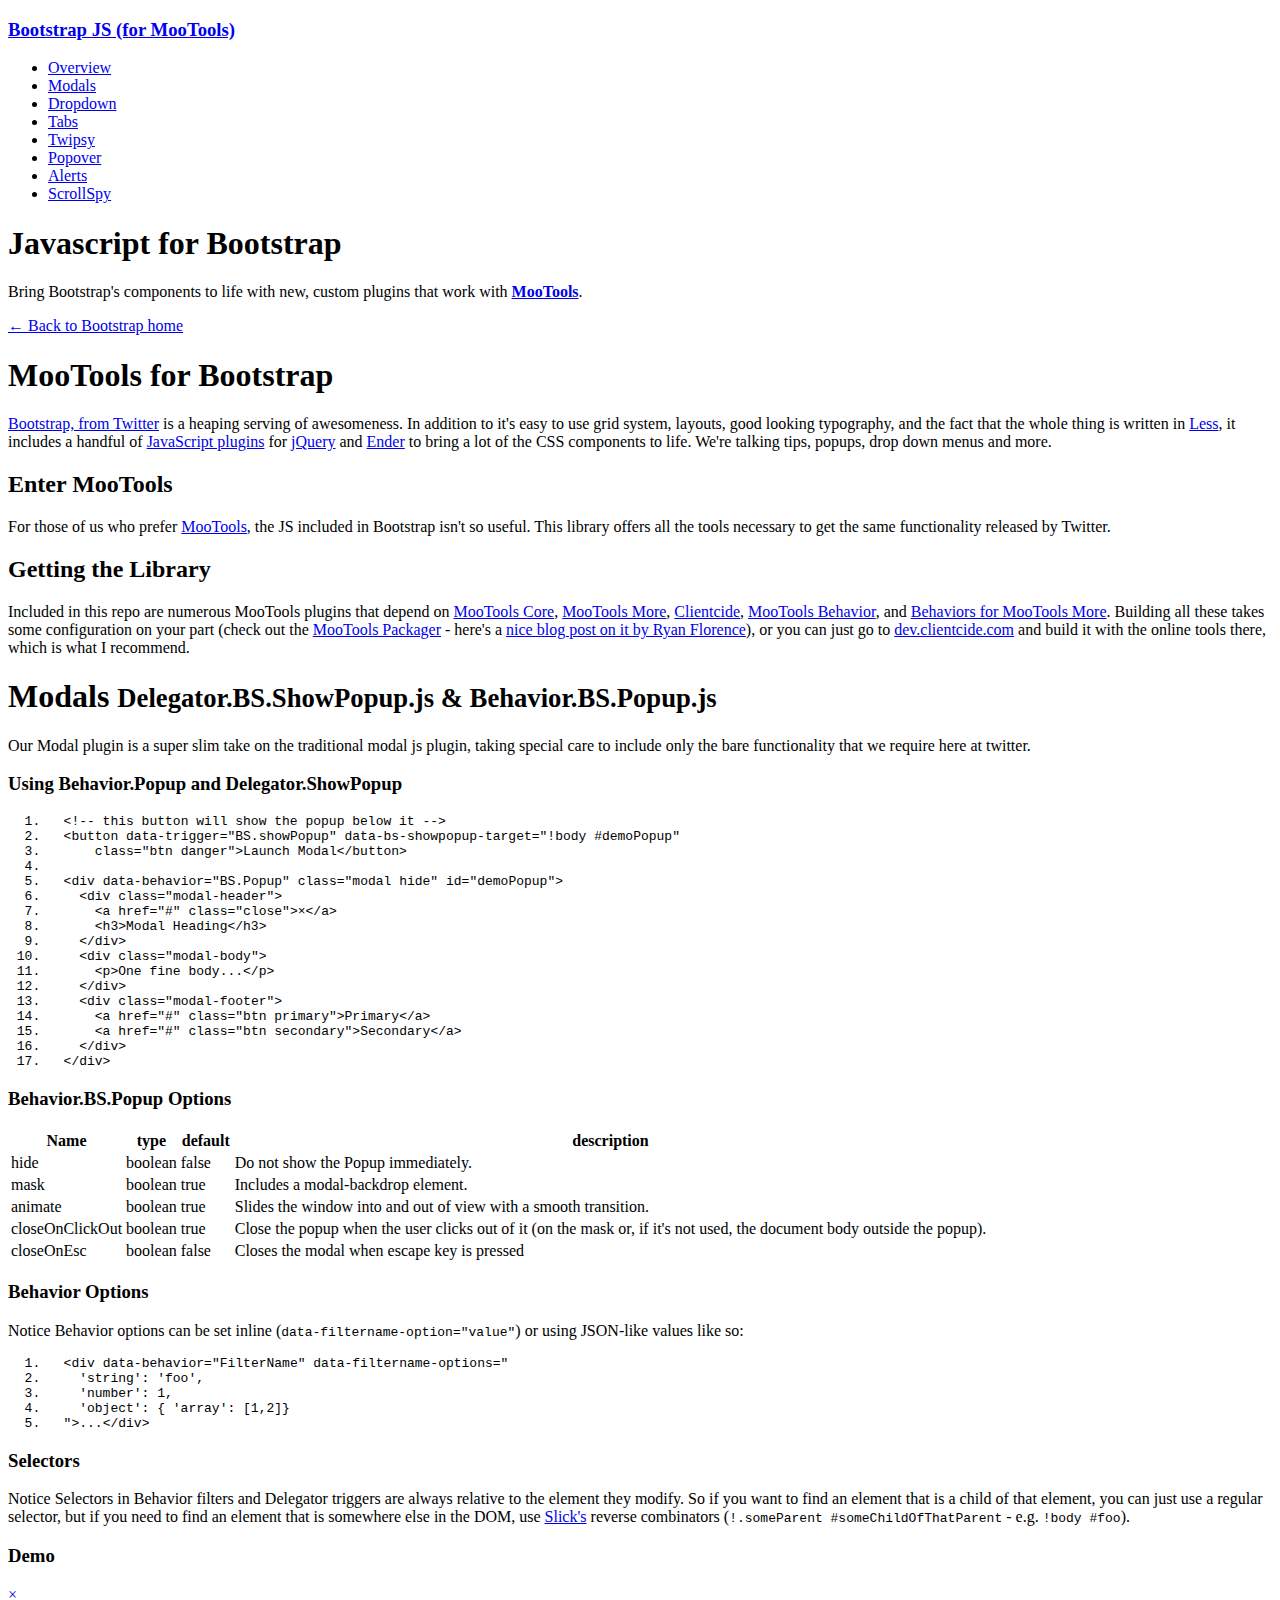
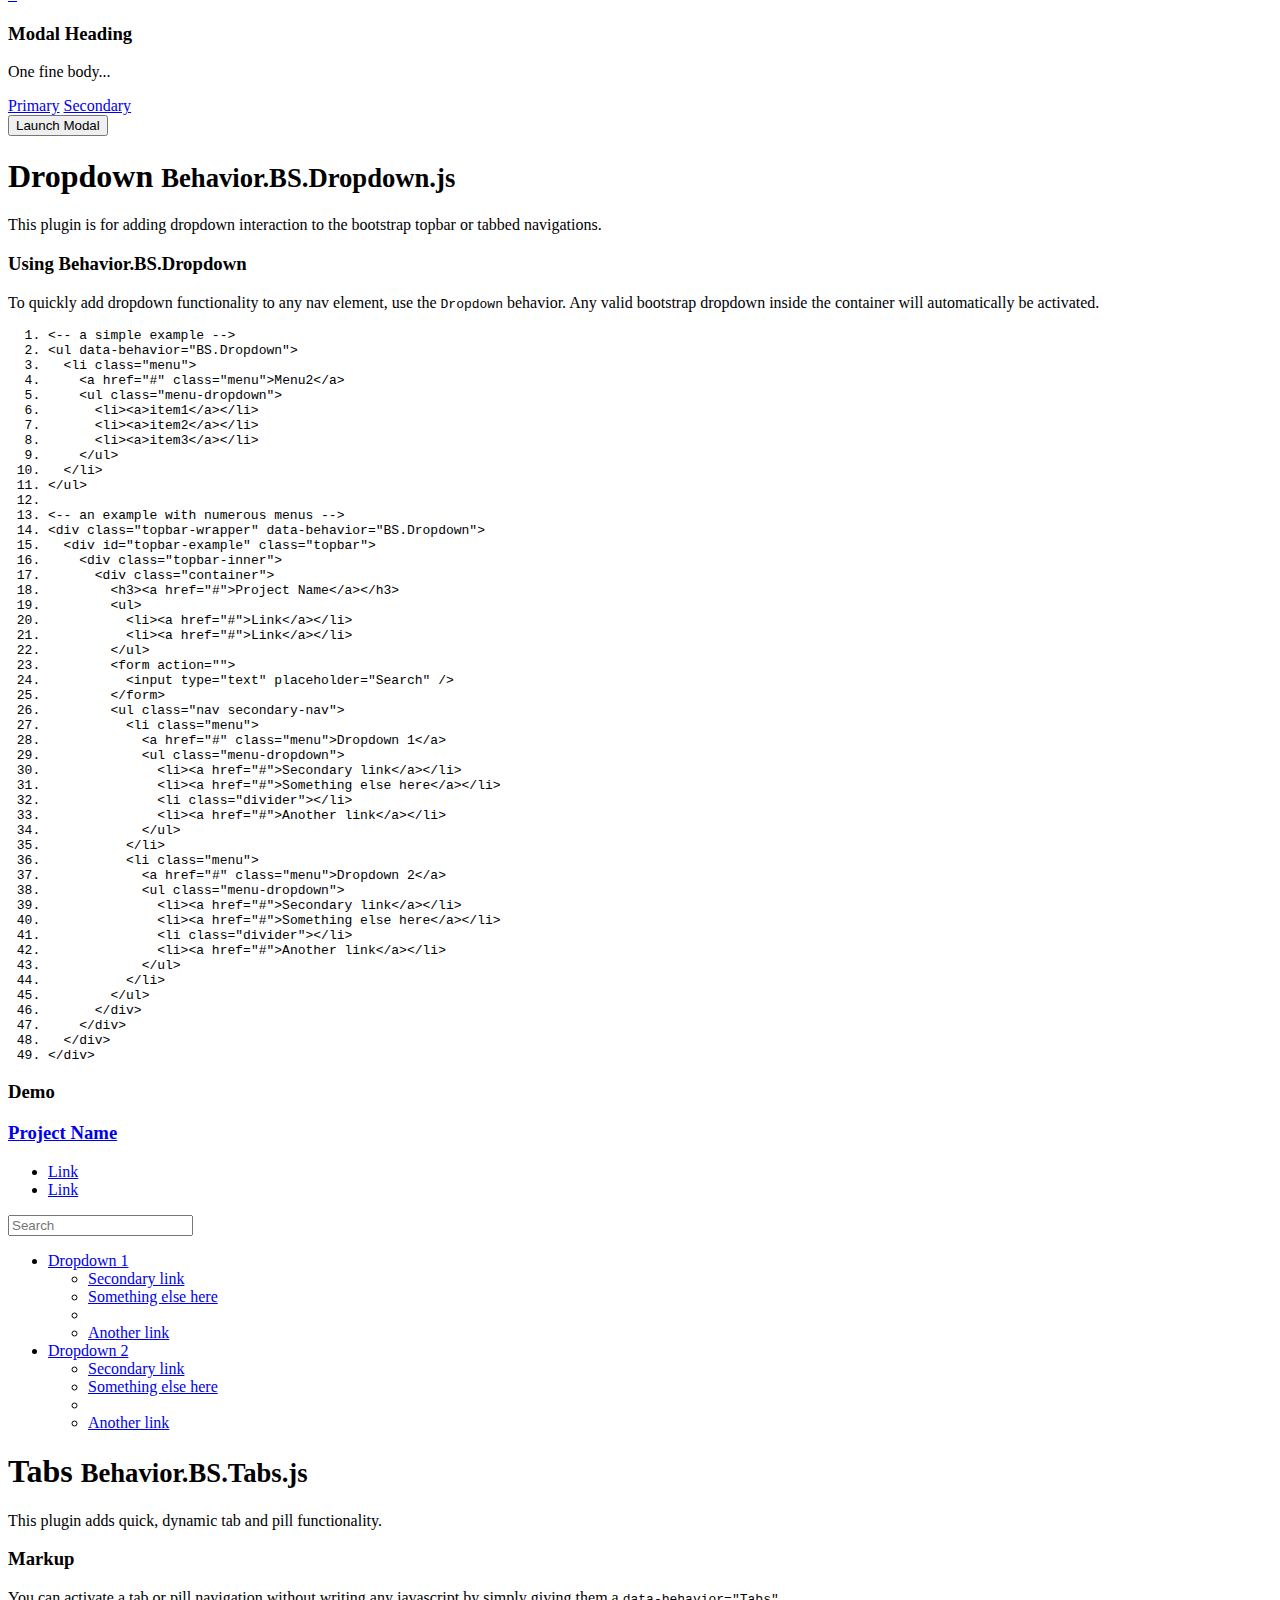
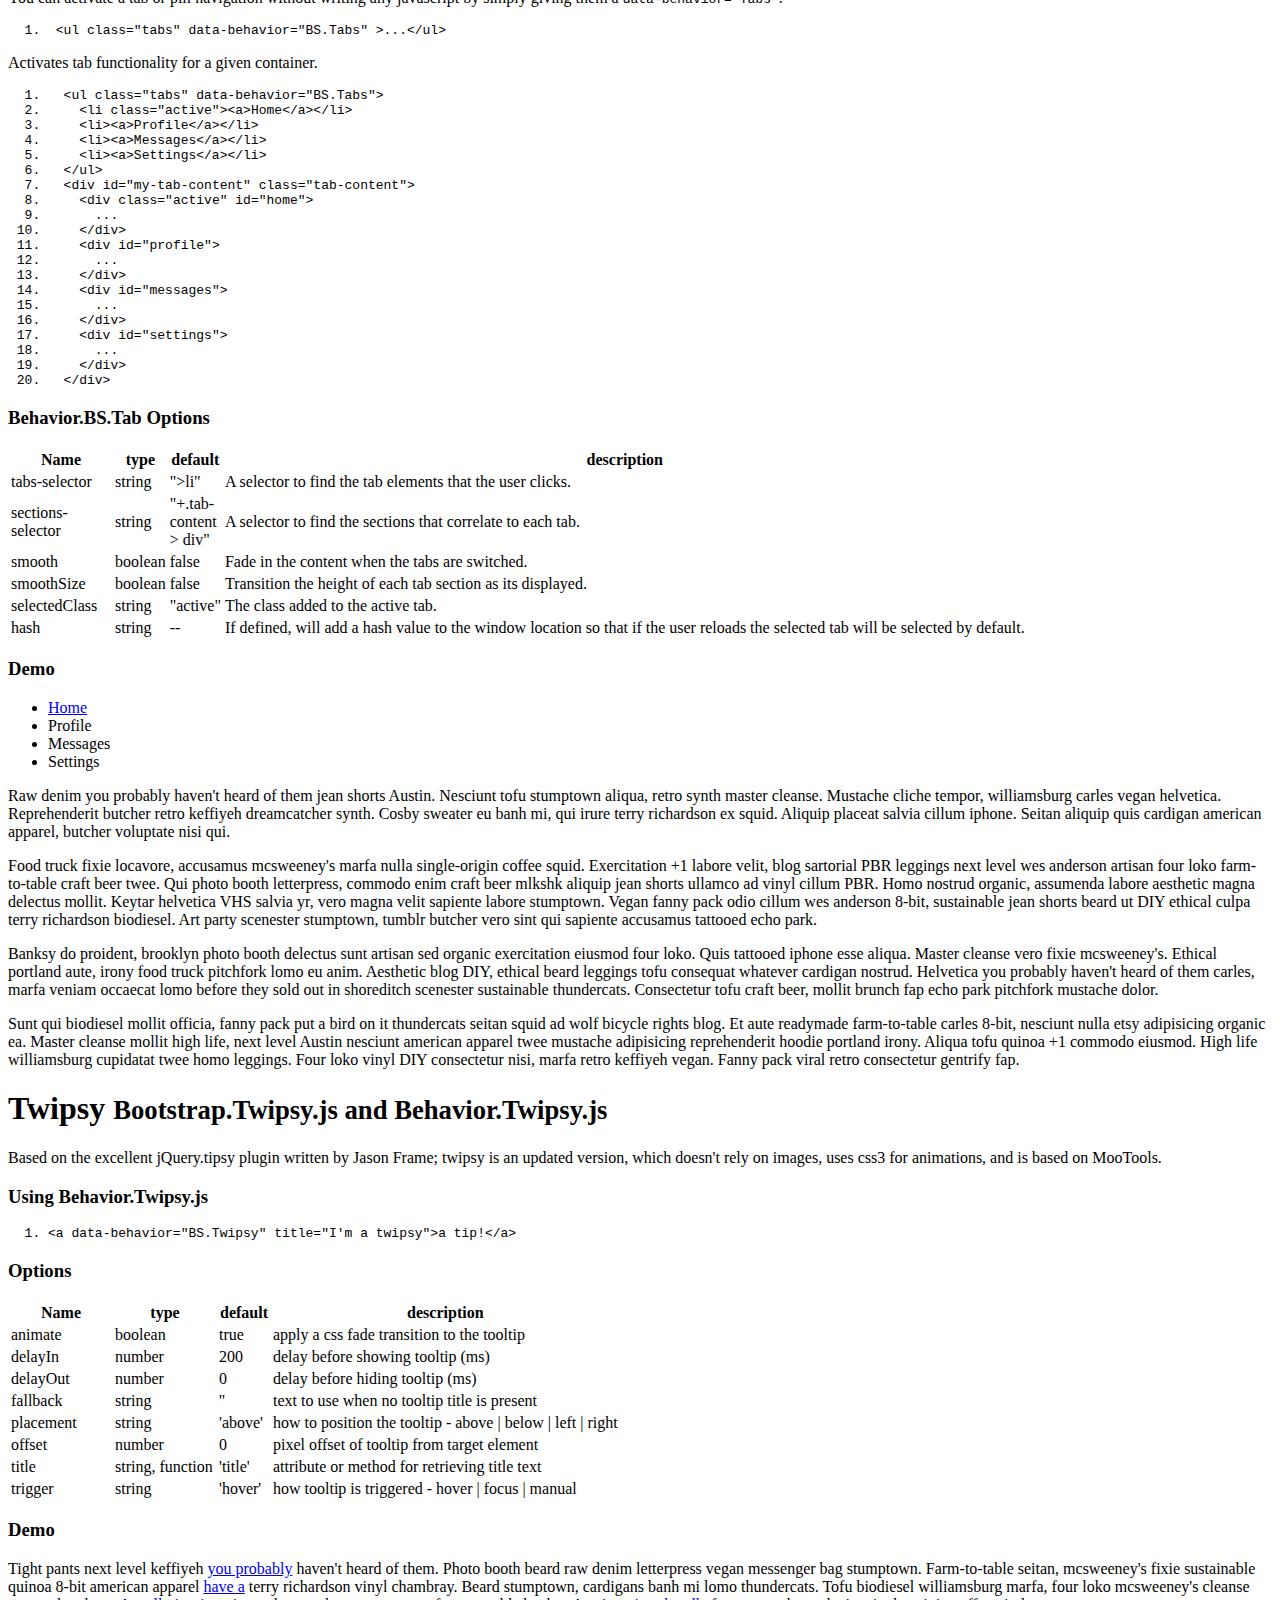
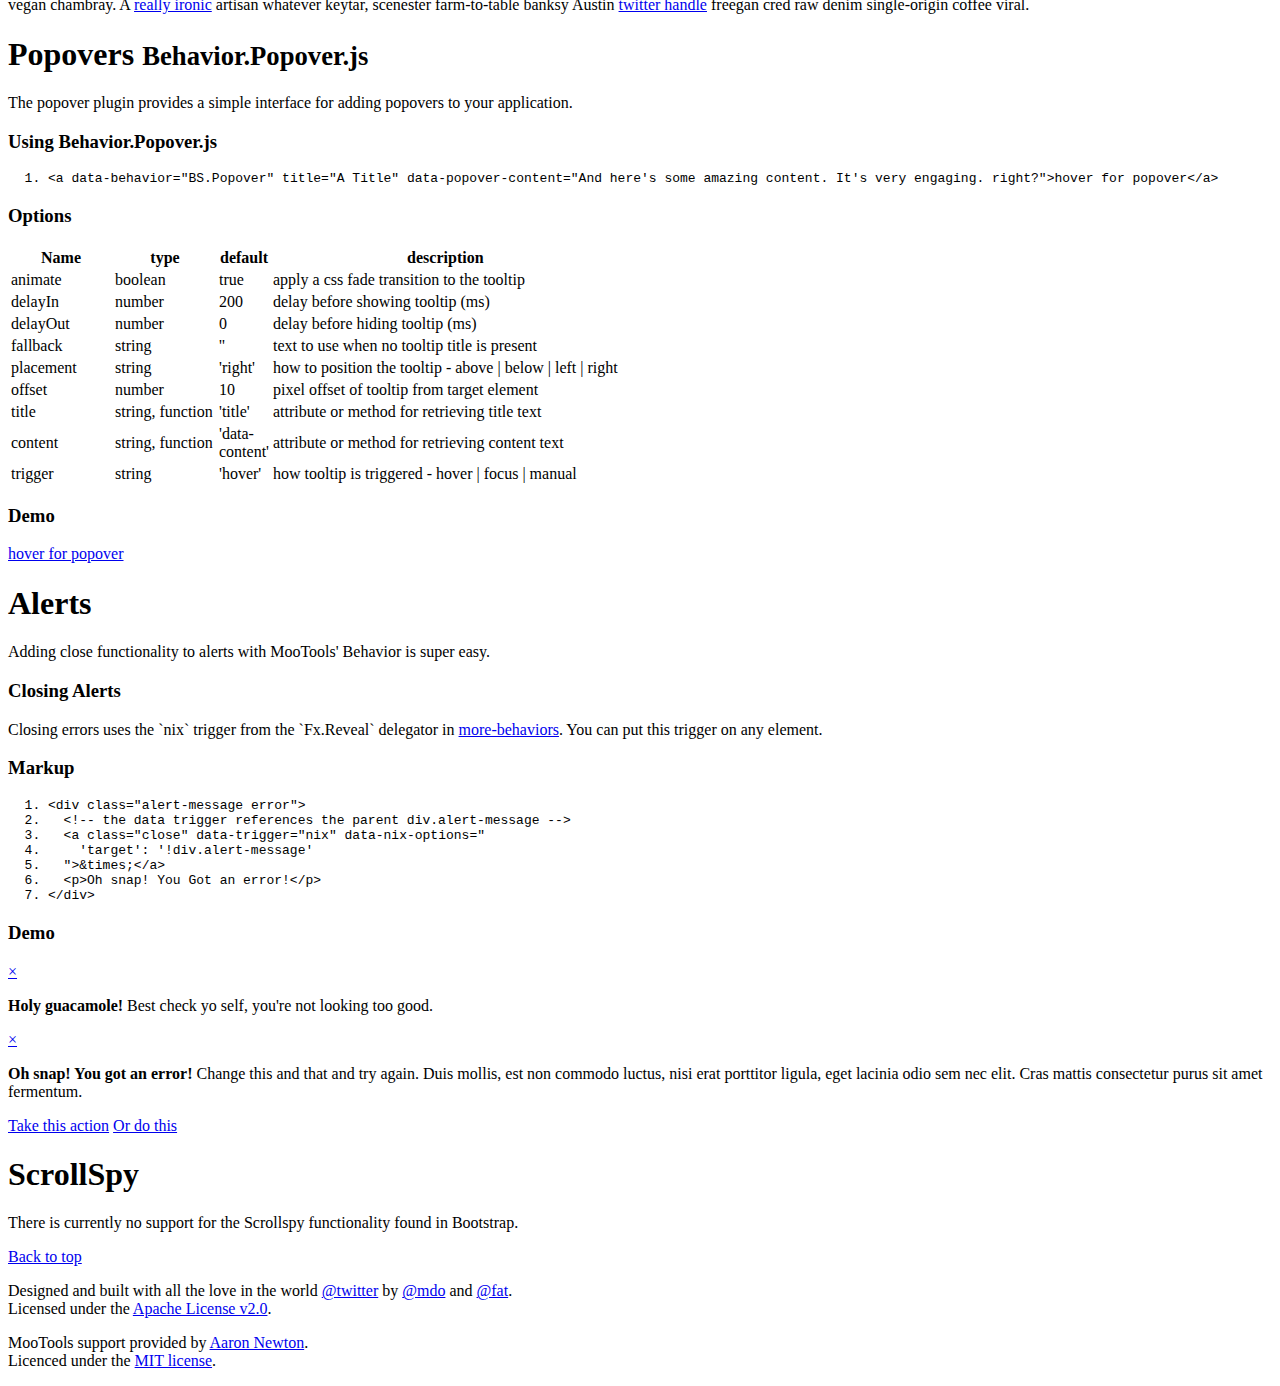
==== Examples/index.html @ d72bd7ee "adding copyright and stuff" ====
<!DOCTYPE html>
<html slick-uniqueid="1" lang="en"><!-- test_runner_no_wrapper --><head>
<meta http-equiv="content-type" content="text/html; charset=UTF-8">
    <meta charset="utf-8">
    <title>Bootstrap, from Twitter</title>
    <meta name="description" content="">
    <meta name="author" content="">

    <!-- Le HTML5 shim, for IE6-8 support of HTML elements -->
    <!--[if lt IE 9]>
      <script src="http://html5shim.googlecode.com/svn/trunk/html5.js"></script>
    <![endif]-->

    <!-- Le javascript -->
    <script src="index_files/jquery.js"></script>
    <script src="index_files/prettify.js"></script>
    <script src="index_files/build.js"></script>
    <script>$(function () { prettyPrint() })</script>
    <script src="index_files/mootools_and_boostrap.js" type="text/javascript" charset="utf-8"></script>

    <!-- Le styles -->
    <link href="index_files/bootstrap.css" rel="stylesheet">
    <link href="index_files/docs.css" rel="stylesheet">
    <link href="index_files/prettify.css" rel="stylesheet">
  </head>

  <body id="bootstrap-js">

    <!-- Topbar
    ================================================== -->
    <div class="topbar">
      <div class="fill">
        <div class="container">
          <h3><a href="#">Bootstrap JS (for MooTools)</a></h3>
          <ul>
            <li><a href="#overview">Overview</a></li>
            <li><a href="#modal">Modals</a></li>
            <li><a href="#dropdown">Dropdown</a></li>
            <li><a href="#tabs">Tabs</a></li>
            <li><a href="#twipsy">Twipsy</a></li>
            <li><a href="#popover">Popover</a></li>
            <li><a href="#alerts">Alerts</a></li>
            <li><a href="#scrollspy">ScrollSpy</a></li>
          </ul>
        </div>
      </div>
    </div>

    <!-- Masthead (blueprinty thing)
    ================================================== -->
    <header class="jumbotron subhead" id="overview">
      <div class="inner">
        <div class="container">
          <h1>Javascript for Bootstrap</h1>
          <p class="lead">
            Bring Bootstrap's components to life with new, custom plugins that work with <a href="http://mootools.net/" target="_blank"><strong>MooTools</strong></a>.
          </p>
          <p><a href="http://twitter.github.com/bootstrap/">← Back to Bootstrap home</a></p>
        </div><!-- /container -->
      </div>
    </header>

    <div class="container">

      <section id="overview">
        <div class="page-header">
          <h1>MooTools for Bootstrap</h1>
        </div>
        <div class="row">
          <div class="span16 columns">

            <p><a href="http://twitter.github.com/bootstrap/">Bootstrap, from Twitter</a> is a heaping serving of awesomeness. In addition to it's easy to use grid system, layouts, good looking typography, and the fact that the whole thing is written in <a href="http://lesscss.org">Less</a>, it includes a handful of <a href="http://twitter.github.com/bootstrap/javascript.html">JavaScript plugins</a> for <a href="http://jquery.com/">jQuery</a> and <a href="http://ender.no.de/">Ender</a> to bring a lot of the CSS components to life. We're talking tips, popups, drop down menus and more.</p>

            <h2>Enter MooTools</h2>

            <p>For those of us who prefer <a href="http://mootools.net">MooTools</a>, the JS included in Bootstrap isn't so useful. This library offers all the tools necessary to get the same functionality released by Twitter.</p>

            <h2>Getting the Library</h2>

            <p>Included in this repo are numerous MooTools plugins that depend on <a href="http://mootools.net/download">MooTools Core</a>, <a href="http://mootools.net/more">MooTools More</a>, <a href="http://clientcide.com">Clientcide</a>, <a href="http://github.com/anutron/behavior">MooTools Behavior</a>, and <a href="http://github.com/anutron/more-behaviors">Behaviors for MooTools More</a>. Building all these takes some configuration on your part (check out the <a href="https://github.com/kamicane/packager/">MooTools Packager</a> - here's a <a href="http://ryanflorence.com/packager/">nice blog post on it by Ryan Florence</a>), or you can just go to <a href="http://dev.clientcide.com/?version=MooTools%20Bootstrap">dev.clientcide.com</a> and build it with the online tools there, which is what I recommend.</p>
          </div>
        </div>
      </section>
    <!-- Modal
    ================================================== -->

    <section id="modal">
      <div class="page-header">
        <h1>Modals <small>Delegator.BS.ShowPopup.js &amp; Behavior.BS.Popup.js</small></h1>
      </div>
      <div class="row">
        <div class="span4 columns">
          <p>Our Modal plugin is a super slim take on the traditional
modal js plugin, taking special care to include only the bare
functionality that we require here at twitter.</p>
        </div>
        <div class="span12 columns">
          <h3>Using Behavior.Popup and Delegator.ShowPopup</h3>
<pre class="prettyprint linenums"><ol class="linenums"><li class="L0"><span class="pln">  </span><span class="com">&lt;!-- this button will show the popup below it --&gt;</span></li><li class="L1"><span class="pln">  </span><span class="tag">&lt;button</span><span class="pln"> </span><span class="atn">data-trigger</span><span class="pun">=</span><span class="atv">"BS.showPopup"</span><span class="pln"> </span><span class="atn">data-bs-showpopup-target</span><span class="pun">=</span><span class="atv">"!body #demoPopup"</span></li><li class="L2"><span class="pln">      </span><span class="atn">class</span><span class="pun">=</span><span class="atv">"btn danger"</span><span class="tag">&gt;</span><span class="pln">Launch Modal</span><span class="tag">&lt;/button&gt;</span></li><li class="L3"><span class="pln">&nbsp;</span></li><li class="L4"><span class="pln">  </span><span class="tag">&lt;div</span><span class="pln"> </span><span class="atn">data-behavior</span><span class="pun">=</span><span class="atv">"BS.Popup"</span><span class="pln"> </span><span class="atn">class</span><span class="pun">=</span><span class="atv">"modal hide"</span><span class="pln"> </span><span class="atn">id</span><span class="pun">=</span><span class="atv">"demoPopup"</span><span class="tag">&gt;</span></li><li class="L5"><span class="pln">    </span><span class="tag">&lt;div</span><span class="pln"> </span><span class="atn">class</span><span class="pun">=</span><span class="atv">"modal-header"</span><span class="tag">&gt;</span></li><li class="L6"><span class="pln">      </span><span class="tag">&lt;a</span><span class="pln"> </span><span class="atn">href</span><span class="pun">=</span><span class="atv">"#"</span><span class="pln"> </span><span class="atn">class</span><span class="pun">=</span><span class="atv">"close"</span><span class="tag">&gt;</span><span class="pln">×</span><span class="tag">&lt;/a&gt;</span></li><li class="L7"><span class="pln">      </span><span class="tag">&lt;h3&gt;</span><span class="pln">Modal Heading</span><span class="tag">&lt;/h3&gt;</span></li><li class="L8"><span class="pln">    </span><span class="tag">&lt;/div&gt;</span></li><li class="L9"><span class="pln">    </span><span class="tag">&lt;div</span><span class="pln"> </span><span class="atn">class</span><span class="pun">=</span><span class="atv">"modal-body"</span><span class="tag">&gt;</span></li><li class="L0"><span class="pln">      </span><span class="tag">&lt;p&gt;</span><span class="pln">One fine body...</span><span class="tag">&lt;/p&gt;</span></li><li class="L1"><span class="pln">    </span><span class="tag">&lt;/div&gt;</span></li><li class="L2"><span class="pln">    </span><span class="tag">&lt;div</span><span class="pln"> </span><span class="atn">class</span><span class="pun">=</span><span class="atv">"modal-footer"</span><span class="tag">&gt;</span></li><li class="L3"><span class="pln">      </span><span class="tag">&lt;a</span><span class="pln"> </span><span class="atn">href</span><span class="pun">=</span><span class="atv">"#"</span><span class="pln"> </span><span class="atn">class</span><span class="pun">=</span><span class="atv">"btn primary"</span><span class="tag">&gt;</span><span class="pln">Primary</span><span class="tag">&lt;/a&gt;</span></li><li class="L4"><span class="pln">      </span><span class="tag">&lt;a</span><span class="pln"> </span><span class="atn">href</span><span class="pun">=</span><span class="atv">"#"</span><span class="pln"> </span><span class="atn">class</span><span class="pun">=</span><span class="atv">"btn secondary"</span><span class="tag">&gt;</span><span class="pln">Secondary</span><span class="tag">&lt;/a&gt;</span></li><li class="L5"><span class="pln">    </span><span class="tag">&lt;/div&gt;</span></li><li class="L6"><span class="pln">  </span><span class="tag">&lt;/div&gt;</span></li></ol></pre>
          <h3>Behavior.BS.Popup Options</h3>
          <table class="zebra-striped">
            <thead>
             <tr>
               <th style="width: 100px;">Name</th>
               <th style="width: 50px;">type</th>
               <th style="width: 50px;">default</th>
               <th>description</th>
             </tr>
            </thead>
            <tbody>
            <tr>
              <td>hide</td>
              <td>boolean</td>
              <td>false</td>
              <td>Do not show the Popup immediately.</td>
            </tr>
             <tr>
               <td>mask</td>
               <td>boolean</td>
               <td>true</td>
               <td>Includes a modal-backdrop element.</td>
             </tr>
             <tr>
               <td>animate</td>
               <td>boolean</td>
               <td>true</td>
               <td>Slides the window into and out of view with a smooth transition.</td>
             </tr>
             <tr>
               <td>closeOnClickOut</td>
               <td>boolean</td>
               <td>true</td>
               <td>Close the popup when the user clicks out of it (on the mask or, if it's not used, the document body outside the popup).</td>
             </tr>
             <tr>
               <td>closeOnEsc</td>
               <td>boolean</td>
               <td>false</td>
               <td>Closes the modal when escape key is pressed</td>
             </tr>
            </tbody>
          </table>
          <h3>Behavior Options</h3>
          <p>
            <span class="label notice">Notice</span>
            Behavior options can be set inline (<code>data-filtername-option="value"</code>) or using JSON-like values like so:
          </p>
<pre class="prettyprint linenums"><ol class="linenums"><li class="L0"><span class="pln">  </span><span class="tag">&lt;div</span><span class="pln"> </span><span class="atn">data-behavior</span><span class="pun">=</span><span class="atv">"FilterName"</span><span class="pln"> </span><span class="atn">data-filtername-options</span><span class="pun">=</span><span class="atv">"</span></li><li class="L1"><span class="atv">    'string': 'foo',</span></li><li class="L2"><span class="atv">    'number': 1,</span></li><li class="L3"><span class="atv">    'object': { 'array': [1,2]}</span></li><li class="L4"><span class="atv">  "</span><span class="tag">&gt;</span><span class="pln">...</span><span class="tag">&lt;/div&gt;</span></li></ol></pre>
          <h3>Selectors</h3>
          <p>
            <span class="label notice">Notice</span>
            Selectors in Behavior filters and Delegator triggers are always relative to the element they modify. So if you want
            to find an element that is a child of that element, you can just use a regular selector, but if you need to find
            an element that is somewhere else in the DOM, use <a href="http://mootools.net/docs/core/Slick/Slick">Slick's</a>
            reverse combinators (<code>!.someParent #someChildOfThatParent</code> - e.g. <code>!body #foo</code>).
          </p>

          <h3>Demo</h3>
          <!-- sample modal content -->
          <div data-bs-popup-options="{}" data-behavior="BS.Popup" class="modal hide" id="demoPopup">
            <div class="modal-header">
              <a href="#" class="close">×</a>
              <h3>Modal Heading</h3>
            </div>
            <div class="modal-body">
              <p>One fine body...</p>
            </div>
            <div class="modal-footer">
              <a href="#" class="btn primary">Primary</a>
              <a href="#" class="btn secondary">Secondary</a>
            </div>
          </div>


          <button data-trigger="BS.showPopup" data-bs-showpopup-target="!body #demoPopup" class="btn danger">Launch Modal</button>

        </div>
      </div>
    </section>


    <!-- Dropdown
    ================================================== -->

    <section id="dropdown">
      <div class="page-header">
        <h1>Dropdown <small>Behavior.BS.Dropdown.js</small></h1>
      </div>
      <div class="row">
        <div class="span4 columns">
          <p>This plugin is for adding dropdown interaction to the bootstrap topbar or tabbed navigations.</p>
        </div>
        <div class="span12 columns">
          <h3>Using Behavior.BS.Dropdown</h3>
          <p>To quickly add dropdown functionality to any nav element, use the <code>Dropdown</code> behavior. Any valid bootstrap dropdown inside the container will automatically be activated.</p>
<pre class="prettyprint linenums"><ol class="linenums"><li class="L0"><span class="pln">&lt;-- a simple example --&gt;</span></li><li class="L1"><span class="tag">&lt;ul</span><span class="pln"> </span><span class="atn">data-behavior</span><span class="pun">=</span><span class="atv">"BS.Dropdown"</span><span class="tag">&gt;</span></li><li class="L2"><span class="pln">  </span><span class="tag">&lt;li</span><span class="pln"> </span><span class="atn">class</span><span class="pun">=</span><span class="atv">"menu"</span><span class="tag">&gt;</span></li><li class="L3"><span class="pln">    </span><span class="tag">&lt;a</span><span class="pln"> </span><span class="atn">href</span><span class="pun">=</span><span class="atv">"#"</span><span class="pln"> </span><span class="atn">class</span><span class="pun">=</span><span class="atv">"menu"</span><span class="tag">&gt;</span><span class="pln">Menu2</span><span class="tag">&lt;/a&gt;</span></li><li class="L4"><span class="pln">    </span><span class="tag">&lt;ul</span><span class="pln"> </span><span class="atn">class</span><span class="pun">=</span><span class="atv">"menu-dropdown"</span><span class="tag">&gt;</span></li><li class="L5"><span class="pln">      </span><span class="tag">&lt;li&gt;&lt;a&gt;</span><span class="pln">item1</span><span class="tag">&lt;/a&gt;&lt;/li&gt;</span></li><li class="L6"><span class="pln">      </span><span class="tag">&lt;li&gt;&lt;a&gt;</span><span class="pln">item2</span><span class="tag">&lt;/a&gt;&lt;/li&gt;</span></li><li class="L7"><span class="pln">      </span><span class="tag">&lt;li&gt;&lt;a&gt;</span><span class="pln">item3</span><span class="tag">&lt;/a&gt;&lt;/li&gt;</span></li><li class="L8"><span class="pln">    </span><span class="tag">&lt;/ul&gt;</span></li><li class="L9"><span class="pln">  </span><span class="tag">&lt;/li&gt;</span></li><li class="L0"><span class="tag">&lt;/ul&gt;</span></li><li class="L1"><span class="pln">&nbsp;</span></li><li class="L2"><span class="pln">&lt;-- an example with numerous menus --&gt;</span></li><li class="L3"><span class="tag">&lt;div</span><span class="pln"> </span><span class="atn">class</span><span class="pun">=</span><span class="atv">"topbar-wrapper"</span><span class="pln"> </span><span class="atn">data-behavior</span><span class="pun">=</span><span class="atv">"BS.Dropdown"</span><span class="tag">&gt;</span></li><li class="L4"><span class="pln">  </span><span class="tag">&lt;div</span><span class="pln"> </span><span class="atn">id</span><span class="pun">=</span><span class="atv">"topbar-example"</span><span class="pln"> </span><span class="atn">class</span><span class="pun">=</span><span class="atv">"topbar"</span><span class="tag">&gt;</span></li><li class="L5"><span class="pln">    </span><span class="tag">&lt;div</span><span class="pln"> </span><span class="atn">class</span><span class="pun">=</span><span class="atv">"topbar-inner"</span><span class="tag">&gt;</span></li><li class="L6"><span class="pln">      </span><span class="tag">&lt;div</span><span class="pln"> </span><span class="atn">class</span><span class="pun">=</span><span class="atv">"container"</span><span class="tag">&gt;</span></li><li class="L7"><span class="pln">        </span><span class="tag">&lt;h3&gt;&lt;a</span><span class="pln"> </span><span class="atn">href</span><span class="pun">=</span><span class="atv">"#"</span><span class="tag">&gt;</span><span class="pln">Project Name</span><span class="tag">&lt;/a&gt;&lt;/h3&gt;</span></li><li class="L8"><span class="pln">        </span><span class="tag">&lt;ul&gt;</span></li><li class="L9"><span class="pln">          </span><span class="tag">&lt;li&gt;&lt;a</span><span class="pln"> </span><span class="atn">href</span><span class="pun">=</span><span class="atv">"#"</span><span class="tag">&gt;</span><span class="pln">Link</span><span class="tag">&lt;/a&gt;&lt;/li&gt;</span></li><li class="L0"><span class="pln">          </span><span class="tag">&lt;li&gt;&lt;a</span><span class="pln"> </span><span class="atn">href</span><span class="pun">=</span><span class="atv">"#"</span><span class="tag">&gt;</span><span class="pln">Link</span><span class="tag">&lt;/a&gt;&lt;/li&gt;</span></li><li class="L1"><span class="pln">        </span><span class="tag">&lt;/ul&gt;</span></li><li class="L2"><span class="pln">        </span><span class="tag">&lt;form</span><span class="pln"> </span><span class="atn">action</span><span class="pun">=</span><span class="atv">""</span><span class="tag">&gt;</span></li><li class="L3"><span class="pln">          </span><span class="tag">&lt;input</span><span class="pln"> </span><span class="atn">type</span><span class="pun">=</span><span class="atv">"text"</span><span class="pln"> </span><span class="atn">placeholder</span><span class="pun">=</span><span class="atv">"Search"</span><span class="pln"> </span><span class="tag">/&gt;</span></li><li class="L4"><span class="pln">        </span><span class="tag">&lt;/form&gt;</span></li><li class="L5"><span class="pln">        </span><span class="tag">&lt;ul</span><span class="pln"> </span><span class="atn">class</span><span class="pun">=</span><span class="atv">"nav secondary-nav"</span><span class="tag">&gt;</span></li><li class="L6"><span class="pln">          </span><span class="tag">&lt;li</span><span class="pln"> </span><span class="atn">class</span><span class="pun">=</span><span class="atv">"menu"</span><span class="tag">&gt;</span></li><li class="L7"><span class="pln">            </span><span class="tag">&lt;a</span><span class="pln"> </span><span class="atn">href</span><span class="pun">=</span><span class="atv">"#"</span><span class="pln"> </span><span class="atn">class</span><span class="pun">=</span><span class="atv">"menu"</span><span class="tag">&gt;</span><span class="pln">Dropdown 1</span><span class="tag">&lt;/a&gt;</span></li><li class="L8"><span class="pln">            </span><span class="tag">&lt;ul</span><span class="pln"> </span><span class="atn">class</span><span class="pun">=</span><span class="atv">"menu-dropdown"</span><span class="tag">&gt;</span></li><li class="L9"><span class="pln">              </span><span class="tag">&lt;li&gt;&lt;a</span><span class="pln"> </span><span class="atn">href</span><span class="pun">=</span><span class="atv">"#"</span><span class="tag">&gt;</span><span class="pln">Secondary link</span><span class="tag">&lt;/a&gt;&lt;/li&gt;</span></li><li class="L0"><span class="pln">              </span><span class="tag">&lt;li&gt;&lt;a</span><span class="pln"> </span><span class="atn">href</span><span class="pun">=</span><span class="atv">"#"</span><span class="tag">&gt;</span><span class="pln">Something else here</span><span class="tag">&lt;/a&gt;&lt;/li&gt;</span></li><li class="L1"><span class="pln">              </span><span class="tag">&lt;li</span><span class="pln"> </span><span class="atn">class</span><span class="pun">=</span><span class="atv">"divider"</span><span class="tag">&gt;&lt;/li&gt;</span></li><li class="L2"><span class="pln">              </span><span class="tag">&lt;li&gt;&lt;a</span><span class="pln"> </span><span class="atn">href</span><span class="pun">=</span><span class="atv">"#"</span><span class="tag">&gt;</span><span class="pln">Another link</span><span class="tag">&lt;/a&gt;&lt;/li&gt;</span></li><li class="L3"><span class="pln">            </span><span class="tag">&lt;/ul&gt;</span></li><li class="L4"><span class="pln">          </span><span class="tag">&lt;/li&gt;</span></li><li class="L5"><span class="pln">          </span><span class="tag">&lt;li</span><span class="pln"> </span><span class="atn">class</span><span class="pun">=</span><span class="atv">"menu"</span><span class="tag">&gt;</span></li><li class="L6"><span class="pln">            </span><span class="tag">&lt;a</span><span class="pln"> </span><span class="atn">href</span><span class="pun">=</span><span class="atv">"#"</span><span class="pln"> </span><span class="atn">class</span><span class="pun">=</span><span class="atv">"menu"</span><span class="tag">&gt;</span><span class="pln">Dropdown 2</span><span class="tag">&lt;/a&gt;</span></li><li class="L7"><span class="pln">            </span><span class="tag">&lt;ul</span><span class="pln"> </span><span class="atn">class</span><span class="pun">=</span><span class="atv">"menu-dropdown"</span><span class="tag">&gt;</span></li><li class="L8"><span class="pln">              </span><span class="tag">&lt;li&gt;&lt;a</span><span class="pln"> </span><span class="atn">href</span><span class="pun">=</span><span class="atv">"#"</span><span class="tag">&gt;</span><span class="pln">Secondary link</span><span class="tag">&lt;/a&gt;&lt;/li&gt;</span></li><li class="L9"><span class="pln">              </span><span class="tag">&lt;li&gt;&lt;a</span><span class="pln"> </span><span class="atn">href</span><span class="pun">=</span><span class="atv">"#"</span><span class="tag">&gt;</span><span class="pln">Something else here</span><span class="tag">&lt;/a&gt;&lt;/li&gt;</span></li><li class="L0"><span class="pln">              </span><span class="tag">&lt;li</span><span class="pln"> </span><span class="atn">class</span><span class="pun">=</span><span class="atv">"divider"</span><span class="tag">&gt;&lt;/li&gt;</span></li><li class="L1"><span class="pln">              </span><span class="tag">&lt;li&gt;&lt;a</span><span class="pln"> </span><span class="atn">href</span><span class="pun">=</span><span class="atv">"#"</span><span class="tag">&gt;</span><span class="pln">Another link</span><span class="tag">&lt;/a&gt;&lt;/li&gt;</span></li><li class="L2"><span class="pln">            </span><span class="tag">&lt;/ul&gt;</span></li><li class="L3"><span class="pln">          </span><span class="tag">&lt;/li&gt;</span></li><li class="L4"><span class="pln">        </span><span class="tag">&lt;/ul&gt;</span></li><li class="L5"><span class="pln">      </span><span class="tag">&lt;/div&gt;</span></li><li class="L6"><span class="pln">    </span><span class="tag">&lt;/div&gt;</span></li><li class="L7"><span class="pln">  </span><span class="tag">&lt;/div&gt;</span></li><li class="L8"><span class="tag">&lt;/div&gt;</span></li></ol></pre>
          <h3>Demo</h3>
          <div class="topbar-wrapper" data-behavior="BS.Dropdown">
            <div id="topbar-example" class="topbar">
              <div class="topbar-inner">
                <div class="container">
                  <h3><a href="#">Project Name</a></h3>
                  <ul>
                    <li><a href="#">Link</a></li>
                    <li><a href="#">Link</a></li>
                  </ul>
                  <form action="">
                    <input placeholder="Search" type="text">
                  </form>
                  <ul class="nav secondary-nav">
                    <li class="menu">
                      <a href="#" class="menu">Dropdown 1</a>
                      <ul class="menu-dropdown">
                        <li><a href="#">Secondary link</a></li>
                        <li><a href="#">Something else here</a></li>
                        <li class="divider"></li>
                        <li><a href="#">Another link</a></li>
                      </ul>
                    </li>
                    <li class="menu">
                      <a href="#" class="menu">Dropdown 2</a>
                      <ul class="menu-dropdown">
                        <li><a href="#">Secondary link</a></li>
                        <li><a href="#">Something else here</a></li>
                        <li class="divider"></li>
                        <li><a href="#">Another link</a></li>
                      </ul>
                    </li>
                  </ul>
                </div>
              </div>
            </div>
          </div>
        </div>
      </div>
    </section>

    <!-- Tabs
    ================================================== -->

    <section id="tabs">
      <div class="page-header">
        <h1>Tabs <small>Behavior.BS.Tabs.js</small></h1>
      </div>
      <div class="row">
        <div class="span4 columns">
          <p>This plugin adds quick, dynamic tab and pill functionality.</p>
        </div>
        <div class="span12 columns">
          <h3>Markup</h3>
          <p>You can activate a tab or pill navigation without writing any javascript by simply giving them a <code>data-behavior="Tabs"</code>.</p>
          <pre class="prettyprint linenums"><ol class="linenums"><li class="L0"><span class="pln"> </span><span class="tag">&lt;ul</span><span class="pln"> </span><span class="atn">class</span><span class="pun">=</span><span class="atv">"tabs"</span><span class="pln"> </span><span class="atn">data-behavior</span><span class="pun">=</span><span class="atv">"BS.Tabs"</span><span class="pln"> </span><span class="tag">&gt;</span><span class="pln">...</span><span class="tag">&lt;/ul&gt;</span></li></ol></pre>
          <p>
            Activates tab functionality for a given container.
          </p>
<pre class="prettyprint linenums"><ol class="linenums"><li class="L0"><span class="pln">  </span><span class="tag">&lt;ul</span><span class="pln"> </span><span class="atn">class</span><span class="pun">=</span><span class="atv">"tabs"</span><span class="pln"> </span><span class="atn">data-behavior</span><span class="pun">=</span><span class="atv">"BS.Tabs"</span><span class="tag">&gt;</span></li><li class="L1"><span class="pln">    </span><span class="tag">&lt;li</span><span class="pln"> </span><span class="atn">class</span><span class="pun">=</span><span class="atv">"active"</span><span class="tag">&gt;&lt;a&gt;</span><span class="pln">Home</span><span class="tag">&lt;/a&gt;&lt;/li&gt;</span></li><li class="L2"><span class="pln">    </span><span class="tag">&lt;li&gt;&lt;a&gt;</span><span class="pln">Profile</span><span class="tag">&lt;/a&gt;&lt;/li&gt;</span></li><li class="L3"><span class="pln">    </span><span class="tag">&lt;li&gt;&lt;a&gt;</span><span class="pln">Messages</span><span class="tag">&lt;/a&gt;&lt;/li&gt;</span></li><li class="L4"><span class="pln">    </span><span class="tag">&lt;li&gt;&lt;a&gt;</span><span class="pln">Settings</span><span class="tag">&lt;/a&gt;&lt;/li&gt;</span></li><li class="L5"><span class="pln">  </span><span class="tag">&lt;/ul&gt;</span></li><li class="L6"><span class="pln">  </span><span class="tag">&lt;div</span><span class="pln"> </span><span class="atn">id</span><span class="pun">=</span><span class="atv">"my-tab-content"</span><span class="pln"> </span><span class="atn">class</span><span class="pun">=</span><span class="atv">"tab-content"</span><span class="tag">&gt;</span></li><li class="L7"><span class="pln">    </span><span class="tag">&lt;div</span><span class="pln"> </span><span class="atn">class</span><span class="pun">=</span><span class="atv">"active"</span><span class="pln"> </span><span class="atn">id</span><span class="pun">=</span><span class="atv">"home"</span><span class="tag">&gt;</span></li><li class="L8"><span class="pln">      ...</span></li><li class="L9"><span class="pln">    </span><span class="tag">&lt;/div&gt;</span></li><li class="L0"><span class="pln">    </span><span class="tag">&lt;div</span><span class="pln"> </span><span class="atn">id</span><span class="pun">=</span><span class="atv">"profile"</span><span class="tag">&gt;</span></li><li class="L1"><span class="pln">      ...</span></li><li class="L2"><span class="pln">    </span><span class="tag">&lt;/div&gt;</span></li><li class="L3"><span class="pln">    </span><span class="tag">&lt;div</span><span class="pln"> </span><span class="atn">id</span><span class="pun">=</span><span class="atv">"messages"</span><span class="tag">&gt;</span></li><li class="L4"><span class="pln">      ...</span></li><li class="L5"><span class="pln">    </span><span class="tag">&lt;/div&gt;</span></li><li class="L6"><span class="pln">    </span><span class="tag">&lt;div</span><span class="pln"> </span><span class="atn">id</span><span class="pun">=</span><span class="atv">"settings"</span><span class="tag">&gt;</span></li><li class="L7"><span class="pln">      ...</span></li><li class="L8"><span class="pln">    </span><span class="tag">&lt;/div&gt;</span></li><li class="L9"><span class="pln">  </span><span class="tag">&lt;/div&gt;</span></li></ol></pre>
          <h3>Behavior.BS.Tab Options</h3>
          <table class="zebra-striped">
            <thead>
             <tr>
               <th style="width: 100px;">Name</th>
               <th style="width: 50px;">type</th>
               <th style="width: 50px;">default</th>
               <th>description</th>
             </tr>
            </thead>
            <tbody>
            <tr>
              <td>tabs-selector</td>
              <td>string</td>
              <td>"&gt;li"</td>
              <td>A selector to find the tab elements that the user clicks.</td>
            </tr>
             <tr>
               <td>sections-selector</td>
               <td>string</td>
               <td>"+.tab-content &gt; div"</td>
               <td>A selector to find the sections that correlate to each tab.</td>
             </tr>
             <tr>
               <td>smooth</td>
               <td>boolean</td>
               <td>false</td>
               <td>Fade in the content when the tabs are switched.</td>
             </tr>
             <tr>
               <td>smoothSize</td>
               <td>boolean</td>
               <td>false</td>
               <td>Transition the height of each tab section as its displayed.</td>
             </tr>
             <tr>
               <td>selectedClass</td>
               <td>string</td>
               <td>"active"</td>
               <td>The class added to the active tab.</td>
             </tr>
             <tr>
               <td>hash</td>
               <td>string</td>
               <td>--</td>
               <td>If defined, will add a hash value to the window
location so that if the user reloads the selected tab will be selected
by default.</td>
             </tr>
            </tbody>
          </table>
          <h3>Demo</h3>
          <ul data-bs-tabs-options="{}" class="tabs" data-behavior="BS.Tabs">
            <li class="active"><a href="#home">Home</a></li>
            <li><a>Profile</a></li>
            <li><a>Messages</a></li>
            <li><a>Settings</a></li>
          </ul>
          <div id="my-tab-content" class="tab-content">
            <div style="display: block; overflow: visible;" class="active" id="home">
              <p>Raw denim you probably haven't heard of them jean
shorts Austin. Nesciunt tofu stumptown aliqua, retro synth master
cleanse. Mustache cliche tempor, williamsburg carles vegan helvetica.
Reprehenderit butcher retro keffiyeh dreamcatcher synth. Cosby sweater
eu banh mi, qui irure terry richardson ex squid. Aliquip placeat salvia
cillum iphone. Seitan aliquip quis cardigan american apparel, butcher
voluptate nisi qui.</p>
            </div>
            <div id="profile">
              <p>Food truck fixie locavore, accusamus mcsweeney's marfa
nulla single-origin coffee squid. Exercitation +1 labore velit, blog
sartorial PBR leggings next level wes anderson artisan four loko
farm-to-table craft beer twee. Qui photo booth letterpress, commodo enim
 craft beer mlkshk aliquip jean shorts ullamco ad vinyl cillum PBR. Homo
 nostrud organic, assumenda labore aesthetic magna delectus mollit.
Keytar helvetica VHS salvia yr, vero magna velit sapiente labore
stumptown. Vegan fanny pack odio cillum wes anderson 8-bit, sustainable
jean shorts beard ut DIY ethical culpa terry richardson biodiesel. Art
party scenester stumptown, tumblr butcher vero sint qui sapiente
accusamus tattooed echo park.</p>
            </div>
            <div id="messages">
              <p>Banksy do proident, brooklyn photo booth delectus sunt
artisan sed organic exercitation eiusmod four loko. Quis tattooed iphone
 esse aliqua. Master cleanse vero fixie mcsweeney's. Ethical portland
aute, irony food truck pitchfork lomo eu anim. Aesthetic blog DIY,
ethical beard leggings tofu consequat whatever cardigan nostrud.
Helvetica you probably haven't heard of them carles, marfa veniam
occaecat lomo before they sold out in shoreditch scenester sustainable
thundercats. Consectetur tofu craft beer, mollit brunch fap echo park
pitchfork mustache dolor.</p>
            </div>
            <div id="settings">
              <p>Sunt qui biodiesel mollit officia, fanny pack put a
bird on it thundercats seitan squid ad wolf bicycle rights blog. Et aute
 readymade farm-to-table carles 8-bit, nesciunt nulla etsy adipisicing
organic ea. Master cleanse mollit high life, next level Austin nesciunt
american apparel twee mustache adipisicing reprehenderit hoodie portland
 irony. Aliqua tofu quinoa +1 commodo eiusmod. High life williamsburg
cupidatat twee homo leggings. Four loko vinyl DIY consectetur nisi,
marfa retro keffiyeh vegan. Fanny pack viral retro consectetur gentrify
fap.</p>
            </div>
          </div>
        </div>
      </div>
    </section>

    <!-- Tips
    ================================================== -->

    <section id="twipsy">
      <div class="page-header">
        <h1>Twipsy <small>Bootstrap.Twipsy.js and Behavior.Twipsy.js</small></h1>
      </div>
      <div class="row">
        <div class="span4 columns">
          <p>Based on the excellent jQuery.tipsy plugin written by Jason
 Frame; twipsy is an updated version, which doesn't rely on images, uses
 css3 for animations, and is based on MooTools.</p>
        </div>
        <div class="span12 columns">
          <h3>Using Behavior.Twipsy.js</h3>
          <pre class="prettyprint linenums"><ol class="linenums"><li class="L0"><span class="tag">&lt;a</span><span class="pln"> </span><span class="atn">data-behavior</span><span class="pun">=</span><span class="atv">"BS.Twipsy"</span><span class="pln"> </span><span class="atn">title</span><span class="pun">=</span><span class="atv">"I'm a twipsy"</span><span class="tag">&gt;</span><span class="pln">a tip!</span><span class="tag">&lt;/a&gt;</span></li></ol></pre>
          <h3>Options</h3>
          <table class="zebra-striped">
            <thead>
             <tr>
               <th style="width: 100px;">Name</th>
               <th style="width: 100px;">type</th>
               <th style="width: 50px;">default</th>
               <th>description</th>
             </tr>
            </thead>
            <tbody>
             <tr>
               <td>animate</td>
               <td>boolean</td>
               <td>true</td>
               <td>apply a css fade transition to the tooltip</td>
             </tr>
             <tr>
               <td>delayIn</td>
               <td>number</td>
               <td>200</td>
               <td>delay before showing tooltip (ms)</td>
             </tr>
             <tr>
               <td>delayOut</td>
               <td>number</td>
               <td>0</td>
               <td>delay before hiding tooltip (ms)</td>
             </tr>
             <tr>
               <td>fallback</td>
               <td>string</td>
               <td>''</td>
               <td>text to use when no tooltip title is present</td>
             </tr>
             <tr>
               <td>placement</td>
               <td>string</td>
               <td>'above'</td>
               <td>how to position the tooltip - above | below | left | right</td>
             </tr>
             <tr>
               <td>offset</td>
               <td>number</td>
               <td>0</td>
               <td>pixel offset of tooltip from target element</td>
             </tr>
             <tr>
               <td>title</td>
               <td>string, function</td>
               <td>'title'</td>
               <td>attribute or method for retrieving title text</td>
             </tr>
             <tr>
               <td>trigger</td>
               <td>string</td>
               <td>'hover'</td>
               <td>how tooltip is triggered - hover | focus | manual</td>
             </tr>
            </tbody>
          </table>
          <h3>Demo</h3>
          <div class="well">
            <p class="muted">Tight pants next level keffiyeh
              <a href="#" data-behavior="BS.Twipsy" data-twipsy-location="above" title="Some title text">you probably</a>
 haven't heard of them. Photo booth beard raw denim letterpress vegan
messenger bag stumptown. Farm-to-table seitan, mcsweeney's fixie
sustainable quinoa 8-bit american apparel
              <a href="#" data-behavior="BS.Twipsy" data-twipsy-location="below" title="Another twipsy">have a</a>
 terry richardson vinyl chambray. Beard stumptown, cardigans banh mi
lomo thundercats. Tofu biodiesel williamsburg marfa, four loko
mcsweeney's cleanse vegan chambray. A
              <a href="#" data-behavior="BS.Twipsy" data-twipsy-location="left" title="Another one here too">really ironic</a> artisan whatever keytar, scenester farm-to-table banksy Austin
              <a href="#" data-behavior="BS.Twipsy" data-twipsy-location="right" title="The last tip!">twitter handle</a> freegan cred raw denim single-origin coffee viral.
            </p>
          </div>
        </div>
      </div>
    </section>

    <!-- Popovers
    ================================================== -->

    <section id="popover">
      <div class="page-header">
        <h1>Popovers <small>Behavior.Popover.js</small></h1>
      </div>
      <div class="row">
        <div class="span4 columns">
          <p>The popover plugin provides a simple interface for adding popovers to your application.</p>
        </div>
        <div class="span12 columns">
          <h3>Using Behavior.Popover.js</h3>
          <pre class="prettyprint linenums"><ol class="linenums"><li class="L0"><span class="tag">&lt;a</span><span class="pln"> </span><span class="atn">data-behavior</span><span class="pun">=</span><span class="atv">"BS.Popover"</span><span class="pln"> </span><span class="atn">title</span><span class="pun">=</span><span class="atv">"A Title"</span><span class="pln"> </span><span class="atn">data-popover-content</span><span class="pun">=</span><span class="atv">"And here's some amazing content. It's very engaging. right?"</span><span class="tag">&gt;</span><span class="pln">hover for popover</span><span class="tag">&lt;/a&gt;</span></li></ol></pre>
          <h3>Options</h3>
          <table class="zebra-striped">
            <thead>
             <tr>
               <th style="width: 100px;">Name</th>
               <th style="width: 100px;">type</th>
               <th style="width: 50px;">default</th>
               <th>description</th>
             </tr>
            </thead>
            <tbody>
             <tr>
               <td>animate</td>
               <td>boolean</td>
               <td>true</td>
               <td>apply a css fade transition to the tooltip</td>
             </tr>
             <tr>
               <td>delayIn</td>
               <td>number</td>
               <td>200</td>
               <td>delay before showing tooltip (ms)</td>
             </tr>
             <tr>
               <td>delayOut</td>
               <td>number</td>
               <td>0</td>
               <td>delay before hiding tooltip (ms)</td>
             </tr>
             <tr>
               <td>fallback</td>
               <td>string</td>
               <td>''</td>
               <td>text to use when no tooltip title is present</td>
             </tr>
             <tr>
               <td>placement</td>
               <td>string</td>
               <td>'right'</td>
               <td>how to position the tooltip - above | below | left | right</td>
             </tr>
             <tr>
               <td>offset</td>
               <td>number</td>
               <td>10</td>
               <td>pixel offset of tooltip from target element</td>
             </tr>
             <tr>
               <td>title</td>
               <td>string, function</td>
               <td>'title'</td>
               <td>attribute or method for retrieving title text</td>
             </tr>
             <tr>
               <td>content</td>
               <td>string, function</td>
               <td>'data-content'</td>
               <td>attribute or method for retrieving content text</td>
             </tr>
             <tr>
               <td>trigger</td>
               <td>string</td>
               <td>'hover'</td>
               <td>how tooltip is triggered - hover | focus | manual</td>
             </tr>
            </tbody>
          </table>
          <h3>Demo</h3>
          <a href="#" class="btn danger" data-behavior="BS.Popover" title="A Title" data-content="And here's some amazing content. It's very engaging. right?">hover for popover</a>
        </div>
      </div>
    </section>



    <!-- Alerts
    ================================================== -->

    <section id="alerts">
      <div class="page-header">
        <h1>Alerts</h1>
      </div>
      <div class="row">
        <div class="span4 columns">
          <p>Adding close functionality to alerts with MooTools' Behavior is super easy.</p>
        </div>
        <div class="span12 columns">
          <h3>Closing Alerts</h3>
          <p>Closing errors uses the `nix` trigger from the `Fx.Reveal` delegator in <a href="https://github.com/anutron/more-behaviors">more-behaviors</a>. You can put this trigger on any element.</p>
          <h3>Markup</h3>
<pre class="prettyprint linenums"><ol class="linenums"><li class="L0"><span class="tag">&lt;div</span><span class="pln"> </span><span class="atn">class</span><span class="pun">=</span><span class="atv">"alert-message error"</span><span class="tag">&gt;</span></li><li class="L1"><span class="pln">  </span><span class="com">&lt;!-- the data trigger references the parent div.alert-message --&gt;</span></li><li class="L2"><span class="pln">  </span><span class="tag">&lt;a</span><span class="pln"> </span><span class="atn">class</span><span class="pun">=</span><span class="atv">"close"</span><span class="pln"> </span><span class="atn">data-trigger</span><span class="pun">=</span><span class="atv">"nix"</span><span class="pln"> </span><span class="atn">data-nix-options</span><span class="pun">=</span><span class="atv">"</span></li><li class="L3"><span class="atv">    'target': '!div.alert-message'</span></li><li class="L4"><span class="atv">  "</span><span class="tag">&gt;</span><span class="pln">&amp;times;</span><span class="tag">&lt;/a&gt;</span></li><li class="L5"><span class="pln">  </span><span class="tag">&lt;p&gt;</span><span class="pln">Oh snap! You Got an error!</span><span class="tag">&lt;/p&gt;</span></li><li class="L6"><span class="tag">&lt;/div&gt;</span></li></ol></pre>
          <h3>Demo</h3>
          <div class="alert-message warning fade in" data-alert="alert">
            <a class="close" href="#" data-trigger="nix" data-nix-options="
              'target': '!div.alert-message'
            ">×</a>
            <p><strong>Holy guacamole!</strong> Best check yo self, you're not looking too good.</p>
          </div>
          <div class="alert-message block-message error fade in" data-alert="alert">
            <a class="close" href="#" data-trigger="nix" data-nix-options="
              'target': '!div.alert-message'
            ">×</a>
            <p><strong>Oh snap! You got an error!</strong> Change this
and that and try again. Duis mollis, est non commodo luctus, nisi erat
porttitor ligula, eget lacinia odio sem nec elit. Cras mattis
consectetur purus sit amet fermentum.</p>
            <div class="alert-actions">
              <a class="btn small" href="#" data-trigger="nix" data-nix-options="
                'target': '!div.alert-actions'
              ">Take this action</a> <a class="btn small" href="#">Or do this</a>
            </div>
          </div>
        </div>
      </div>
    </section>

    <!-- ScrollSpy
     ================================================== -->

     <section id="scrollspy">
       <div class="page-header">
         <h1>ScrollSpy <small></small></h1>
       </div>
       <div class="row">
         <div class="span16 columns">
           <p>There is currently no support for the Scrollspy functionality found in Bootstrap.</p>
         </div>
       </div>
     </section>

    </div><!-- /container -->

    <footer class="footer">
      <div class="container">
        <p class="pull-right"><a href="#">Back to top</a></p>
        <p>
          Designed and built with all the love in the world <a href="http://twitter.com/twitter" target="_blank">@twitter</a> by <a href="http://twitter.com/mdo" target="_blank">@mdo</a> and <a href="http://twitter.com/fat" target="_blank">@fat</a>.<br>
          Licensed under the <a href="http://www.apache.org/licenses/LICENSE-2.0" target="_blank">Apache License v2.0</a>.
        </p>
        <p>MooTools support provided by <a href="http://clientcide.com" target="_blank">Aaron Newton</a>.<br>
          Licenced under the <a href="http://www.opensource.org/licenses/mit-license.php" target="_blank">MIT license</a>.
        </p>
      </div>
    </footer>


  <script>
    var behavior = new Behavior().apply(document.body);
    var delegator = new Delegator({
      getBehavior: function(){ return behavior; }
    }).attach(document.body);
  </script>

</body></html>
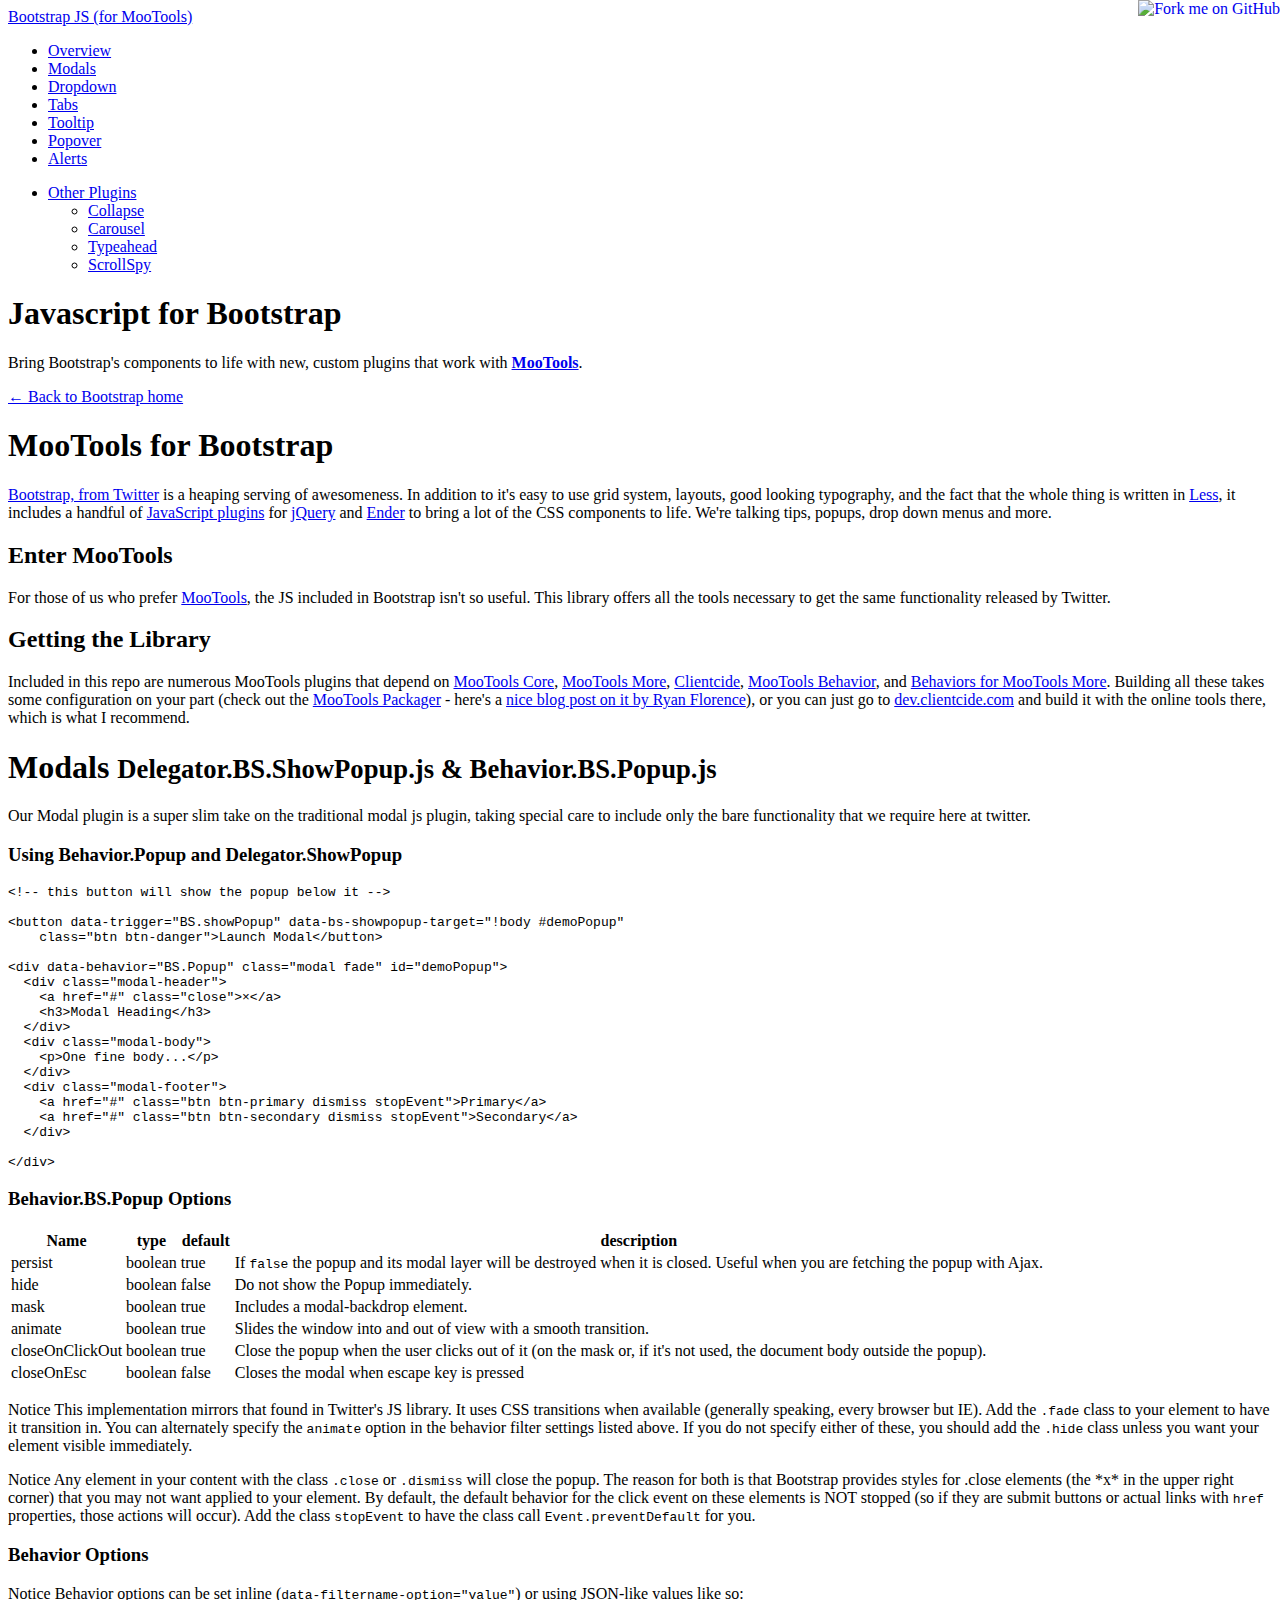
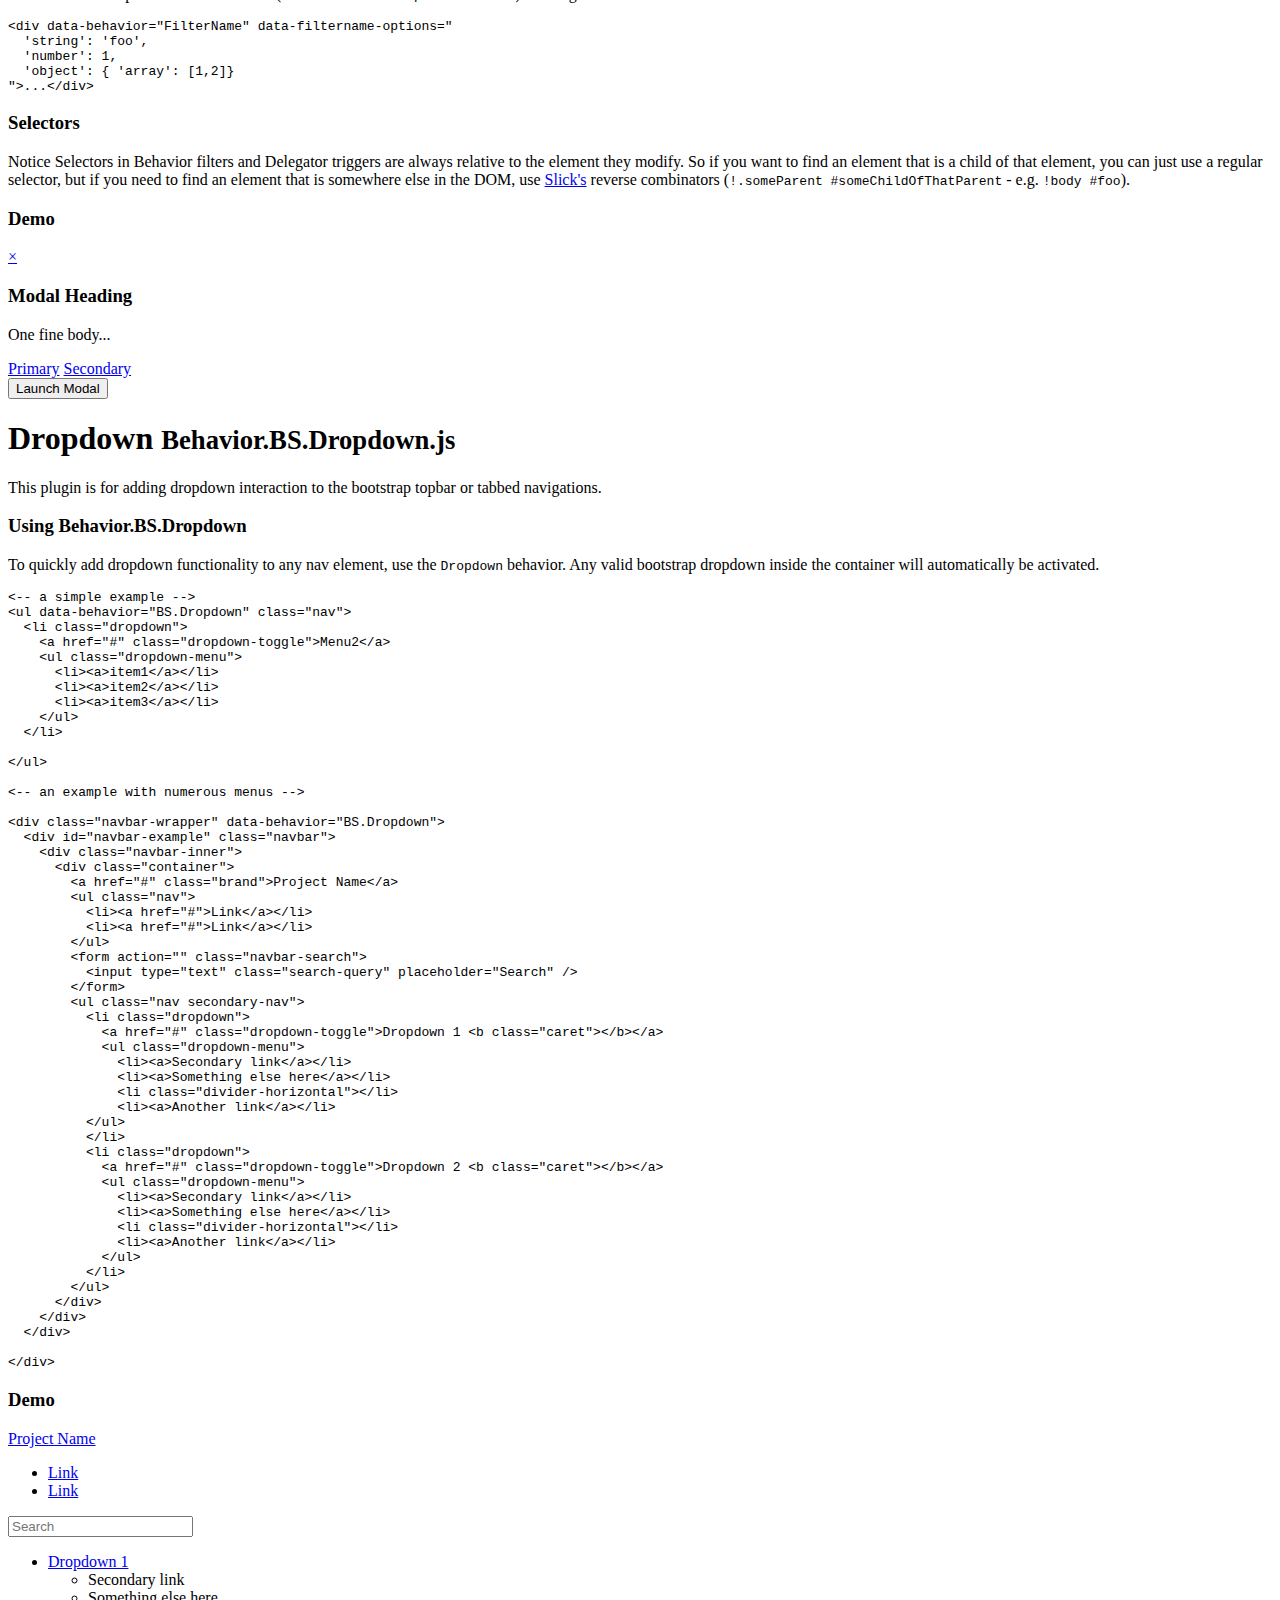
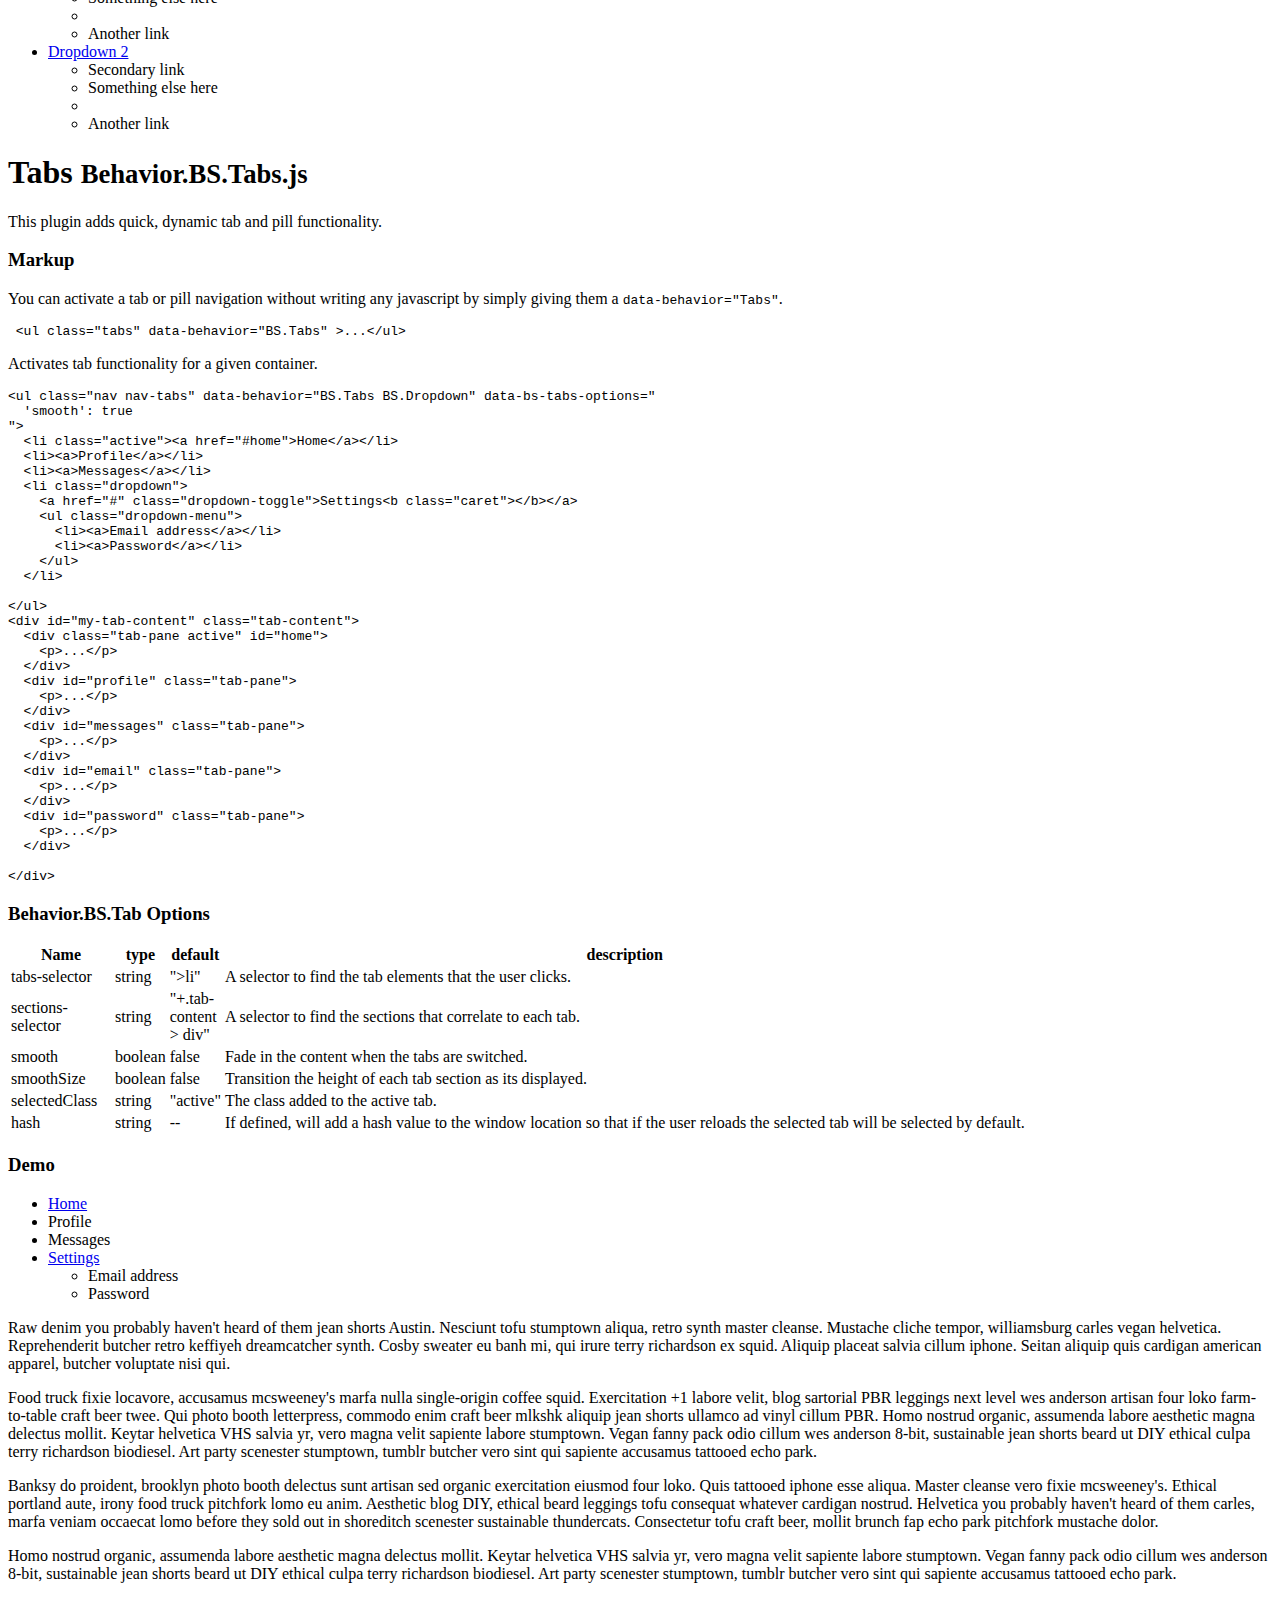
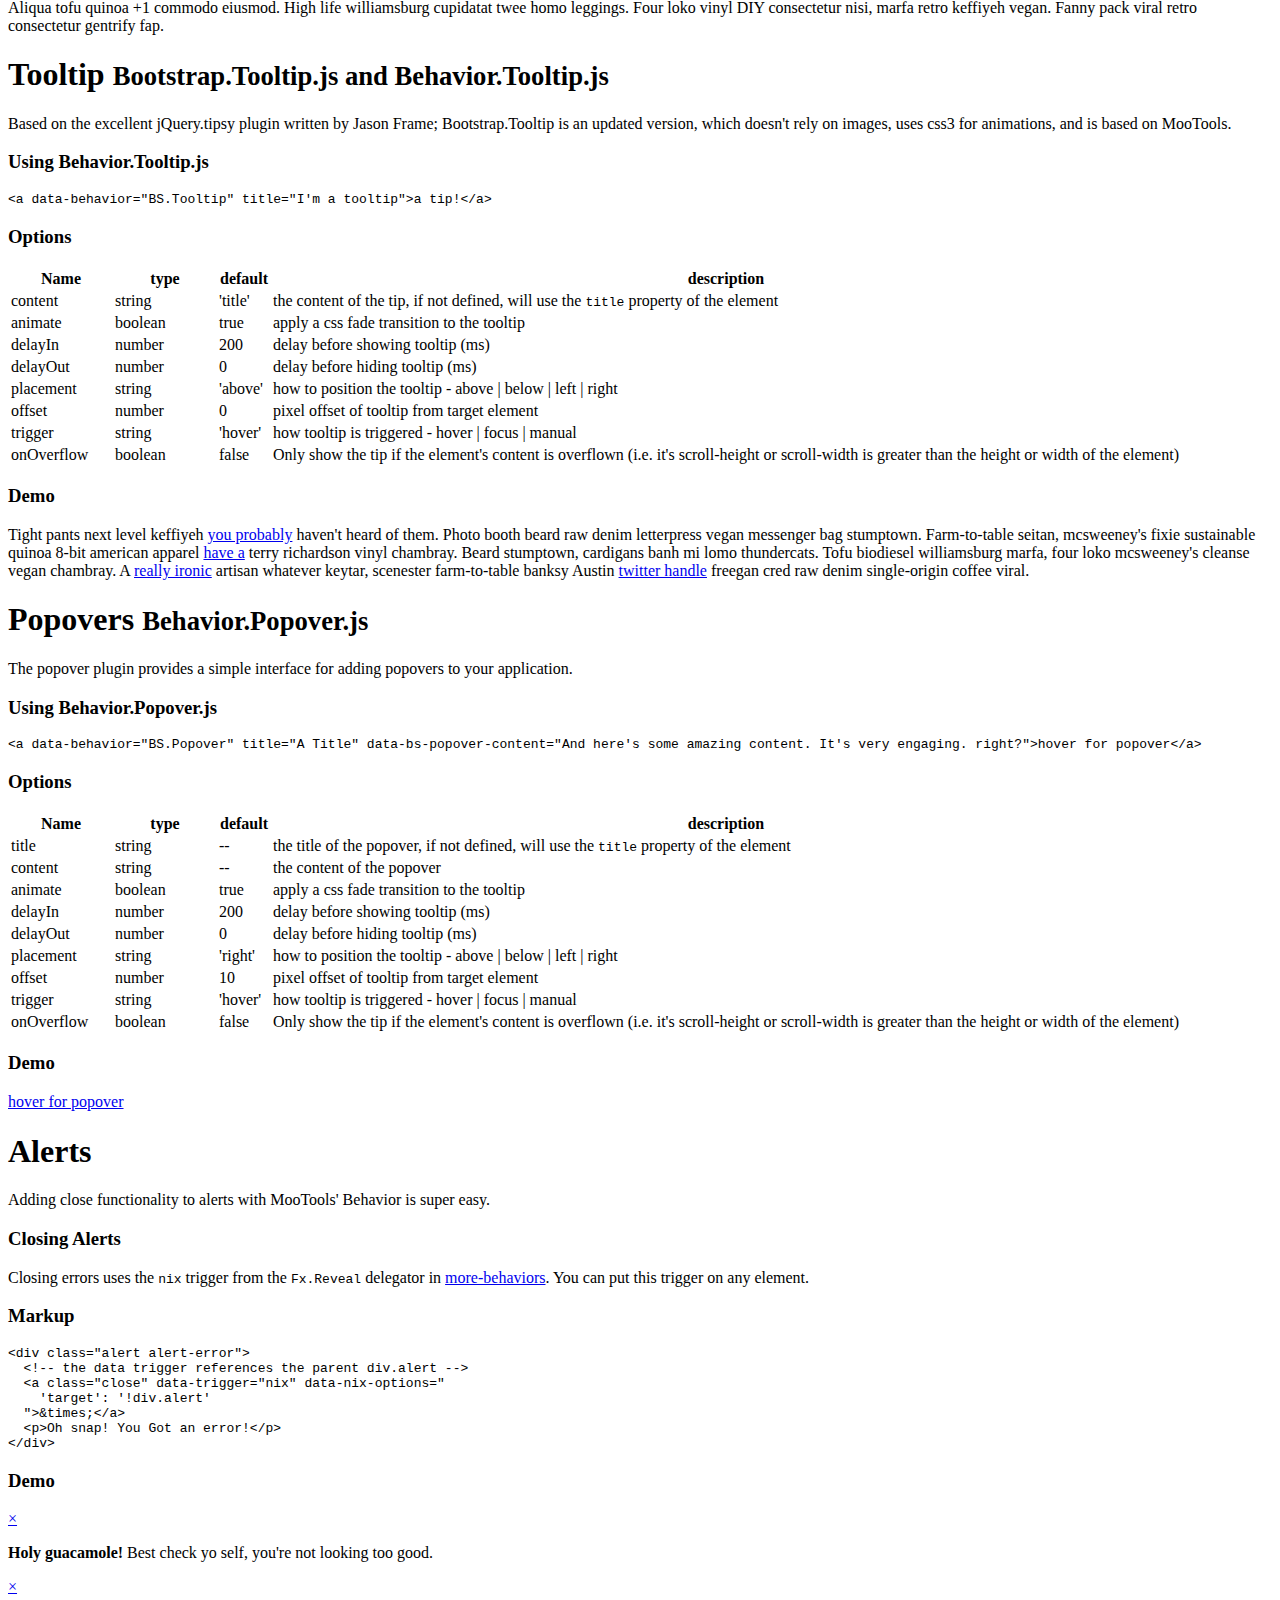
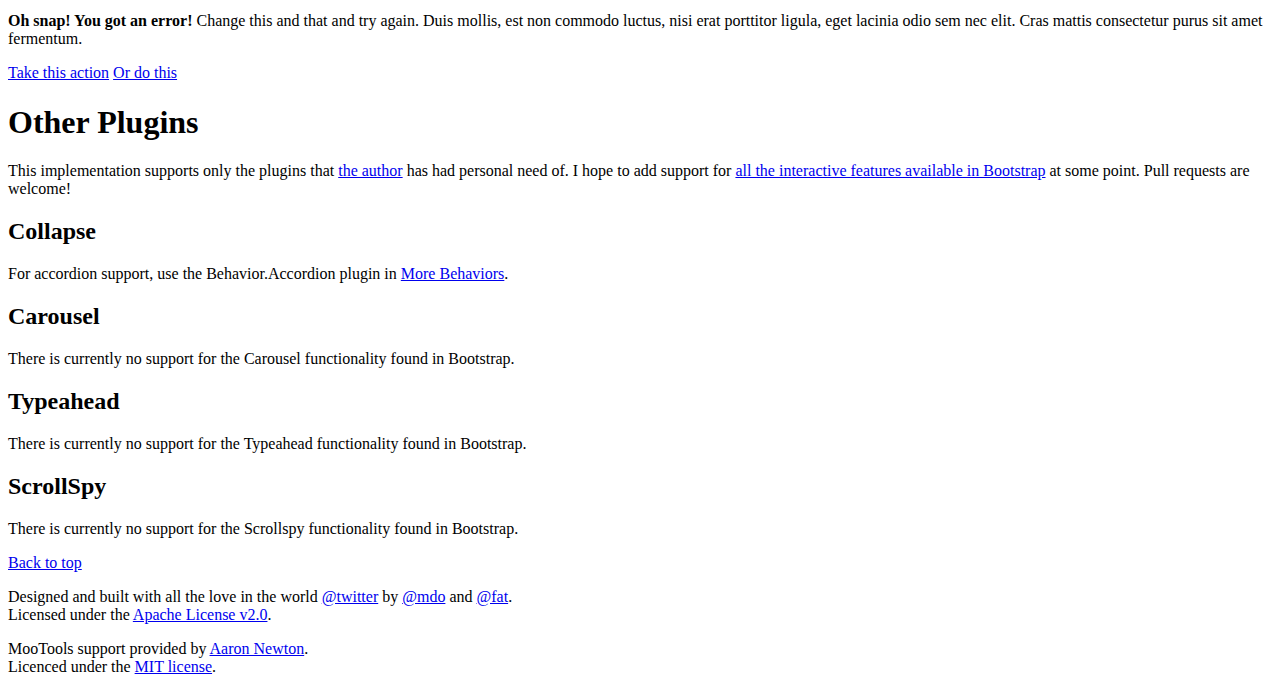
==== commit 6a064574: "Added missing href attribute on some anchor tags" ====
--- a/Examples/index.html
+++ b/Examples/index.html
@@ -14,7 +14,6 @@
     <!-- Le javascript -->
     <script src="index_files/jquery.js"></script>
     <script src="index_files/prettify.js"></script>
-    <script src="index_files/build.js"></script>
     <script>$(function () { prettyPrint() })</script>
     <script src="index_files/mootools_and_boostrap.js" type="text/javascript" charset="utf-8"></script>
 
@@ -25,22 +24,36 @@
   </head>
 
   <body id="bootstrap-js">
+    <a href="http://github.com/anutron/mootools-bootstrap"><img style="position: absolute; top: 0; right: 0; border: 0;z-index:999999;" src="https://a248.e.akamai.net/assets.github.com/img/7afbc8b248c68eb468279e8c17986ad46549fb71/687474703a2f2f73332e616d617a6f6e6177732e636f6d2f6769746875622f726962626f6e732f666f726b6d655f72696768745f6461726b626c75655f3132313632312e706e67" alt="Fork me on GitHub"></a>
 
     <!-- Topbar
     ================================================== -->
-    <div class="topbar">
-      <div class="fill">
+    <div class="navbar navbar-fixed-top">
+      <div class="navbar-inner">
         <div class="container">
-          <h3><a href="#">Bootstrap JS (for MooTools)</a></h3>
-          <ul>
+          <a href="#" class="brand">Bootstrap JS (for MooTools)</a>
+          <ul class="nav">
             <li><a href="#overview">Overview</a></li>
             <li><a href="#modal">Modals</a></li>
+
             <li><a href="#dropdown">Dropdown</a></li>
             <li><a href="#tabs">Tabs</a></li>
-            <li><a href="#twipsy">Twipsy</a></li>
+            <li><a href="#tooltip">Tooltip</a></li>
             <li><a href="#popover">Popover</a></li>
             <li><a href="#alerts">Alerts</a></li>
-            <li><a href="#scrollspy">ScrollSpy</a></li>
+          </ul>
+
+          <ul data-behavior="BS.Dropdown" class="nav secondary-nav">
+            <li class="dropdown">
+              <a href="#" class="dropdown-toggle">Other Plugins<b class="caret"></b></a>
+              <ul class="dropdown-menu">
+                <li><a href="#collapse">Collapse</a></li>
+                <li><a href="#carousel">Carousel</a></li>
+                <li><a href="#typeahead">Typeahead</a></li>
+
+                <li><a href="#scrollspy">ScrollSpy</a></li>
+              </ul>
+            </li>
           </ul>
         </div>
       </div>
@@ -48,6 +61,7 @@
 
     <!-- Masthead (blueprinty thing)
     ================================================== -->
+
     <header class="jumbotron subhead" id="overview">
       <div class="inner">
         <div class="container">
@@ -55,7 +69,8 @@
           <p class="lead">
             Bring Bootstrap's components to life with new, custom plugins that work with <a href="http://mootools.net/" target="_blank"><strong>MooTools</strong></a>.
           </p>
-          <p><a href="http://twitter.github.com/bootstrap/">← Back to Bootstrap home</a></p>
+          <p><a href="http://twitter.github.com/bootstrap/">&larr; Back to Bootstrap home</a></p>
+
         </div><!-- /container -->
       </div>
     </header>
@@ -65,9 +80,10 @@
       <section id="overview">
         <div class="page-header">
           <h1>MooTools for Bootstrap</h1>
+
         </div>
         <div class="row">
-          <div class="span16 columns">
+          <div class="span12 columns">
 
             <p><a href="http://twitter.github.com/bootstrap/">Bootstrap, from Twitter</a> is a heaping serving of awesomeness. In addition to it's easy to use grid system, layouts, good looking typography, and the fact that the whole thing is written in <a href="http://lesscss.org">Less</a>, it includes a handful of <a href="http://twitter.github.com/bootstrap/javascript.html">JavaScript plugins</a> for <a href="http://jquery.com/">jQuery</a> and <a href="http://ender.no.de/">Ender</a> to bring a lot of the CSS components to life. We're talking tips, popups, drop down menus and more.</p>
 
@@ -78,38 +94,67 @@
             <h2>Getting the Library</h2>
 
             <p>Included in this repo are numerous MooTools plugins that depend on <a href="http://mootools.net/download">MooTools Core</a>, <a href="http://mootools.net/more">MooTools More</a>, <a href="http://clientcide.com">Clientcide</a>, <a href="http://github.com/anutron/behavior">MooTools Behavior</a>, and <a href="http://github.com/anutron/more-behaviors">Behaviors for MooTools More</a>. Building all these takes some configuration on your part (check out the <a href="https://github.com/kamicane/packager/">MooTools Packager</a> - here's a <a href="http://ryanflorence.com/packager/">nice blog post on it by Ryan Florence</a>), or you can just go to <a href="http://dev.clientcide.com/?version=MooTools%20Bootstrap">dev.clientcide.com</a> and build it with the online tools there, which is what I recommend.</p>
+
           </div>
         </div>
       </section>
+
     <!-- Modal
     ================================================== -->
 
     <section id="modal">
       <div class="page-header">
         <h1>Modals <small>Delegator.BS.ShowPopup.js &amp; Behavior.BS.Popup.js</small></h1>
+
       </div>
       <div class="row">
         <div class="span4 columns">
-          <p>Our Modal plugin is a super slim take on the traditional
-modal js plugin, taking special care to include only the bare
-functionality that we require here at twitter.</p>
-        </div>
-        <div class="span12 columns">
+          <p>Our Modal plugin is a super slim take on the traditional modal js plugin, taking special care to include only the bare functionality that we require here at twitter.</p>
+        </div>
+        <div class="span8 columns">
           <h3>Using Behavior.Popup and Delegator.ShowPopup</h3>
-<pre class="prettyprint linenums"><ol class="linenums"><li class="L0"><span class="pln">  </span><span class="com">&lt;!-- this button will show the popup below it --&gt;</span></li><li class="L1"><span class="pln">  </span><span class="tag">&lt;button</span><span class="pln"> </span><span class="atn">data-trigger</span><span class="pun">=</span><span class="atv">"BS.showPopup"</span><span class="pln"> </span><span class="atn">data-bs-showpopup-target</span><span class="pun">=</span><span class="atv">"!body #demoPopup"</span></li><li class="L2"><span class="pln">      </span><span class="atn">class</span><span class="pun">=</span><span class="atv">"btn danger"</span><span class="tag">&gt;</span><span class="pln">Launch Modal</span><span class="tag">&lt;/button&gt;</span></li><li class="L3"><span class="pln">&nbsp;</span></li><li class="L4"><span class="pln">  </span><span class="tag">&lt;div</span><span class="pln"> </span><span class="atn">data-behavior</span><span class="pun">=</span><span class="atv">"BS.Popup"</span><span class="pln"> </span><span class="atn">class</span><span class="pun">=</span><span class="atv">"modal hide"</span><span class="pln"> </span><span class="atn">id</span><span class="pun">=</span><span class="atv">"demoPopup"</span><span class="tag">&gt;</span></li><li class="L5"><span class="pln">    </span><span class="tag">&lt;div</span><span class="pln"> </span><span class="atn">class</span><span class="pun">=</span><span class="atv">"modal-header"</span><span class="tag">&gt;</span></li><li class="L6"><span class="pln">      </span><span class="tag">&lt;a</span><span class="pln"> </span><span class="atn">href</span><span class="pun">=</span><span class="atv">"#"</span><span class="pln"> </span><span class="atn">class</span><span class="pun">=</span><span class="atv">"close"</span><span class="tag">&gt;</span><span class="pln">×</span><span class="tag">&lt;/a&gt;</span></li><li class="L7"><span class="pln">      </span><span class="tag">&lt;h3&gt;</span><span class="pln">Modal Heading</span><span class="tag">&lt;/h3&gt;</span></li><li class="L8"><span class="pln">    </span><span class="tag">&lt;/div&gt;</span></li><li class="L9"><span class="pln">    </span><span class="tag">&lt;div</span><span class="pln"> </span><span class="atn">class</span><span class="pun">=</span><span class="atv">"modal-body"</span><span class="tag">&gt;</span></li><li class="L0"><span class="pln">      </span><span class="tag">&lt;p&gt;</span><span class="pln">One fine body...</span><span class="tag">&lt;/p&gt;</span></li><li class="L1"><span class="pln">    </span><span class="tag">&lt;/div&gt;</span></li><li class="L2"><span class="pln">    </span><span class="tag">&lt;div</span><span class="pln"> </span><span class="atn">class</span><span class="pun">=</span><span class="atv">"modal-footer"</span><span class="tag">&gt;</span></li><li class="L3"><span class="pln">      </span><span class="tag">&lt;a</span><span class="pln"> </span><span class="atn">href</span><span class="pun">=</span><span class="atv">"#"</span><span class="pln"> </span><span class="atn">class</span><span class="pun">=</span><span class="atv">"btn primary"</span><span class="tag">&gt;</span><span class="pln">Primary</span><span class="tag">&lt;/a&gt;</span></li><li class="L4"><span class="pln">      </span><span class="tag">&lt;a</span><span class="pln"> </span><span class="atn">href</span><span class="pun">=</span><span class="atv">"#"</span><span class="pln"> </span><span class="atn">class</span><span class="pun">=</span><span class="atv">"btn secondary"</span><span class="tag">&gt;</span><span class="pln">Secondary</span><span class="tag">&lt;/a&gt;</span></li><li class="L5"><span class="pln">    </span><span class="tag">&lt;/div&gt;</span></li><li class="L6"><span class="pln">  </span><span class="tag">&lt;/div&gt;</span></li></ol></pre>
-          <h3>Behavior.BS.Popup Options</h3>
-          <table class="zebra-striped">
-            <thead>
-             <tr>
-               <th style="width: 100px;">Name</th>
-               <th style="width: 50px;">type</th>
-               <th style="width: 50px;">default</th>
-               <th>description</th>
-             </tr>
-            </thead>
-            <tbody>
+<pre class="prettyprint linenums">&lt;!-- this button will show the popup below it -->
+
+&lt;button data-trigger="BS.showPopup" data-bs-showpopup-target="!body #demoPopup"
+    class="btn btn-danger">Launch Modal&lt;/button>
+
+&lt;div data-behavior="BS.Popup" class="modal fade" id="demoPopup">
+  &lt;div class="modal-header">
+    &lt;a href="#" class="close">&times;&lt;/a>
+    &lt;h3>Modal Heading&lt;/h3>
+  &lt;/div>
+  &lt;div class="modal-body">
+    &lt;p>One fine body...&lt;/p>
+  &lt;/div>
+  &lt;div class="modal-footer">
+    &lt;a href="#" class="btn btn-primary dismiss stopEvent">Primary&lt;/a>
+    &lt;a href="#" class="btn btn-secondary dismiss stopEvent">Secondary&lt;/a>
+  &lt;/div>
+
+&lt;/div>
+</pre>
+        <h3>Behavior.BS.Popup Options</h3>
+        <table class="table table-striped table-bordered">
+          <thead>
+           <tr>
+             <th style="width: 100px;">Name</th>
+             <th style="width: 50px;">type</th>
+
+             <th style="width: 50px;">default</th>
+             <th>description</th>
+           </tr>
+          </thead>
+          <tbody>
+            <tr>
+              <td>persist</td>
+
+              <td>boolean</td>
+              <td>true</td>
+              <td>If <code>false</code> the popup and its modal layer will be destroyed when it is closed. Useful when you are fetching the popup with Ajax.</td>
+            </tr>
             <tr>
               <td>hide</td>
+
               <td>boolean</td>
               <td>false</td>
               <td>Do not show the Popup immediately.</td>
@@ -117,6 +162,7 @@
              <tr>
                <td>mask</td>
                <td>boolean</td>
+
                <td>true</td>
                <td>Includes a modal-backdrop element.</td>
              </tr>
@@ -124,6 +170,7 @@
                <td>animate</td>
                <td>boolean</td>
                <td>true</td>
+
                <td>Slides the window into and out of view with a smooth transition.</td>
              </tr>
              <tr>
@@ -131,6 +178,7 @@
                <td>boolean</td>
                <td>true</td>
                <td>Close the popup when the user clicks out of it (on the mask or, if it's not used, the document body outside the popup).</td>
+
              </tr>
              <tr>
                <td>closeOnEsc</td>
@@ -138,14 +186,30 @@
                <td>false</td>
                <td>Closes the modal when escape key is pressed</td>
              </tr>
+
             </tbody>
           </table>
+          <p>
+             <span class="label notice">Notice</span>
+             This implementation mirrors that found in Twitter's JS library. It uses CSS transitions when available (generally speaking, every browser but IE). Add the <code>.fade</code> class to your element to have it transition in. You can alternately specify the <code>animate</code> option in the behavior filter settings listed above. If you do not specify either of these, you should add the <code>.hide</code> class unless you want your element visible immediately.
+          </p>
+
+          <p>
+            <span class="label notice">Notice</span>
+            Any element in your content with the class <code>.close</code> or <code>.dismiss</code> will close the popup. The reason for both is that Bootstrap provides styles for .close elements (the *x* in the upper right corner) that you may not want applied to your element. By default, the default behavior for the click event on these elements is NOT stopped (so if they are submit buttons or actual links with <code>href</code> properties, those actions will occur). Add the class <code>stopEvent</code> to have the class call <code>Event.preventDefault</code> for you.
+          </p>
+
           <h3>Behavior Options</h3>
           <p>
             <span class="label notice">Notice</span>
             Behavior options can be set inline (<code>data-filtername-option="value"</code>) or using JSON-like values like so:
           </p>
-<pre class="prettyprint linenums"><ol class="linenums"><li class="L0"><span class="pln">  </span><span class="tag">&lt;div</span><span class="pln"> </span><span class="atn">data-behavior</span><span class="pun">=</span><span class="atv">"FilterName"</span><span class="pln"> </span><span class="atn">data-filtername-options</span><span class="pun">=</span><span class="atv">"</span></li><li class="L1"><span class="atv">    'string': 'foo',</span></li><li class="L2"><span class="atv">    'number': 1,</span></li><li class="L3"><span class="atv">    'object': { 'array': [1,2]}</span></li><li class="L4"><span class="atv">  "</span><span class="tag">&gt;</span><span class="pln">...</span><span class="tag">&lt;/div&gt;</span></li></ol></pre>
+<pre class="prettyprint linenums">&lt;div data-behavior="FilterName" data-filtername-options="
+  'string': 'foo',
+  'number': 1,
+  'object': { 'array': [1,2]}
+">...&lt;/div></pre>
+
           <h3>Selectors</h3>
           <p>
             <span class="label notice">Notice</span>
@@ -157,22 +221,24 @@
 
           <h3>Demo</h3>
           <!-- sample modal content -->
-          <div data-bs-popup-options="{}" data-behavior="BS.Popup" class="modal hide" id="demoPopup">
+          <div data-behavior="BS.Popup" class="modal fade" id="demoPopup">
             <div class="modal-header">
-              <a href="#" class="close">×</a>
+              <a href="#" class="close">&times;</a>
               <h3>Modal Heading</h3>
             </div>
+
             <div class="modal-body">
               <p>One fine body...</p>
             </div>
             <div class="modal-footer">
-              <a href="#" class="btn primary">Primary</a>
-              <a href="#" class="btn secondary">Secondary</a>
-            </div>
+              <a href="#" class="btn btn-primary dismiss stopEvent">Primary</a>
+              <a href="#" class="btn btn-secondary dismiss stopEvent">Secondary</a>
+            </div>
+
           </div>
 
 
-          <button data-trigger="BS.showPopup" data-bs-showpopup-target="!body #demoPopup" class="btn danger">Launch Modal</button>
+          <button data-trigger="BS.showPopup" data-bs-showpopup-target="!body #demoPopup" class="btn btn-danger">Launch Modal</button>
 
         </div>
       </div>
@@ -189,50 +255,107 @@
       <div class="row">
         <div class="span4 columns">
           <p>This plugin is for adding dropdown interaction to the bootstrap topbar or tabbed navigations.</p>
-        </div>
-        <div class="span12 columns">
+
+        </div>
+        <div class="span8 columns">
           <h3>Using Behavior.BS.Dropdown</h3>
           <p>To quickly add dropdown functionality to any nav element, use the <code>Dropdown</code> behavior. Any valid bootstrap dropdown inside the container will automatically be activated.</p>
-<pre class="prettyprint linenums"><ol class="linenums"><li class="L0"><span class="pln">&lt;-- a simple example --&gt;</span></li><li class="L1"><span class="tag">&lt;ul</span><span class="pln"> </span><span class="atn">data-behavior</span><span class="pun">=</span><span class="atv">"BS.Dropdown"</span><span class="tag">&gt;</span></li><li class="L2"><span class="pln">  </span><span class="tag">&lt;li</span><span class="pln"> </span><span class="atn">class</span><span class="pun">=</span><span class="atv">"menu"</span><span class="tag">&gt;</span></li><li class="L3"><span class="pln">    </span><span class="tag">&lt;a</span><span class="pln"> </span><span class="atn">href</span><span class="pun">=</span><span class="atv">"#"</span><span class="pln"> </span><span class="atn">class</span><span class="pun">=</span><span class="atv">"menu"</span><span class="tag">&gt;</span><span class="pln">Menu2</span><span class="tag">&lt;/a&gt;</span></li><li class="L4"><span class="pln">    </span><span class="tag">&lt;ul</span><span class="pln"> </span><span class="atn">class</span><span class="pun">=</span><span class="atv">"menu-dropdown"</span><span class="tag">&gt;</span></li><li class="L5"><span class="pln">      </span><span class="tag">&lt;li&gt;&lt;a&gt;</span><span class="pln">item1</span><span class="tag">&lt;/a&gt;&lt;/li&gt;</span></li><li class="L6"><span class="pln">      </span><span class="tag">&lt;li&gt;&lt;a&gt;</span><span class="pln">item2</span><span class="tag">&lt;/a&gt;&lt;/li&gt;</span></li><li class="L7"><span class="pln">      </span><span class="tag">&lt;li&gt;&lt;a&gt;</span><span class="pln">item3</span><span class="tag">&lt;/a&gt;&lt;/li&gt;</span></li><li class="L8"><span class="pln">    </span><span class="tag">&lt;/ul&gt;</span></li><li class="L9"><span class="pln">  </span><span class="tag">&lt;/li&gt;</span></li><li class="L0"><span class="tag">&lt;/ul&gt;</span></li><li class="L1"><span class="pln">&nbsp;</span></li><li class="L2"><span class="pln">&lt;-- an example with numerous menus --&gt;</span></li><li class="L3"><span class="tag">&lt;div</span><span class="pln"> </span><span class="atn">class</span><span class="pun">=</span><span class="atv">"topbar-wrapper"</span><span class="pln"> </span><span class="atn">data-behavior</span><span class="pun">=</span><span class="atv">"BS.Dropdown"</span><span class="tag">&gt;</span></li><li class="L4"><span class="pln">  </span><span class="tag">&lt;div</span><span class="pln"> </span><span class="atn">id</span><span class="pun">=</span><span class="atv">"topbar-example"</span><span class="pln"> </span><span class="atn">class</span><span class="pun">=</span><span class="atv">"topbar"</span><span class="tag">&gt;</span></li><li class="L5"><span class="pln">    </span><span class="tag">&lt;div</span><span class="pln"> </span><span class="atn">class</span><span class="pun">=</span><span class="atv">"topbar-inner"</span><span class="tag">&gt;</span></li><li class="L6"><span class="pln">      </span><span class="tag">&lt;div</span><span class="pln"> </span><span class="atn">class</span><span class="pun">=</span><span class="atv">"container"</span><span class="tag">&gt;</span></li><li class="L7"><span class="pln">        </span><span class="tag">&lt;h3&gt;&lt;a</span><span class="pln"> </span><span class="atn">href</span><span class="pun">=</span><span class="atv">"#"</span><span class="tag">&gt;</span><span class="pln">Project Name</span><span class="tag">&lt;/a&gt;&lt;/h3&gt;</span></li><li class="L8"><span class="pln">        </span><span class="tag">&lt;ul&gt;</span></li><li class="L9"><span class="pln">          </span><span class="tag">&lt;li&gt;&lt;a</span><span class="pln"> </span><span class="atn">href</span><span class="pun">=</span><span class="atv">"#"</span><span class="tag">&gt;</span><span class="pln">Link</span><span class="tag">&lt;/a&gt;&lt;/li&gt;</span></li><li class="L0"><span class="pln">          </span><span class="tag">&lt;li&gt;&lt;a</span><span class="pln"> </span><span class="atn">href</span><span class="pun">=</span><span class="atv">"#"</span><span class="tag">&gt;</span><span class="pln">Link</span><span class="tag">&lt;/a&gt;&lt;/li&gt;</span></li><li class="L1"><span class="pln">        </span><span class="tag">&lt;/ul&gt;</span></li><li class="L2"><span class="pln">        </span><span class="tag">&lt;form</span><span class="pln"> </span><span class="atn">action</span><span class="pun">=</span><span class="atv">""</span><span class="tag">&gt;</span></li><li class="L3"><span class="pln">          </span><span class="tag">&lt;input</span><span class="pln"> </span><span class="atn">type</span><span class="pun">=</span><span class="atv">"text"</span><span class="pln"> </span><span class="atn">placeholder</span><span class="pun">=</span><span class="atv">"Search"</span><span class="pln"> </span><span class="tag">/&gt;</span></li><li class="L4"><span class="pln">        </span><span class="tag">&lt;/form&gt;</span></li><li class="L5"><span class="pln">        </span><span class="tag">&lt;ul</span><span class="pln"> </span><span class="atn">class</span><span class="pun">=</span><span class="atv">"nav secondary-nav"</span><span class="tag">&gt;</span></li><li class="L6"><span class="pln">          </span><span class="tag">&lt;li</span><span class="pln"> </span><span class="atn">class</span><span class="pun">=</span><span class="atv">"menu"</span><span class="tag">&gt;</span></li><li class="L7"><span class="pln">            </span><span class="tag">&lt;a</span><span class="pln"> </span><span class="atn">href</span><span class="pun">=</span><span class="atv">"#"</span><span class="pln"> </span><span class="atn">class</span><span class="pun">=</span><span class="atv">"menu"</span><span class="tag">&gt;</span><span class="pln">Dropdown 1</span><span class="tag">&lt;/a&gt;</span></li><li class="L8"><span class="pln">            </span><span class="tag">&lt;ul</span><span class="pln"> </span><span class="atn">class</span><span class="pun">=</span><span class="atv">"menu-dropdown"</span><span class="tag">&gt;</span></li><li class="L9"><span class="pln">              </span><span class="tag">&lt;li&gt;&lt;a</span><span class="pln"> </span><span class="atn">href</span><span class="pun">=</span><span class="atv">"#"</span><span class="tag">&gt;</span><span class="pln">Secondary link</span><span class="tag">&lt;/a&gt;&lt;/li&gt;</span></li><li class="L0"><span class="pln">              </span><span class="tag">&lt;li&gt;&lt;a</span><span class="pln"> </span><span class="atn">href</span><span class="pun">=</span><span class="atv">"#"</span><span class="tag">&gt;</span><span class="pln">Something else here</span><span class="tag">&lt;/a&gt;&lt;/li&gt;</span></li><li class="L1"><span class="pln">              </span><span class="tag">&lt;li</span><span class="pln"> </span><span class="atn">class</span><span class="pun">=</span><span class="atv">"divider"</span><span class="tag">&gt;&lt;/li&gt;</span></li><li class="L2"><span class="pln">              </span><span class="tag">&lt;li&gt;&lt;a</span><span class="pln"> </span><span class="atn">href</span><span class="pun">=</span><span class="atv">"#"</span><span class="tag">&gt;</span><span class="pln">Another link</span><span class="tag">&lt;/a&gt;&lt;/li&gt;</span></li><li class="L3"><span class="pln">            </span><span class="tag">&lt;/ul&gt;</span></li><li class="L4"><span class="pln">          </span><span class="tag">&lt;/li&gt;</span></li><li class="L5"><span class="pln">          </span><span class="tag">&lt;li</span><span class="pln"> </span><span class="atn">class</span><span class="pun">=</span><span class="atv">"menu"</span><span class="tag">&gt;</span></li><li class="L6"><span class="pln">            </span><span class="tag">&lt;a</span><span class="pln"> </span><span class="atn">href</span><span class="pun">=</span><span class="atv">"#"</span><span class="pln"> </span><span class="atn">class</span><span class="pun">=</span><span class="atv">"menu"</span><span class="tag">&gt;</span><span class="pln">Dropdown 2</span><span class="tag">&lt;/a&gt;</span></li><li class="L7"><span class="pln">            </span><span class="tag">&lt;ul</span><span class="pln"> </span><span class="atn">class</span><span class="pun">=</span><span class="atv">"menu-dropdown"</span><span class="tag">&gt;</span></li><li class="L8"><span class="pln">              </span><span class="tag">&lt;li&gt;&lt;a</span><span class="pln"> </span><span class="atn">href</span><span class="pun">=</span><span class="atv">"#"</span><span class="tag">&gt;</span><span class="pln">Secondary link</span><span class="tag">&lt;/a&gt;&lt;/li&gt;</span></li><li class="L9"><span class="pln">              </span><span class="tag">&lt;li&gt;&lt;a</span><span class="pln"> </span><span class="atn">href</span><span class="pun">=</span><span class="atv">"#"</span><span class="tag">&gt;</span><span class="pln">Something else here</span><span class="tag">&lt;/a&gt;&lt;/li&gt;</span></li><li class="L0"><span class="pln">              </span><span class="tag">&lt;li</span><span class="pln"> </span><span class="atn">class</span><span class="pun">=</span><span class="atv">"divider"</span><span class="tag">&gt;&lt;/li&gt;</span></li><li class="L1"><span class="pln">              </span><span class="tag">&lt;li&gt;&lt;a</span><span class="pln"> </span><span class="atn">href</span><span class="pun">=</span><span class="atv">"#"</span><span class="tag">&gt;</span><span class="pln">Another link</span><span class="tag">&lt;/a&gt;&lt;/li&gt;</span></li><li class="L2"><span class="pln">            </span><span class="tag">&lt;/ul&gt;</span></li><li class="L3"><span class="pln">          </span><span class="tag">&lt;/li&gt;</span></li><li class="L4"><span class="pln">        </span><span class="tag">&lt;/ul&gt;</span></li><li class="L5"><span class="pln">      </span><span class="tag">&lt;/div&gt;</span></li><li class="L6"><span class="pln">    </span><span class="tag">&lt;/div&gt;</span></li><li class="L7"><span class="pln">  </span><span class="tag">&lt;/div&gt;</span></li><li class="L8"><span class="tag">&lt;/div&gt;</span></li></ol></pre>
+<pre class="prettyprint linenums">&lt;-- a simple example -->
+&lt;ul data-behavior="BS.Dropdown" class="nav">
+  &lt;li class="dropdown">
+    &lt;a href="#" class="dropdown-toggle">Menu2&lt;/a>
+    &lt;ul class="dropdown-menu">
+      &lt;li>&lt;a>item1&lt;/a>&lt;/li>
+      &lt;li>&lt;a>item2&lt;/a>&lt;/li>
+      &lt;li>&lt;a>item3&lt;/a>&lt;/li>
+    &lt;/ul>
+  &lt;/li>
+
+&lt;/ul>
+
+&lt;-- an example with numerous menus -->
+
+&lt;div class="navbar-wrapper" data-behavior="BS.Dropdown">
+  &lt;div id="navbar-example" class="navbar">
+    &lt;div class="navbar-inner">
+      &lt;div class="container">
+        &lt;a href="#" class="brand">Project Name&lt;/a>
+        &lt;ul class="nav">
+          &lt;li>&lt;a href="#">Link&lt;/a>&lt;/li>
+          &lt;li>&lt;a href="#">Link&lt;/a>&lt;/li>
+        &lt;/ul>
+        &lt;form action="" class="navbar-search">
+          &lt;input type="text" class="search-query" placeholder="Search" />
+        &lt;/form>
+        &lt;ul class="nav secondary-nav">
+          &lt;li class="dropdown">
+            &lt;a href="#" class="dropdown-toggle">Dropdown 1 &lt;b class="caret">&lt;/b>&lt;/a>
+            &lt;ul class="dropdown-menu">
+              &lt;li>&lt;a>Secondary link&lt;/a>&lt;/li>
+              &lt;li>&lt;a>Something else here&lt;/a>&lt;/li>
+              &lt;li class="divider-horizontal">&lt;/li>
+              &lt;li>&lt;a>Another link&lt;/a>&lt;/li>
+          &lt;/ul>
+          &lt;/li>
+          &lt;li class="dropdown">
+            &lt;a href="#" class="dropdown-toggle">Dropdown 2 &lt;b class="caret">&lt;/b>&lt;/a>
+            &lt;ul class="dropdown-menu">
+              &lt;li>&lt;a>Secondary link&lt;/a>&lt;/li>
+              &lt;li>&lt;a>Something else here&lt;/a>&lt;/li>
+              &lt;li class="divider-horizontal">&lt;/li>
+              &lt;li>&lt;a>Another link&lt;/a>&lt;/li>
+            &lt;/ul>
+          &lt;/li>
+        &lt;/ul>
+      &lt;/div>
+    &lt;/div>
+  &lt;/div>
+
+&lt;/div></pre>
+          </div>
+        </div>
           <h3>Demo</h3>
-          <div class="topbar-wrapper" data-behavior="BS.Dropdown">
-            <div id="topbar-example" class="topbar">
-              <div class="topbar-inner">
+          <div class="navbar-wrapper" data-behavior="BS.Dropdown">
+            <div id="navbar-example" class="navbar">
+              <div class="navbar-inner">
                 <div class="container">
-                  <h3><a href="#">Project Name</a></h3>
-                  <ul>
+
+                  <a href="#" class="brand">Project Name</a>
+                  <ul class="nav">
                     <li><a href="#">Link</a></li>
                     <li><a href="#">Link</a></li>
                   </ul>
-                  <form action="">
-                    <input placeholder="Search" type="text">
+                  <form action="" class="navbar-search">
+                    <input type="text" class="search-query" placeholder="Search" />
                   </form>
                   <ul class="nav secondary-nav">
-                    <li class="menu">
-                      <a href="#" class="menu">Dropdown 1</a>
-                      <ul class="menu-dropdown">
-                        <li><a href="#">Secondary link</a></li>
-                        <li><a href="#">Something else here</a></li>
-                        <li class="divider"></li>
-                        <li><a href="#">Another link</a></li>
+                    <li class="dropdown">
+                      <a href="#" class="dropdown-toggle">Dropdown 1 <b class="caret"></b></a>
+                      <ul class="dropdown-menu">
+                        <li><a>Secondary link</a></li>
+                        <li><a>Something else here</a></li>
+
+                        <li class="divider-horizontal"></li>
+                        <li><a>Another link</a></li>
                       </ul>
                     </li>
-                    <li class="menu">
-                      <a href="#" class="menu">Dropdown 2</a>
-                      <ul class="menu-dropdown">
-                        <li><a href="#">Secondary link</a></li>
-                        <li><a href="#">Something else here</a></li>
-                        <li class="divider"></li>
-                        <li><a href="#">Another link</a></li>
+                    <li class="dropdown">
+                      <a href="#" class="dropdown-toggle">Dropdown 2 <b class="caret"></b></a>
+                      <ul class="dropdown-menu">
+                        <li><a>Secondary link</a></li>
+
+                        <li><a>Something else here</a></li>
+                        <li class="divider-horizontal"></li>
+                        <li><a>Another link</a></li>
                       </ul>
                     </li>
                   </ul>
                 </div>
               </div>
+
             </div>
           </div>
-        </div>
-      </div>
+
     </section>
 
     <!-- Tabs
@@ -241,25 +364,61 @@
     <section id="tabs">
       <div class="page-header">
         <h1>Tabs <small>Behavior.BS.Tabs.js</small></h1>
+
       </div>
       <div class="row">
         <div class="span4 columns">
           <p>This plugin adds quick, dynamic tab and pill functionality.</p>
         </div>
-        <div class="span12 columns">
+        <div class="span8 columns">
           <h3>Markup</h3>
           <p>You can activate a tab or pill navigation without writing any javascript by simply giving them a <code>data-behavior="Tabs"</code>.</p>
-          <pre class="prettyprint linenums"><ol class="linenums"><li class="L0"><span class="pln"> </span><span class="tag">&lt;ul</span><span class="pln"> </span><span class="atn">class</span><span class="pun">=</span><span class="atv">"tabs"</span><span class="pln"> </span><span class="atn">data-behavior</span><span class="pun">=</span><span class="atv">"BS.Tabs"</span><span class="pln"> </span><span class="tag">&gt;</span><span class="pln">...</span><span class="tag">&lt;/ul&gt;</span></li></ol></pre>
+
+          <pre class="prettyprint linenums"> &lt;ul class="tabs" data-behavior="BS.Tabs" &gt;...&lt;/ul&gt;</pre>
           <p>
             Activates tab functionality for a given container.
           </p>
-<pre class="prettyprint linenums"><ol class="linenums"><li class="L0"><span class="pln">  </span><span class="tag">&lt;ul</span><span class="pln"> </span><span class="atn">class</span><span class="pun">=</span><span class="atv">"tabs"</span><span class="pln"> </span><span class="atn">data-behavior</span><span class="pun">=</span><span class="atv">"BS.Tabs"</span><span class="tag">&gt;</span></li><li class="L1"><span class="pln">    </span><span class="tag">&lt;li</span><span class="pln"> </span><span class="atn">class</span><span class="pun">=</span><span class="atv">"active"</span><span class="tag">&gt;&lt;a&gt;</span><span class="pln">Home</span><span class="tag">&lt;/a&gt;&lt;/li&gt;</span></li><li class="L2"><span class="pln">    </span><span class="tag">&lt;li&gt;&lt;a&gt;</span><span class="pln">Profile</span><span class="tag">&lt;/a&gt;&lt;/li&gt;</span></li><li class="L3"><span class="pln">    </span><span class="tag">&lt;li&gt;&lt;a&gt;</span><span class="pln">Messages</span><span class="tag">&lt;/a&gt;&lt;/li&gt;</span></li><li class="L4"><span class="pln">    </span><span class="tag">&lt;li&gt;&lt;a&gt;</span><span class="pln">Settings</span><span class="tag">&lt;/a&gt;&lt;/li&gt;</span></li><li class="L5"><span class="pln">  </span><span class="tag">&lt;/ul&gt;</span></li><li class="L6"><span class="pln">  </span><span class="tag">&lt;div</span><span class="pln"> </span><span class="atn">id</span><span class="pun">=</span><span class="atv">"my-tab-content"</span><span class="pln"> </span><span class="atn">class</span><span class="pun">=</span><span class="atv">"tab-content"</span><span class="tag">&gt;</span></li><li class="L7"><span class="pln">    </span><span class="tag">&lt;div</span><span class="pln"> </span><span class="atn">class</span><span class="pun">=</span><span class="atv">"active"</span><span class="pln"> </span><span class="atn">id</span><span class="pun">=</span><span class="atv">"home"</span><span class="tag">&gt;</span></li><li class="L8"><span class="pln">      ...</span></li><li class="L9"><span class="pln">    </span><span class="tag">&lt;/div&gt;</span></li><li class="L0"><span class="pln">    </span><span class="tag">&lt;div</span><span class="pln"> </span><span class="atn">id</span><span class="pun">=</span><span class="atv">"profile"</span><span class="tag">&gt;</span></li><li class="L1"><span class="pln">      ...</span></li><li class="L2"><span class="pln">    </span><span class="tag">&lt;/div&gt;</span></li><li class="L3"><span class="pln">    </span><span class="tag">&lt;div</span><span class="pln"> </span><span class="atn">id</span><span class="pun">=</span><span class="atv">"messages"</span><span class="tag">&gt;</span></li><li class="L4"><span class="pln">      ...</span></li><li class="L5"><span class="pln">    </span><span class="tag">&lt;/div&gt;</span></li><li class="L6"><span class="pln">    </span><span class="tag">&lt;div</span><span class="pln"> </span><span class="atn">id</span><span class="pun">=</span><span class="atv">"settings"</span><span class="tag">&gt;</span></li><li class="L7"><span class="pln">      ...</span></li><li class="L8"><span class="pln">    </span><span class="tag">&lt;/div&gt;</span></li><li class="L9"><span class="pln">  </span><span class="tag">&lt;/div&gt;</span></li></ol></pre>
+<pre class="prettyprint linenums">&lt;ul class="nav nav-tabs" data-behavior="BS.Tabs BS.Dropdown" data-bs-tabs-options="
+  'smooth': true
+">
+  &lt;li class="active">&lt;a href="#home">Home&lt;/a>&lt;/li>
+  &lt;li>&lt;a>Profile&lt;/a>&lt;/li>
+  &lt;li>&lt;a>Messages&lt;/a>&lt;/li>
+  &lt;li class="dropdown">
+    &lt;a href="#" class="dropdown-toggle">Settings&lt;b class="caret">&lt;/b>&lt;/a>
+    &lt;ul class="dropdown-menu">
+      &lt;li>&lt;a>Email address&lt;/a>&lt;/li>
+      &lt;li>&lt;a>Password&lt;/a>&lt;/li>
+    &lt;/ul>
+  &lt;/li>
+
+&lt;/ul>
+&lt;div id="my-tab-content" class="tab-content">
+  &lt;div class="tab-pane active" id="home">
+    &lt;p>...&lt;/p>
+  &lt;/div>
+  &lt;div id="profile" class="tab-pane">
+    &lt;p>...&lt;/p>
+  &lt;/div>
+  &lt;div id="messages" class="tab-pane">
+    &lt;p>...&lt;/p>
+  &lt;/div>
+  &lt;div id="email" class="tab-pane">
+    &lt;p>...&lt;/p>
+  &lt;/div>
+  &lt;div id="password" class="tab-pane">
+    &lt;p>...&lt;/p>
+  &lt;/div>
+
+&lt;/div>
+</pre>
           <h3>Behavior.BS.Tab Options</h3>
-          <table class="zebra-striped">
+          <table class="table table-striped table-bordered">
             <thead>
              <tr>
                <th style="width: 100px;">Name</th>
                <th style="width: 50px;">type</th>
+
                <th style="width: 50px;">default</th>
                <th>description</th>
              </tr>
@@ -267,20 +426,23 @@
             <tbody>
             <tr>
               <td>tabs-selector</td>
+
               <td>string</td>
-              <td>"&gt;li"</td>
+              <td>">li"</td>
               <td>A selector to find the tab elements that the user clicks.</td>
             </tr>
              <tr>
                <td>sections-selector</td>
                <td>string</td>
-               <td>"+.tab-content &gt; div"</td>
+
+               <td>"+.tab-content > div"</td>
                <td>A selector to find the sections that correlate to each tab.</td>
              </tr>
              <tr>
                <td>smooth</td>
                <td>boolean</td>
                <td>false</td>
+
                <td>Fade in the content when the tabs are switched.</td>
              </tr>
              <tr>
@@ -288,6 +450,7 @@
                <td>boolean</td>
                <td>false</td>
                <td>Transition the height of each tab section as its displayed.</td>
+
              </tr>
              <tr>
                <td>selectedClass</td>
@@ -295,67 +458,50 @@
                <td>"active"</td>
                <td>The class added to the active tab.</td>
              </tr>
+
              <tr>
                <td>hash</td>
                <td>string</td>
                <td>--</td>
-               <td>If defined, will add a hash value to the window
-location so that if the user reloads the selected tab will be selected
-by default.</td>
+               <td>If defined, will add a hash value to the window location so that if the user reloads the selected tab will be selected by default.</td>
              </tr>
             </tbody>
+
           </table>
           <h3>Demo</h3>
-          <ul data-bs-tabs-options="{}" class="tabs" data-behavior="BS.Tabs">
+          <ul class="nav nav-tabs" data-behavior="BS.Tabs BS.Dropdown" data-bs-tabs-options="
+            'smooth': true
+          ">
             <li class="active"><a href="#home">Home</a></li>
             <li><a>Profile</a></li>
             <li><a>Messages</a></li>
-            <li><a>Settings</a></li>
+            <li class="dropdown">
+
+              <a href="#" class="dropdown-toggle">Settings<b class="caret"></b></a>
+              <ul class="dropdown-menu">
+                <li><a>Email address</a></li>
+                <li><a>Password</a></li>
+              </ul>
+            </li>
           </ul>
+
           <div id="my-tab-content" class="tab-content">
-            <div style="display: block; overflow: visible;" class="active" id="home">
-              <p>Raw denim you probably haven't heard of them jean
-shorts Austin. Nesciunt tofu stumptown aliqua, retro synth master
-cleanse. Mustache cliche tempor, williamsburg carles vegan helvetica.
-Reprehenderit butcher retro keffiyeh dreamcatcher synth. Cosby sweater
-eu banh mi, qui irure terry richardson ex squid. Aliquip placeat salvia
-cillum iphone. Seitan aliquip quis cardigan american apparel, butcher
-voluptate nisi qui.</p>
-            </div>
-            <div id="profile">
-              <p>Food truck fixie locavore, accusamus mcsweeney's marfa
-nulla single-origin coffee squid. Exercitation +1 labore velit, blog
-sartorial PBR leggings next level wes anderson artisan four loko
-farm-to-table craft beer twee. Qui photo booth letterpress, commodo enim
- craft beer mlkshk aliquip jean shorts ullamco ad vinyl cillum PBR. Homo
- nostrud organic, assumenda labore aesthetic magna delectus mollit.
-Keytar helvetica VHS salvia yr, vero magna velit sapiente labore
-stumptown. Vegan fanny pack odio cillum wes anderson 8-bit, sustainable
-jean shorts beard ut DIY ethical culpa terry richardson biodiesel. Art
-party scenester stumptown, tumblr butcher vero sint qui sapiente
-accusamus tattooed echo park.</p>
-            </div>
-            <div id="messages">
-              <p>Banksy do proident, brooklyn photo booth delectus sunt
-artisan sed organic exercitation eiusmod four loko. Quis tattooed iphone
- esse aliqua. Master cleanse vero fixie mcsweeney's. Ethical portland
-aute, irony food truck pitchfork lomo eu anim. Aesthetic blog DIY,
-ethical beard leggings tofu consequat whatever cardigan nostrud.
-Helvetica you probably haven't heard of them carles, marfa veniam
-occaecat lomo before they sold out in shoreditch scenester sustainable
-thundercats. Consectetur tofu craft beer, mollit brunch fap echo park
-pitchfork mustache dolor.</p>
-            </div>
-            <div id="settings">
-              <p>Sunt qui biodiesel mollit officia, fanny pack put a
-bird on it thundercats seitan squid ad wolf bicycle rights blog. Et aute
- readymade farm-to-table carles 8-bit, nesciunt nulla etsy adipisicing
-organic ea. Master cleanse mollit high life, next level Austin nesciunt
-american apparel twee mustache adipisicing reprehenderit hoodie portland
- irony. Aliqua tofu quinoa +1 commodo eiusmod. High life williamsburg
-cupidatat twee homo leggings. Four loko vinyl DIY consectetur nisi,
-marfa retro keffiyeh vegan. Fanny pack viral retro consectetur gentrify
-fap.</p>
+            <div class="tab-pane active" id="home">
+              <p>Raw denim you probably haven't heard of them jean shorts Austin. Nesciunt tofu stumptown aliqua, retro synth master cleanse. Mustache cliche tempor, williamsburg carles vegan helvetica. Reprehenderit butcher retro keffiyeh dreamcatcher synth. Cosby sweater eu banh mi, qui irure terry richardson ex squid. Aliquip placeat salvia cillum iphone. Seitan aliquip quis cardigan american apparel, butcher voluptate nisi qui.</p>
+            </div>
+            <div id="profile" class="tab-pane">
+              <p>Food truck fixie locavore, accusamus mcsweeney's marfa nulla single-origin coffee squid. Exercitation +1 labore velit, blog sartorial PBR leggings next level wes anderson artisan four loko farm-to-table craft beer twee. Qui photo booth letterpress, commodo enim craft beer mlkshk aliquip jean shorts ullamco ad vinyl cillum PBR. Homo nostrud organic, assumenda labore aesthetic magna delectus mollit. Keytar helvetica VHS salvia yr, vero magna velit sapiente labore stumptown. Vegan fanny pack odio cillum wes anderson 8-bit, sustainable jean shorts beard ut DIY ethical culpa terry richardson biodiesel. Art party scenester stumptown, tumblr butcher vero sint qui sapiente accusamus tattooed echo park.</p>
+            </div>
+            <div id="messages" class="tab-pane">
+
+              <p>Banksy do proident, brooklyn photo booth delectus sunt artisan sed organic exercitation eiusmod four loko. Quis tattooed iphone esse aliqua. Master cleanse vero fixie mcsweeney's. Ethical portland aute, irony food truck pitchfork lomo eu anim. Aesthetic blog DIY, ethical beard leggings tofu consequat whatever cardigan nostrud. Helvetica you probably haven't heard of them carles, marfa veniam occaecat lomo before they sold out in shoreditch scenester sustainable thundercats. Consectetur tofu craft beer, mollit brunch fap echo park pitchfork mustache dolor.</p>
+            </div>
+            <div id="email" class="tab-pane">
+              <p>Homo nostrud organic, assumenda labore aesthetic magna delectus mollit. Keytar helvetica VHS salvia yr, vero magna velit sapiente labore stumptown. Vegan fanny pack odio cillum wes anderson 8-bit, sustainable jean shorts beard ut DIY ethical culpa terry richardson biodiesel. Art party scenester stumptown, tumblr butcher vero sint qui sapiente accusamus tattooed echo park.</p>
+            </div>
+            <div id="password" class="tab-pane">
+              <p>Aliqua tofu quinoa +1 commodo eiusmod. High life williamsburg cupidatat twee homo leggings. Four loko vinyl DIY consectetur nisi, marfa retro keffiyeh vegan. Fanny pack viral retro consectetur gentrify fap.</p>
+
             </div>
           </div>
         </div>
@@ -365,94 +511,98 @@
     <!-- Tips
     ================================================== -->
 
-    <section id="twipsy">
+    <section id="tooltip">
       <div class="page-header">
-        <h1>Twipsy <small>Bootstrap.Twipsy.js and Behavior.Twipsy.js</small></h1>
+
+        <h1>Tooltip <small>Bootstrap.Tooltip.js and Behavior.Tooltip.js</small></h1>
       </div>
       <div class="row">
         <div class="span4 columns">
-          <p>Based on the excellent jQuery.tipsy plugin written by Jason
- Frame; twipsy is an updated version, which doesn't rely on images, uses
- css3 for animations, and is based on MooTools.</p>
-        </div>
-        <div class="span12 columns">
-          <h3>Using Behavior.Twipsy.js</h3>
-          <pre class="prettyprint linenums"><ol class="linenums"><li class="L0"><span class="tag">&lt;a</span><span class="pln"> </span><span class="atn">data-behavior</span><span class="pun">=</span><span class="atv">"BS.Twipsy"</span><span class="pln"> </span><span class="atn">title</span><span class="pun">=</span><span class="atv">"I'm a twipsy"</span><span class="tag">&gt;</span><span class="pln">a tip!</span><span class="tag">&lt;/a&gt;</span></li></ol></pre>
+          <p>Based on the excellent jQuery.tipsy plugin written by Jason Frame; Bootstrap.Tooltip is an updated version, which doesn't rely on images, uses css3 for animations, and is based on MooTools.</p>
+        </div>
+        <div class="span8 columns">
+
+          <h3>Using Behavior.Tooltip.js</h3>
+          <pre class="prettyprint linenums">&lt;a data-behavior="BS.Tooltip" title="I'm a tooltip">a tip!&lt;/a></pre>
           <h3>Options</h3>
-          <table class="zebra-striped">
+          <table class="table table-striped table-bordered">
             <thead>
              <tr>
                <th style="width: 100px;">Name</th>
+
                <th style="width: 100px;">type</th>
                <th style="width: 50px;">default</th>
                <th>description</th>
              </tr>
             </thead>
             <tbody>
-             <tr>
-               <td>animate</td>
-               <td>boolean</td>
-               <td>true</td>
-               <td>apply a css fade transition to the tooltip</td>
-             </tr>
-             <tr>
-               <td>delayIn</td>
-               <td>number</td>
-               <td>200</td>
-               <td>delay before showing tooltip (ms)</td>
-             </tr>
-             <tr>
-               <td>delayOut</td>
-               <td>number</td>
-               <td>0</td>
-               <td>delay before hiding tooltip (ms)</td>
-             </tr>
-             <tr>
-               <td>fallback</td>
-               <td>string</td>
-               <td>''</td>
-               <td>text to use when no tooltip title is present</td>
-             </tr>
-             <tr>
-               <td>placement</td>
-               <td>string</td>
-               <td>'above'</td>
-               <td>how to position the tooltip - above | below | left | right</td>
-             </tr>
-             <tr>
-               <td>offset</td>
-               <td>number</td>
-               <td>0</td>
-               <td>pixel offset of tooltip from target element</td>
-             </tr>
-             <tr>
-               <td>title</td>
-               <td>string, function</td>
-               <td>'title'</td>
-               <td>attribute or method for retrieving title text</td>
-             </tr>
-             <tr>
-               <td>trigger</td>
-               <td>string</td>
-               <td>'hover'</td>
-               <td>how tooltip is triggered - hover | focus | manual</td>
-             </tr>
+              <tr>
+
+                <td>content</td>
+                <td>string</td>
+                <td>'title'</td>
+                <td>the content of the tip, if not defined, will use the <code>title</code> property of the element</td>
+              </tr>
+
+              <tr>
+                <td>animate</td>
+                <td>boolean</td>
+                <td>true</td>
+                <td>apply a css fade transition to the tooltip</td>
+              </tr>
+              <tr>
+
+                <td>delayIn</td>
+                <td>number</td>
+                <td>200</td>
+                <td>delay before showing tooltip (ms)</td>
+              </tr>
+              <tr>
+                <td>delayOut</td>
+
+                <td>number</td>
+                <td>0</td>
+                <td>delay before hiding tooltip (ms)</td>
+              </tr>
+              <tr>
+                <td>placement</td>
+                <td>string</td>
+
+                <td>'above'</td>
+                <td>how to position the tooltip - above | below | left | right</td>
+              </tr>
+              <tr>
+                <td>offset</td>
+                <td>number</td>
+                <td>0</td>
+
+                <td>pixel offset of tooltip from target element</td>
+              </tr>
+              <tr>
+                <td>trigger</td>
+                <td>string</td>
+                <td>'hover'</td>
+                <td>how tooltip is triggered - hover | focus | manual</td>
+
+              </tr>
+              <tr>
+                <td>onOverflow</td>
+                <td>boolean</td>
+                <td>false</td>
+                <td>Only show the tip if the element's content is overflown (i.e. it's scroll-height or scroll-width is greater than the height or width of the element)</td>
+              </tr>
+
             </tbody>
           </table>
           <h3>Demo</h3>
           <div class="well">
             <p class="muted">Tight pants next level keffiyeh
-              <a href="#" data-behavior="BS.Twipsy" data-twipsy-location="above" title="Some title text">you probably</a>
- haven't heard of them. Photo booth beard raw denim letterpress vegan
-messenger bag stumptown. Farm-to-table seitan, mcsweeney's fixie
-sustainable quinoa 8-bit american apparel
-              <a href="#" data-behavior="BS.Twipsy" data-twipsy-location="below" title="Another twipsy">have a</a>
- terry richardson vinyl chambray. Beard stumptown, cardigans banh mi
-lomo thundercats. Tofu biodiesel williamsburg marfa, four loko
-mcsweeney's cleanse vegan chambray. A
-              <a href="#" data-behavior="BS.Twipsy" data-twipsy-location="left" title="Another one here too">really ironic</a> artisan whatever keytar, scenester farm-to-table banksy Austin
-              <a href="#" data-behavior="BS.Twipsy" data-twipsy-location="right" title="The last tip!">twitter handle</a> freegan cred raw denim single-origin coffee viral.
+              <a href="#" data-behavior='BS.Tooltip' data-bs-tooltip-location="above" title='Some title text'>you probably</a> haven't heard of them. Photo booth beard raw denim letterpress vegan messenger bag stumptown. Farm-to-table seitan, mcsweeney's fixie sustainable quinoa 8-bit american apparel
+              <a href="#" data-behavior='BS.Tooltip' data-bs-tooltip-options="'location': 'below', 'offset':8" title='Another tooltip'>have a</a> terry richardson vinyl chambray. Beard stumptown, cardigans banh mi lomo thundercats. Tofu biodiesel williamsburg marfa, four loko mcsweeney's cleanse vegan chambray. A
+              <a href="#" data-behavior='BS.Tooltip' data-bs-tooltip-options="'location': 'left', 'offset':-8" title='Another one here too'>really ironic</a> artisan whatever keytar, scenester farm-to-table banksy Austin
+              <a href="#" data-behavior='BS.Tooltip' data-bs-tooltip-options="'location': 'right', 'offset':8" title='The last tip!'>twitter handle</a> freegan cred raw denim single-origin coffee viral.
             </p>
+
           </div>
         </div>
       </div>
@@ -464,83 +614,95 @@
     <section id="popover">
       <div class="page-header">
         <h1>Popovers <small>Behavior.Popover.js</small></h1>
+
       </div>
       <div class="row">
         <div class="span4 columns">
           <p>The popover plugin provides a simple interface for adding popovers to your application.</p>
         </div>
-        <div class="span12 columns">
+        <div class="span8 columns">
           <h3>Using Behavior.Popover.js</h3>
-          <pre class="prettyprint linenums"><ol class="linenums"><li class="L0"><span class="tag">&lt;a</span><span class="pln"> </span><span class="atn">data-behavior</span><span class="pun">=</span><span class="atv">"BS.Popover"</span><span class="pln"> </span><span class="atn">title</span><span class="pun">=</span><span class="atv">"A Title"</span><span class="pln"> </span><span class="atn">data-popover-content</span><span class="pun">=</span><span class="atv">"And here's some amazing content. It's very engaging. right?"</span><span class="tag">&gt;</span><span class="pln">hover for popover</span><span class="tag">&lt;/a&gt;</span></li></ol></pre>
+          <pre class="prettyprint linenums">&lt;a data-behavior="BS.Popover" title="A Title" data-bs-popover-content="And here's some amazing content. It's very engaging. right?">hover for popover&lt;/a></pre>
+
           <h3>Options</h3>
-          <table class="zebra-striped">
+          <table class="table table-striped table-bordered">
             <thead>
              <tr>
                <th style="width: 100px;">Name</th>
                <th style="width: 100px;">type</th>
                <th style="width: 50px;">default</th>
+
                <th>description</th>
              </tr>
             </thead>
             <tbody>
-             <tr>
-               <td>animate</td>
-               <td>boolean</td>
-               <td>true</td>
-               <td>apply a css fade transition to the tooltip</td>
-             </tr>
-             <tr>
-               <td>delayIn</td>
-               <td>number</td>
-               <td>200</td>
-               <td>delay before showing tooltip (ms)</td>
-             </tr>
-             <tr>
-               <td>delayOut</td>
-               <td>number</td>
-               <td>0</td>
-               <td>delay before hiding tooltip (ms)</td>
-             </tr>
-             <tr>
-               <td>fallback</td>
-               <td>string</td>
-               <td>''</td>
-               <td>text to use when no tooltip title is present</td>
-             </tr>
-             <tr>
-               <td>placement</td>
-               <td>string</td>
-               <td>'right'</td>
-               <td>how to position the tooltip - above | below | left | right</td>
-             </tr>
-             <tr>
-               <td>offset</td>
-               <td>number</td>
-               <td>10</td>
-               <td>pixel offset of tooltip from target element</td>
-             </tr>
-             <tr>
-               <td>title</td>
-               <td>string, function</td>
-               <td>'title'</td>
-               <td>attribute or method for retrieving title text</td>
-             </tr>
-             <tr>
-               <td>content</td>
-               <td>string, function</td>
-               <td>'data-content'</td>
-               <td>attribute or method for retrieving content text</td>
-             </tr>
-             <tr>
-               <td>trigger</td>
-               <td>string</td>
-               <td>'hover'</td>
-               <td>how tooltip is triggered - hover | focus | manual</td>
-             </tr>
+              <tr>
+                <td>title</td>
+                <td>string</td>
+
+                <td>--</td>
+                <td>the title of the popover, if not defined, will use the <code>title</code> property of the element</td>
+              </tr>
+              <tr>
+                <td>content</td>
+                <td>string</td>
+
+                <td>--</td>
+                <td>the content of the popover</td>
+              </tr>
+              <tr>
+                <td>animate</td>
+                <td>boolean</td>
+                <td>true</td>
+
+                <td>apply a css fade transition to the tooltip</td>
+              </tr>
+              <tr>
+                <td>delayIn</td>
+                <td>number</td>
+                <td>200</td>
+                <td>delay before showing tooltip (ms)</td>
+
+              </tr>
+              <tr>
+                <td>delayOut</td>
+                <td>number</td>
+                <td>0</td>
+                <td>delay before hiding tooltip (ms)</td>
+              </tr>
+
+              <tr>
+                <td>placement</td>
+                <td>string</td>
+                <td>'right'</td>
+                <td>how to position the tooltip - above | below | left | right</td>
+              </tr>
+              <tr>
+
+                <td>offset</td>
+                <td>number</td>
+                <td>10</td>
+                <td>pixel offset of tooltip from target element</td>
+              </tr>
+              <tr>
+                <td>trigger</td>
+
+                <td>string</td>
+                <td>'hover'</td>
+                <td>how tooltip is triggered - hover | focus | manual</td>
+              </tr>
+              <tr>
+                <td>onOverflow</td>
+                <td>boolean</td>
+
+                <td>false</td>
+                <td>Only show the tip if the element's content is overflown (i.e. it's scroll-height or scroll-width is greater than the height or width of the element)</td>
+              </tr>
             </tbody>
           </table>
           <h3>Demo</h3>
-          <a href="#" class="btn danger" data-behavior="BS.Popover" title="A Title" data-content="And here's some amazing content. It's very engaging. right?">hover for popover</a>
+          <a href="#" class="btn btn-danger" data-behavior="BS.Popover" title="A Title" data-bs-popover-content="And here's some amazing content. It's very engaging. right?">hover for popover</a>
+
         </div>
       </div>
     </section>
@@ -553,51 +715,108 @@
     <section id="alerts">
       <div class="page-header">
         <h1>Alerts</h1>
+
       </div>
       <div class="row">
         <div class="span4 columns">
           <p>Adding close functionality to alerts with MooTools' Behavior is super easy.</p>
         </div>
-        <div class="span12 columns">
+        <div class="span8 columns">
           <h3>Closing Alerts</h3>
-          <p>Closing errors uses the `nix` trigger from the `Fx.Reveal` delegator in <a href="https://github.com/anutron/more-behaviors">more-behaviors</a>. You can put this trigger on any element.</p>
+          <p>Closing errors uses the <code>nix</code> trigger from the <code>Fx.Reveal</code> delegator in <a href="https://github.com/anutron/more-behaviors">more-behaviors</a>. You can put this trigger on any element.</p>
+
           <h3>Markup</h3>
-<pre class="prettyprint linenums"><ol class="linenums"><li class="L0"><span class="tag">&lt;div</span><span class="pln"> </span><span class="atn">class</span><span class="pun">=</span><span class="atv">"alert-message error"</span><span class="tag">&gt;</span></li><li class="L1"><span class="pln">  </span><span class="com">&lt;!-- the data trigger references the parent div.alert-message --&gt;</span></li><li class="L2"><span class="pln">  </span><span class="tag">&lt;a</span><span class="pln"> </span><span class="atn">class</span><span class="pun">=</span><span class="atv">"close"</span><span class="pln"> </span><span class="atn">data-trigger</span><span class="pun">=</span><span class="atv">"nix"</span><span class="pln"> </span><span class="atn">data-nix-options</span><span class="pun">=</span><span class="atv">"</span></li><li class="L3"><span class="atv">    'target': '!div.alert-message'</span></li><li class="L4"><span class="atv">  "</span><span class="tag">&gt;</span><span class="pln">&amp;times;</span><span class="tag">&lt;/a&gt;</span></li><li class="L5"><span class="pln">  </span><span class="tag">&lt;p&gt;</span><span class="pln">Oh snap! You Got an error!</span><span class="tag">&lt;/p&gt;</span></li><li class="L6"><span class="tag">&lt;/div&gt;</span></li></ol></pre>
+<pre class="prettyprint linenums">&lt;div class="alert alert-error">
+  &lt;!-- the data trigger references the parent div.alert -->
+  &lt;a class="close" data-trigger="nix" data-nix-options="
+    'target': '!div.alert'
+  ">&amp;times;&lt;/a>
+  &lt;p>Oh snap! You Got an error!&lt;/p>
+&lt;/div></pre>
           <h3>Demo</h3>
-          <div class="alert-message warning fade in" data-alert="alert">
+          <div class="alert alert-warning fade in" data-alert="alert" >
+
             <a class="close" href="#" data-trigger="nix" data-nix-options="
-              'target': '!div.alert-message'
-            ">×</a>
+              'target': '!div.alert'
+            ">&times;</a>
             <p><strong>Holy guacamole!</strong> Best check yo self, you're not looking too good.</p>
           </div>
-          <div class="alert-message block-message error fade in" data-alert="alert">
+          <div class="alert block-message alert-error fade in" data-alert="alert" >
             <a class="close" href="#" data-trigger="nix" data-nix-options="
-              'target': '!div.alert-message'
-            ">×</a>
-            <p><strong>Oh snap! You got an error!</strong> Change this
-and that and try again. Duis mollis, est non commodo luctus, nisi erat
-porttitor ligula, eget lacinia odio sem nec elit. Cras mattis
-consectetur purus sit amet fermentum.</p>
+              'target': '!div.alert'
+            ">&times;</a>
+            <p><strong>Oh snap! You got an error!</strong> Change this and that and try again. Duis mollis, est non commodo luctus, nisi erat porttitor ligula, eget lacinia odio sem nec elit. Cras mattis consectetur purus sit amet fermentum.</p>
+
             <div class="alert-actions">
-              <a class="btn small" href="#" data-trigger="nix" data-nix-options="
-                'target': '!div.alert-actions'
-              ">Take this action</a> <a class="btn small" href="#">Or do this</a>
+              <a class="btn btn-small" href="#" data-trigger="nix" data-nix-options="
+                'target': '!div.alert'
+              ">Take this action</a> <a class="btn btn-small" href="#"
+                data-trigger="nix" data-nix-options="
+                  'target': '!div.alert'
+                ">Or do this</a>
             </div>
           </div>
         </div>
       </div>
     </section>
+
+    <section>
+      <div class="page-header" id="collapse">
+        <h1>Other Plugins</h1>
+      </div>
+      <div class="row">
+        <div class="span12 columns">
+          <p>This implementation supports only the plugins that <a href="http://github.com/anutron">the author</a> has had personal need of. I hope to add support for <a href="http://twitter.github.com/bootstrap/javascript.html">all the interactive features available in Bootstrap</a> at some point. Pull requests are welcome!</p>
+
+        </div>
+      </div>
+    <!-- Collapse
+     ================================================== -->
+       <div class="page-header" id="collapse">
+         <h2>Collapse</h2>
+       </div>
+       <div class="row">
+         <div class="span12 columns">
+
+           <p>For accordion support, use the Behavior.Accordion plugin in <a href="https://github.com/anutron/more-behaviors/blob/master/Docs/Fx/Behavior.FxAccordion.md">More Behaviors</a>.</p>
+         </div>
+       </div>
+
+    <!-- Carousel
+     ================================================== -->
+
+       <div class="page-header" id="carousel">
+         <h2>Carousel</h2>
+
+       </div>
+       <div class="row">
+         <div class="span12 columns">
+           <p>There is currently no support for the Carousel functionality found in Bootstrap.</p>
+         </div>
+       </div>
+
+    <!-- Typeahead
+     ================================================== -->
+
+       <div class="page-header" id="typeahead">
+         <h2>Typeahead</h2>
+       </div>
+       <div class="row">
+         <div class="span12 columns">
+           <p>There is currently no support for the Typeahead functionality found in Bootstrap.</p>
+         </div>
+       </div>
 
     <!-- ScrollSpy
      ================================================== -->
 
-     <section id="scrollspy">
-       <div class="page-header">
-         <h1>ScrollSpy <small></small></h1>
+       <div class="page-header" id="scrollspy">
+         <h2>ScrollSpy</h2>
        </div>
        <div class="row">
-         <div class="span16 columns">
+         <div class="span12 columns">
            <p>There is currently no support for the Scrollspy functionality found in Bootstrap.</p>
+
          </div>
        </div>
      </section>
@@ -607,22 +826,24 @@
     <footer class="footer">
       <div class="container">
         <p class="pull-right"><a href="#">Back to top</a></p>
+
         <p>
-          Designed and built with all the love in the world <a href="http://twitter.com/twitter" target="_blank">@twitter</a> by <a href="http://twitter.com/mdo" target="_blank">@mdo</a> and <a href="http://twitter.com/fat" target="_blank">@fat</a>.<br>
+          Designed and built with all the love in the world <a href="http://twitter.com/twitter" target="_blank">@twitter</a> by <a href="http://twitter.com/mdo" target="_blank">@mdo</a> and <a href="http://twitter.com/fat" target="_blank">@fat</a>.<br />
           Licensed under the <a href="http://www.apache.org/licenses/LICENSE-2.0" target="_blank">Apache License v2.0</a>.
         </p>
+
         <p>MooTools support provided by <a href="http://clientcide.com" target="_blank">Aaron Newton</a>.<br>
           Licenced under the <a href="http://www.opensource.org/licenses/mit-license.php" target="_blank">MIT license</a>.
         </p>
       </div>
     </footer>
 
-
-  <script>
-    var behavior = new Behavior().apply(document.body);
-    var delegator = new Delegator({
-      getBehavior: function(){ return behavior; }
-    }).attach(document.body);
-  </script>
-
-</body></html>+    <script>
+      var behavior = new Behavior().apply(document.body);
+      var delegator = new Delegator({
+        getBehavior: function(){ return behavior; }
+      }).attach(document.body);
+    </script>
+
+  </body>
+</html>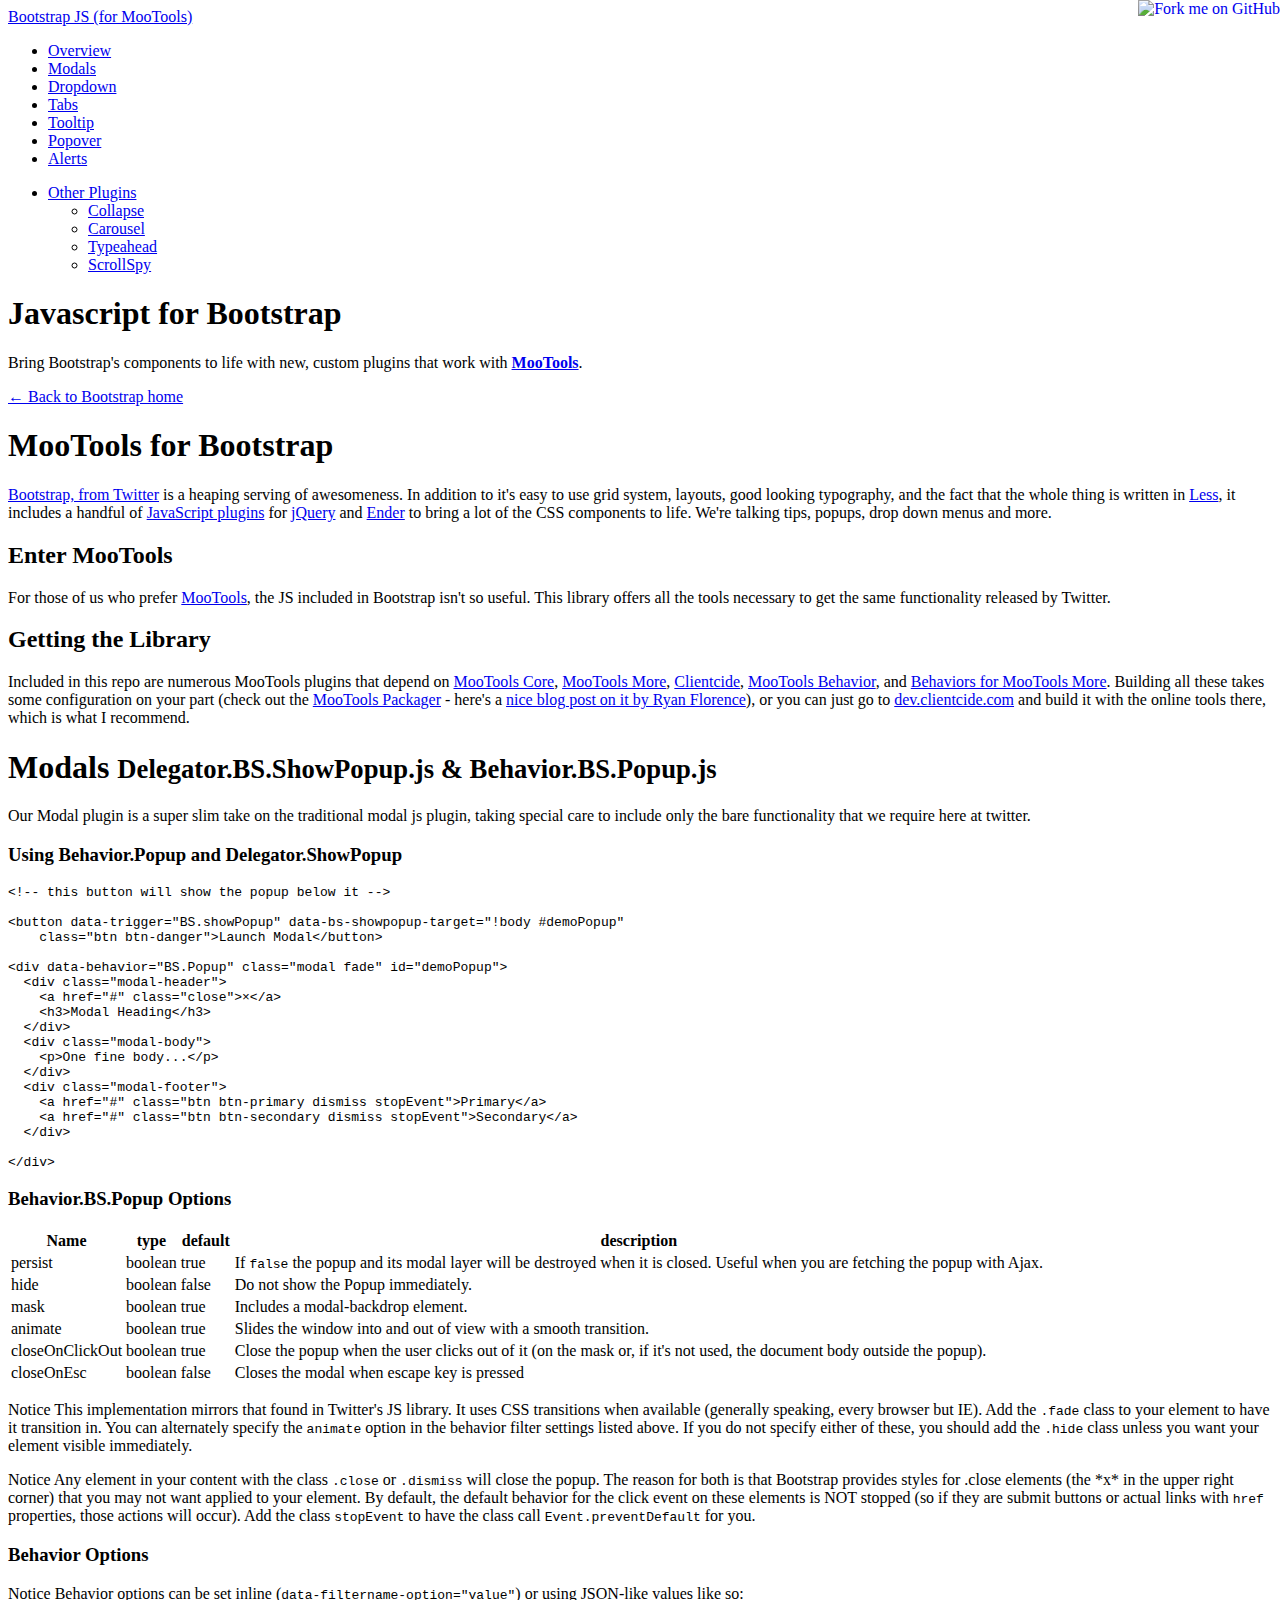
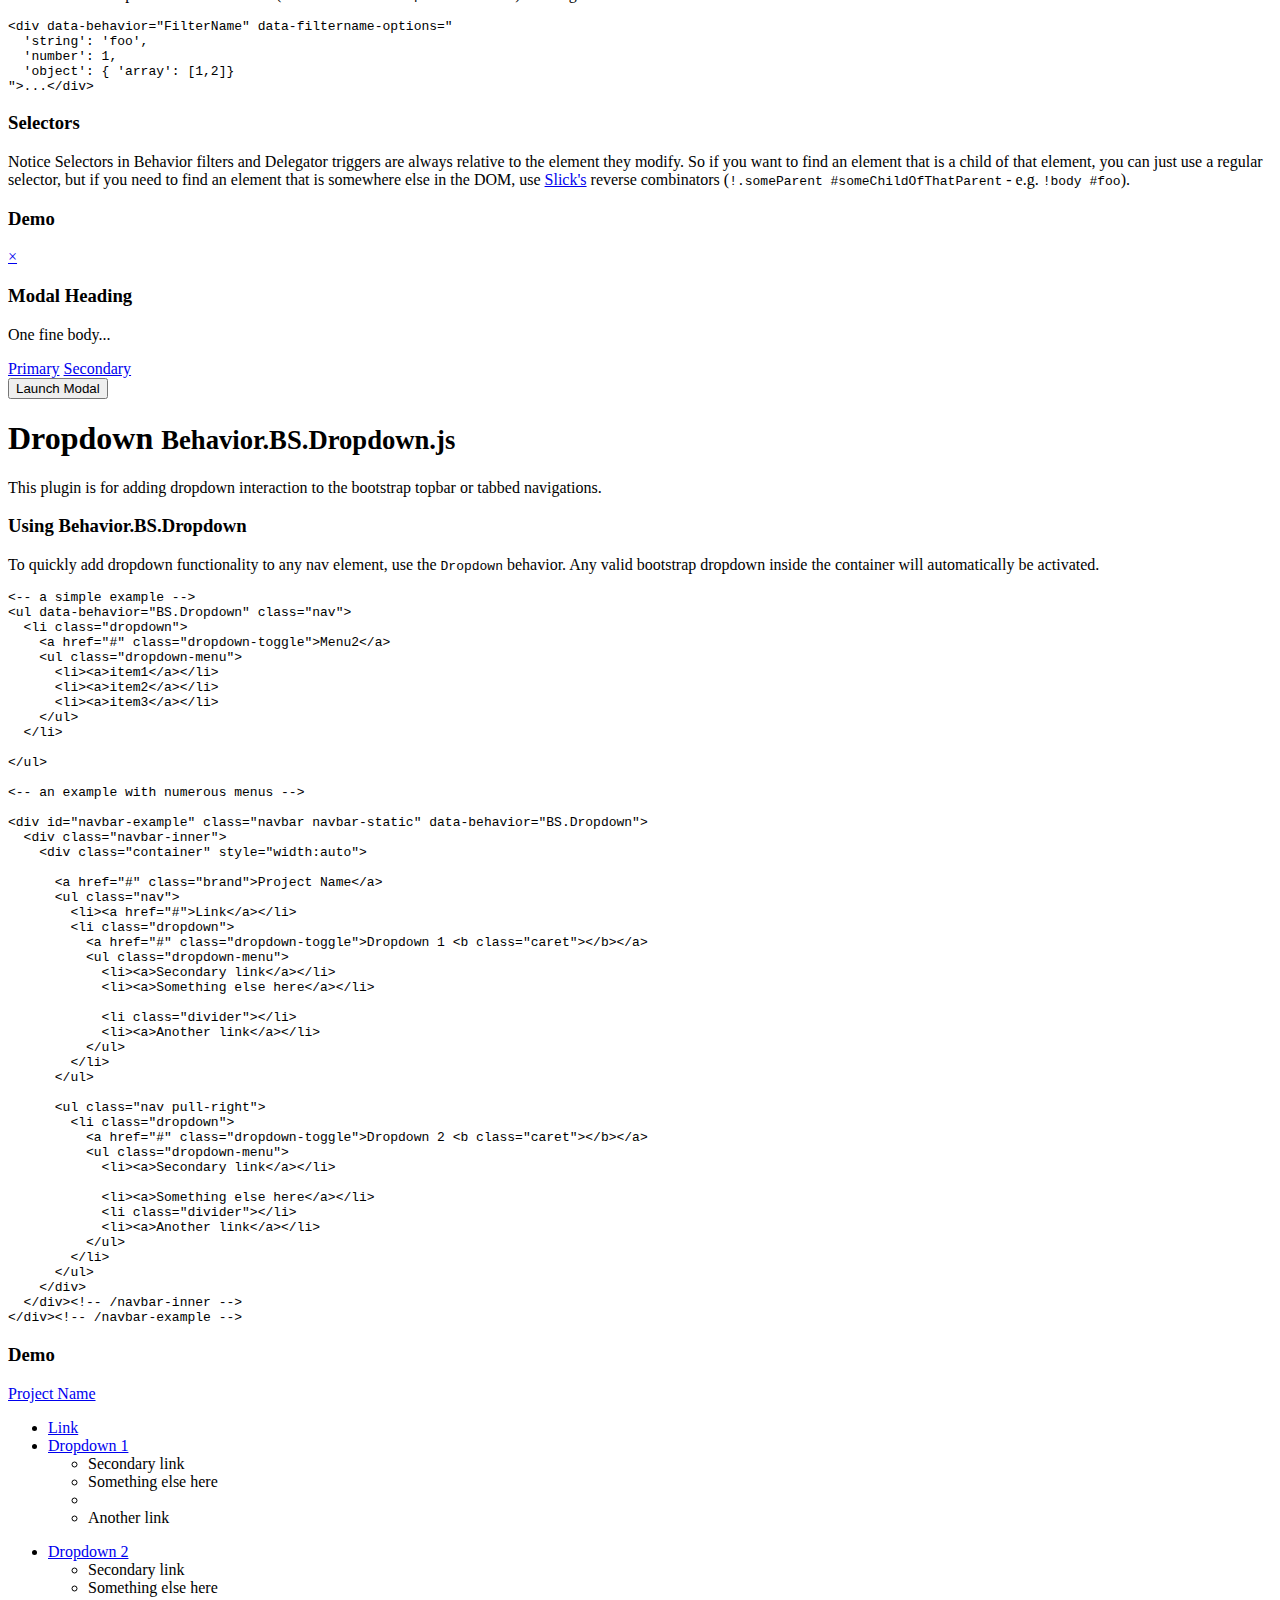
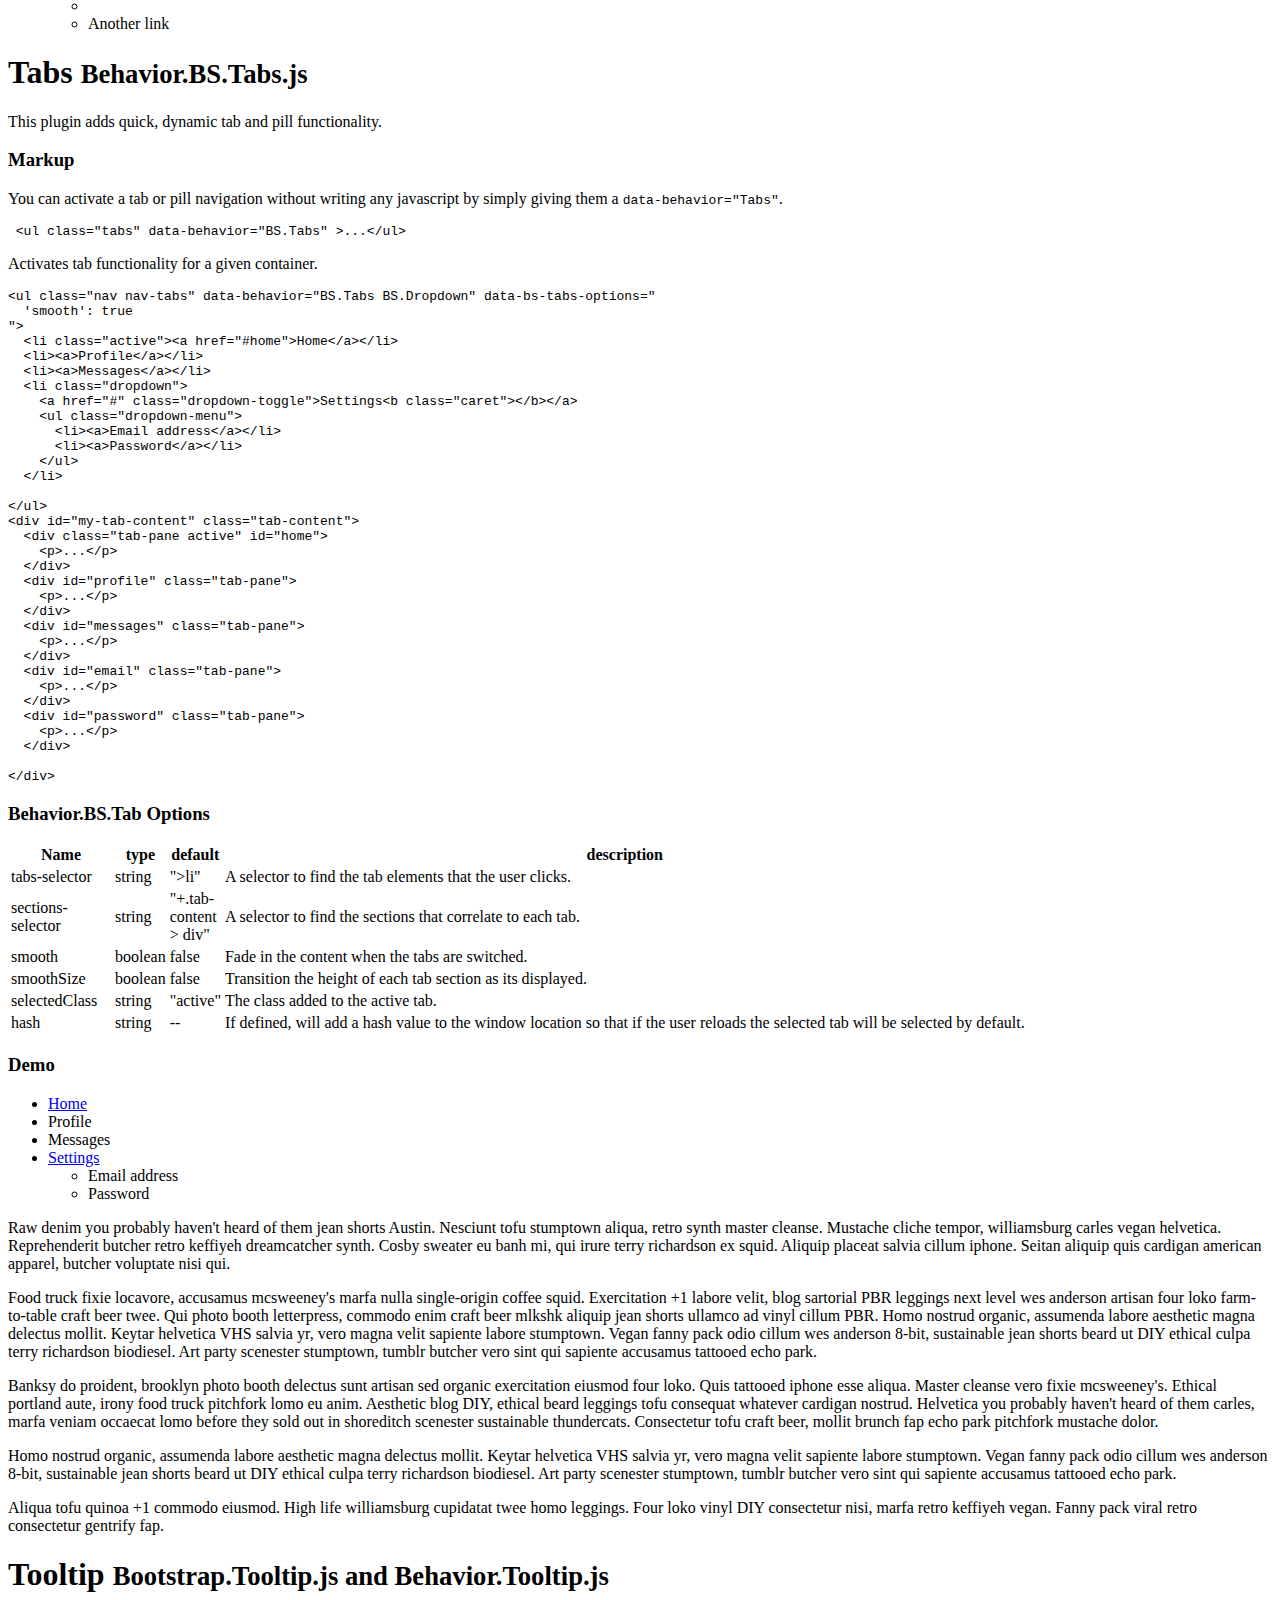
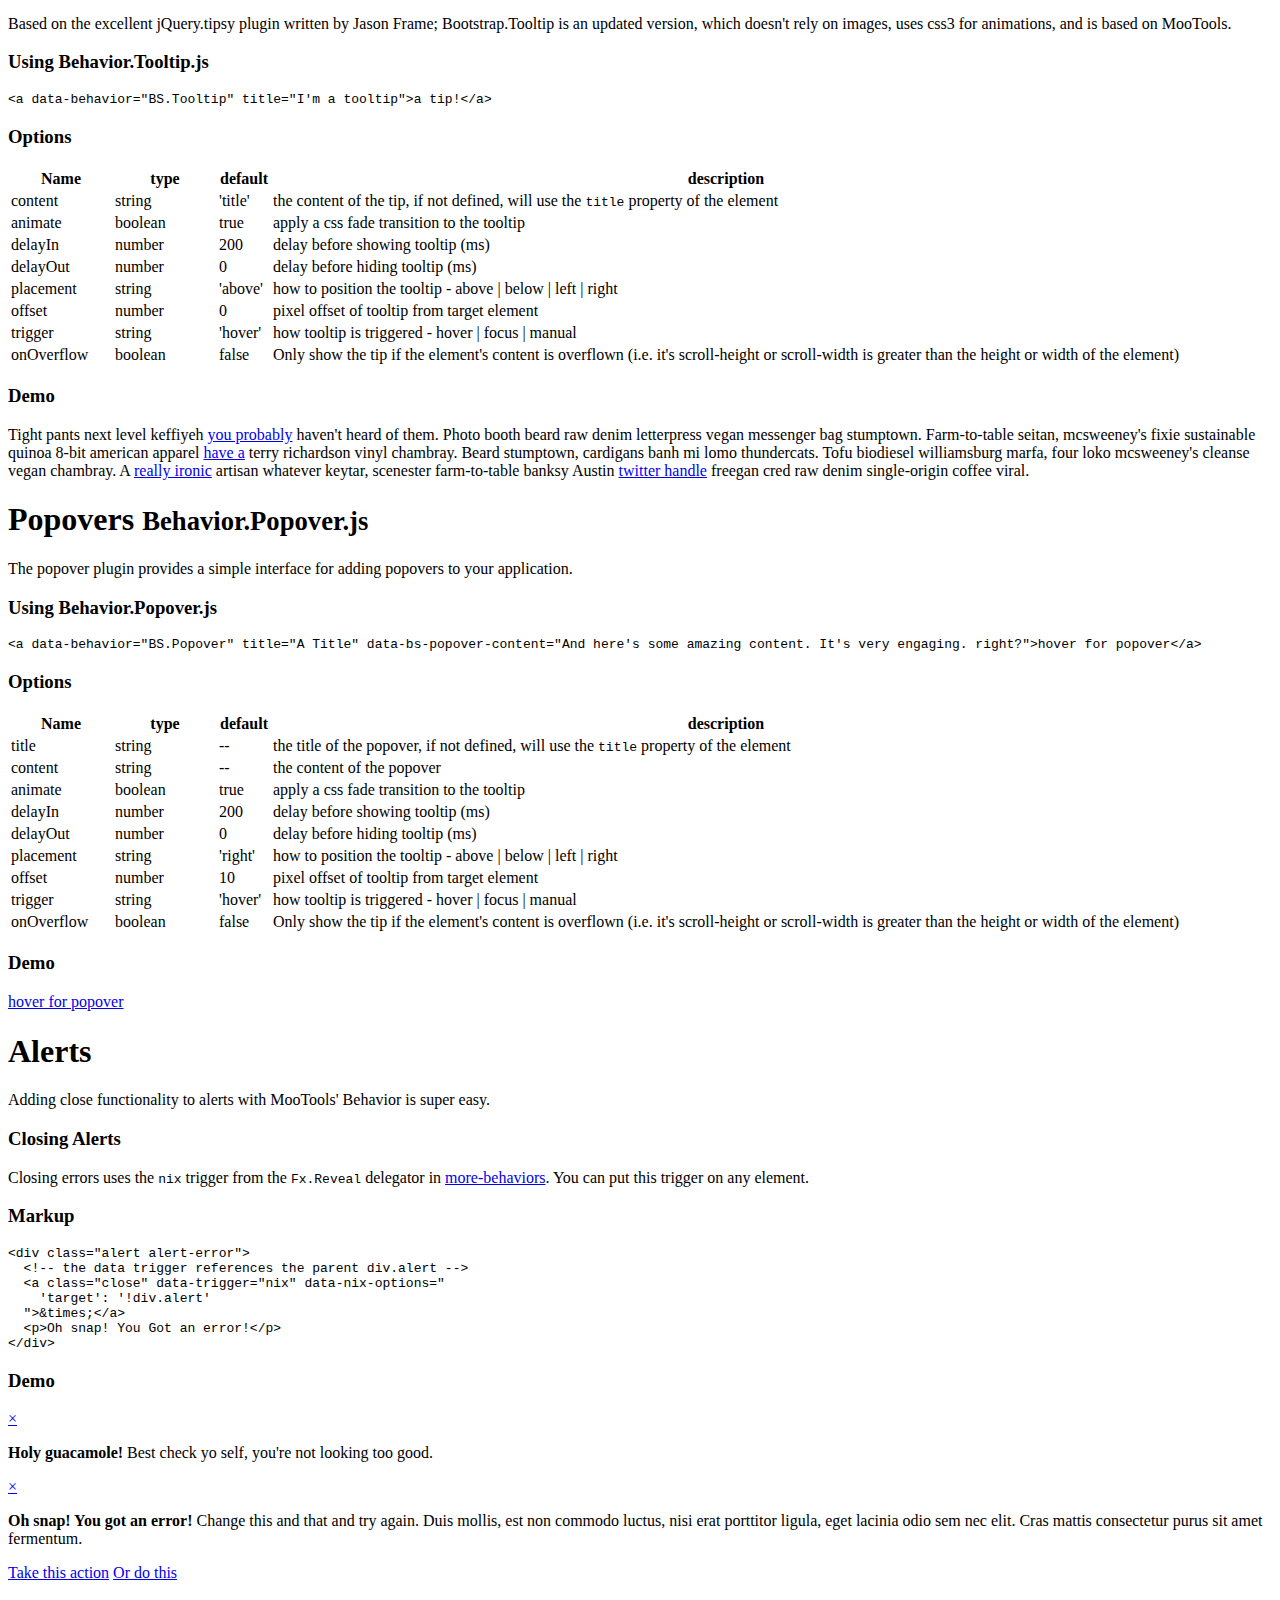
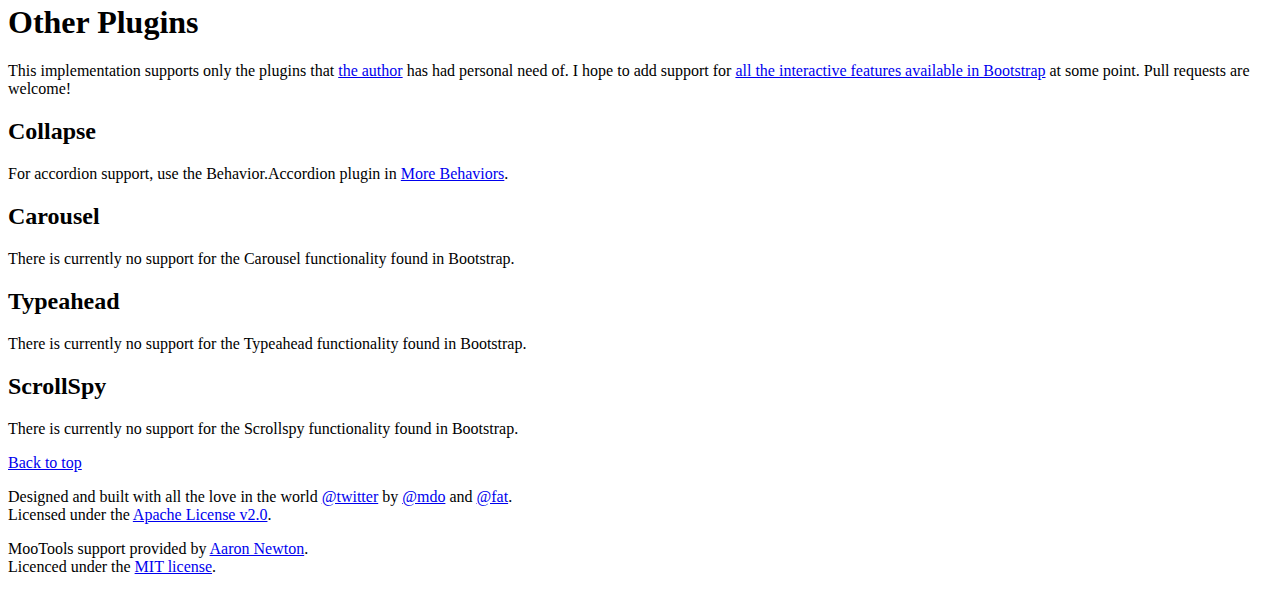
==== commit 34754807: "Updated navbar example to use Twitter Bootstrap 2.0 styles" ====
--- a/Examples/index.html
+++ b/Examples/index.html
@@ -275,86 +275,78 @@
 
 &lt;-- an example with numerous menus -->
 
-&lt;div class="navbar-wrapper" data-behavior="BS.Dropdown">
-  &lt;div id="navbar-example" class="navbar">
-    &lt;div class="navbar-inner">
-      &lt;div class="container">
-        &lt;a href="#" class="brand">Project Name&lt;/a>
-        &lt;ul class="nav">
-          &lt;li>&lt;a href="#">Link&lt;/a>&lt;/li>
-          &lt;li>&lt;a href="#">Link&lt;/a>&lt;/li>
-        &lt;/ul>
-        &lt;form action="" class="navbar-search">
-          &lt;input type="text" class="search-query" placeholder="Search" />
-        &lt;/form>
-        &lt;ul class="nav secondary-nav">
-          &lt;li class="dropdown">
-            &lt;a href="#" class="dropdown-toggle">Dropdown 1 &lt;b class="caret">&lt;/b>&lt;/a>
-            &lt;ul class="dropdown-menu">
-              &lt;li>&lt;a>Secondary link&lt;/a>&lt;/li>
-              &lt;li>&lt;a>Something else here&lt;/a>&lt;/li>
-              &lt;li class="divider-horizontal">&lt;/li>
-              &lt;li>&lt;a>Another link&lt;/a>&lt;/li>
+&lt;div id="navbar-example" class="navbar navbar-static" data-behavior="BS.Dropdown">
+  &lt;div class="navbar-inner">
+    &lt;div class="container" style="width:auto">
+
+      &lt;a href="#" class="brand">Project Name&lt;/a>
+      &lt;ul class="nav">
+        &lt;li>&lt;a href="#">Link&lt;/a>&lt;/li>
+        &lt;li class="dropdown">
+          &lt;a href="#" class="dropdown-toggle">Dropdown 1 &lt;b class="caret">&lt;/b>&lt;/a>
+          &lt;ul class="dropdown-menu">
+            &lt;li>&lt;a>Secondary link&lt;/a>&lt;/li>
+            &lt;li>&lt;a>Something else here&lt;/a>&lt;/li>
+
+            &lt;li class="divider">&lt;/li>
+            &lt;li>&lt;a>Another link&lt;/a>&lt;/li>
           &lt;/ul>
-          &lt;/li>
-          &lt;li class="dropdown">
-            &lt;a href="#" class="dropdown-toggle">Dropdown 2 &lt;b class="caret">&lt;/b>&lt;/a>
-            &lt;ul class="dropdown-menu">
-              &lt;li>&lt;a>Secondary link&lt;/a>&lt;/li>
-              &lt;li>&lt;a>Something else here&lt;/a>&lt;/li>
-              &lt;li class="divider-horizontal">&lt;/li>
-              &lt;li>&lt;a>Another link&lt;/a>&lt;/li>
-            &lt;/ul>
-          &lt;/li>
-        &lt;/ul>
-      &lt;/div>
+        &lt;/li>
+      &lt;/ul>
+
+      &lt;ul class="nav pull-right">
+        &lt;li class="dropdown">
+          &lt;a href="#" class="dropdown-toggle">Dropdown 2 &lt;b class="caret">&lt;/b>&lt;/a>
+          &lt;ul class="dropdown-menu">
+            &lt;li>&lt;a>Secondary link&lt;/a>&lt;/li>
+
+            &lt;li>&lt;a>Something else here&lt;/a>&lt;/li>
+            &lt;li class="divider">&lt;/li>
+            &lt;li>&lt;a>Another link&lt;/a>&lt;/li>
+          &lt;/ul>
+        &lt;/li>
+      &lt;/ul>
     &lt;/div>
-  &lt;/div>
-
-&lt;/div></pre>
+  &lt;/div>&lt;!-- /navbar-inner -->
+&lt;/div>&lt;!-- /navbar-example --></pre>
           </div>
         </div>
-          <h3>Demo</h3>
-          <div class="navbar-wrapper" data-behavior="BS.Dropdown">
-            <div id="navbar-example" class="navbar">
-              <div class="navbar-inner">
-                <div class="container">
-
-                  <a href="#" class="brand">Project Name</a>
-                  <ul class="nav">
-                    <li><a href="#">Link</a></li>
-                    <li><a href="#">Link</a></li>
+
+        <h3>Demo</h3>
+        <div id="navbar-example" class="navbar navbar-static" data-behavior="BS.Dropdown">
+          <div class="navbar-inner">
+            <div class="container" style="width:auto">
+
+              <a href="#" class="brand">Project Name</a>
+              <ul class="nav">
+                <li><a href="#">Link</a></li>
+                <li class="dropdown">
+                  <a href="#" class="dropdown-toggle">Dropdown 1 <b class="caret"></b></a>
+                  <ul class="dropdown-menu">
+                    <li><a>Secondary link</a></li>
+                    <li><a>Something else here</a></li>
+
+                    <li class="divider"></li>
+                    <li><a>Another link</a></li>
                   </ul>
-                  <form action="" class="navbar-search">
-                    <input type="text" class="search-query" placeholder="Search" />
-                  </form>
-                  <ul class="nav secondary-nav">
-                    <li class="dropdown">
-                      <a href="#" class="dropdown-toggle">Dropdown 1 <b class="caret"></b></a>
-                      <ul class="dropdown-menu">
-                        <li><a>Secondary link</a></li>
-                        <li><a>Something else here</a></li>
-
-                        <li class="divider-horizontal"></li>
-                        <li><a>Another link</a></li>
-                      </ul>
-                    </li>
-                    <li class="dropdown">
-                      <a href="#" class="dropdown-toggle">Dropdown 2 <b class="caret"></b></a>
-                      <ul class="dropdown-menu">
-                        <li><a>Secondary link</a></li>
-
-                        <li><a>Something else here</a></li>
-                        <li class="divider-horizontal"></li>
-                        <li><a>Another link</a></li>
-                      </ul>
-                    </li>
+                </li>
+              </ul>
+
+              <ul class="nav pull-right">
+                <li class="dropdown">
+                  <a href="#" class="dropdown-toggle">Dropdown 2 <b class="caret"></b></a>
+                  <ul class="dropdown-menu">
+                    <li><a>Secondary link</a></li>
+
+                    <li><a>Something else here</a></li>
+                    <li class="divider"></li>
+                    <li><a>Another link</a></li>
                   </ul>
-                </div>
-              </div>
-
-            </div>
-          </div>
+                </li>
+              </ul>
+            </div>
+          </div><!-- /navbar-inner -->
+        </div><!-- /navbar-example -->
 
     </section>
 
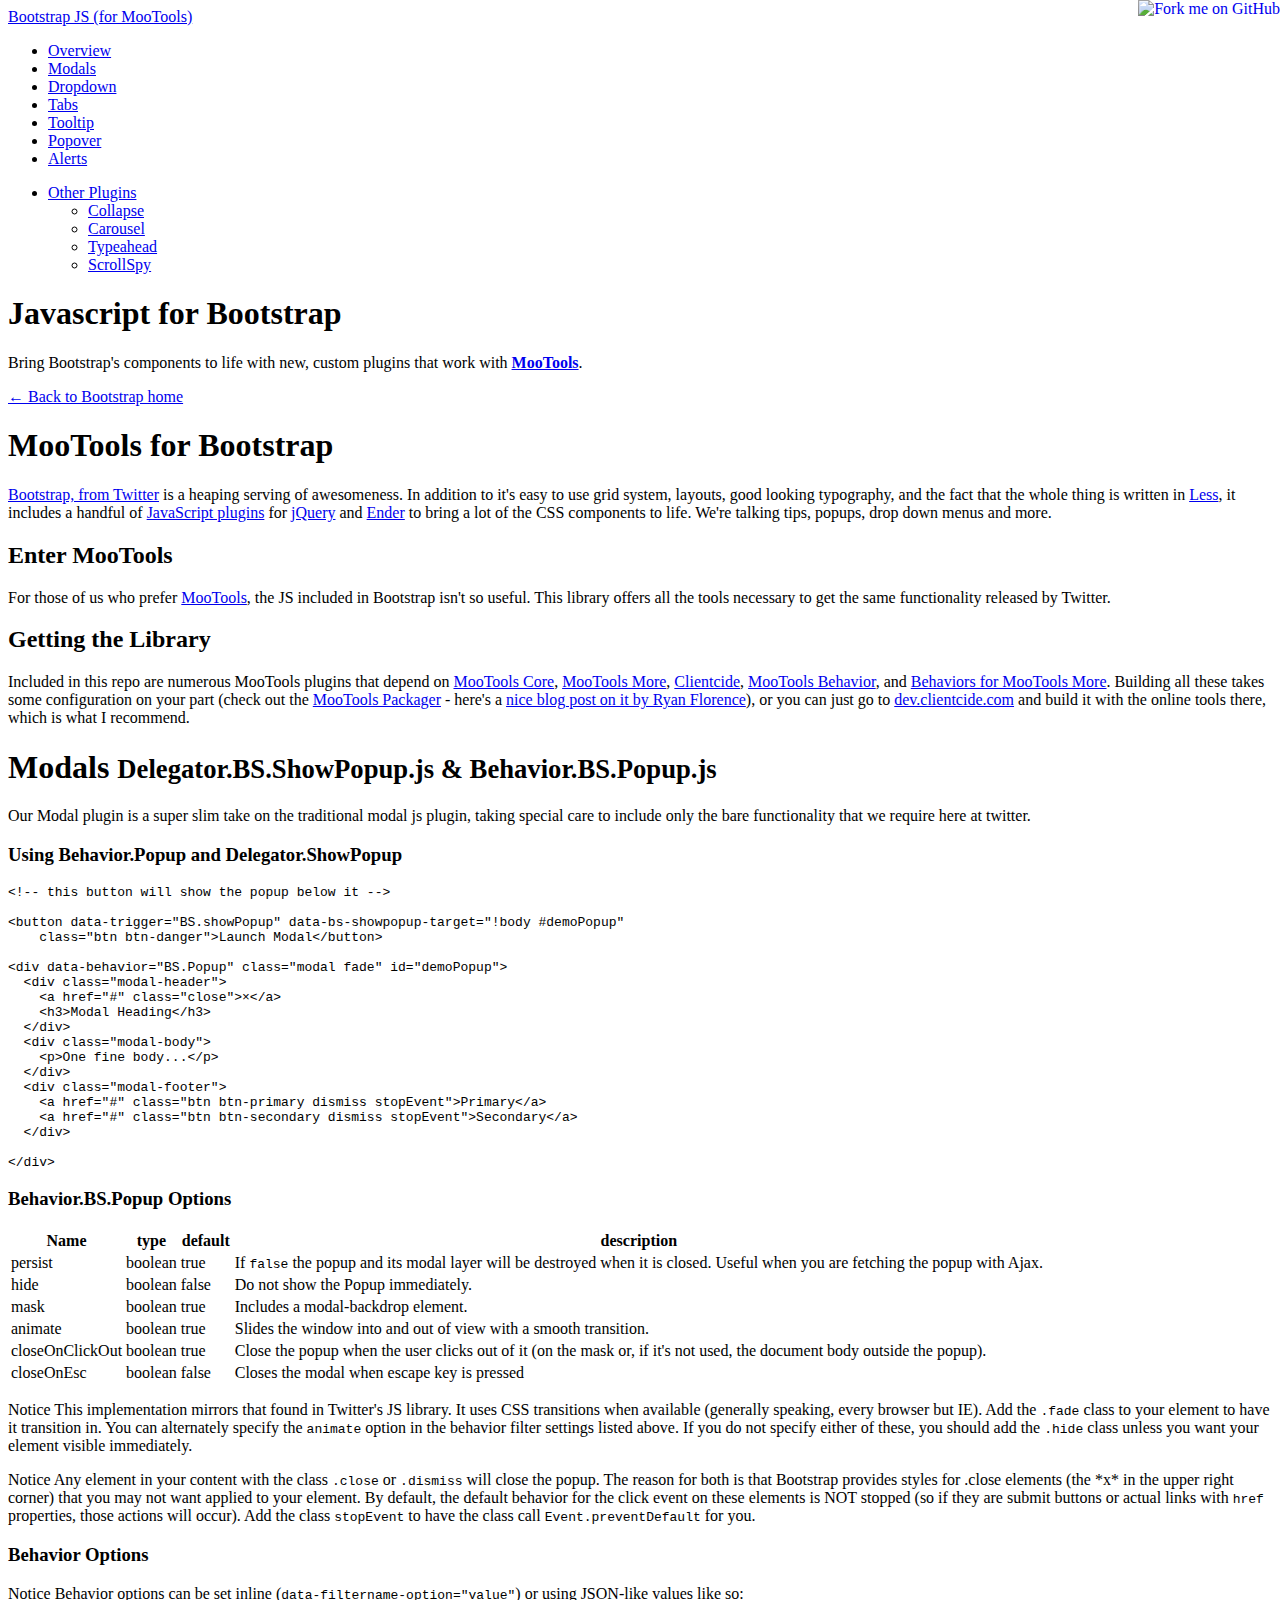
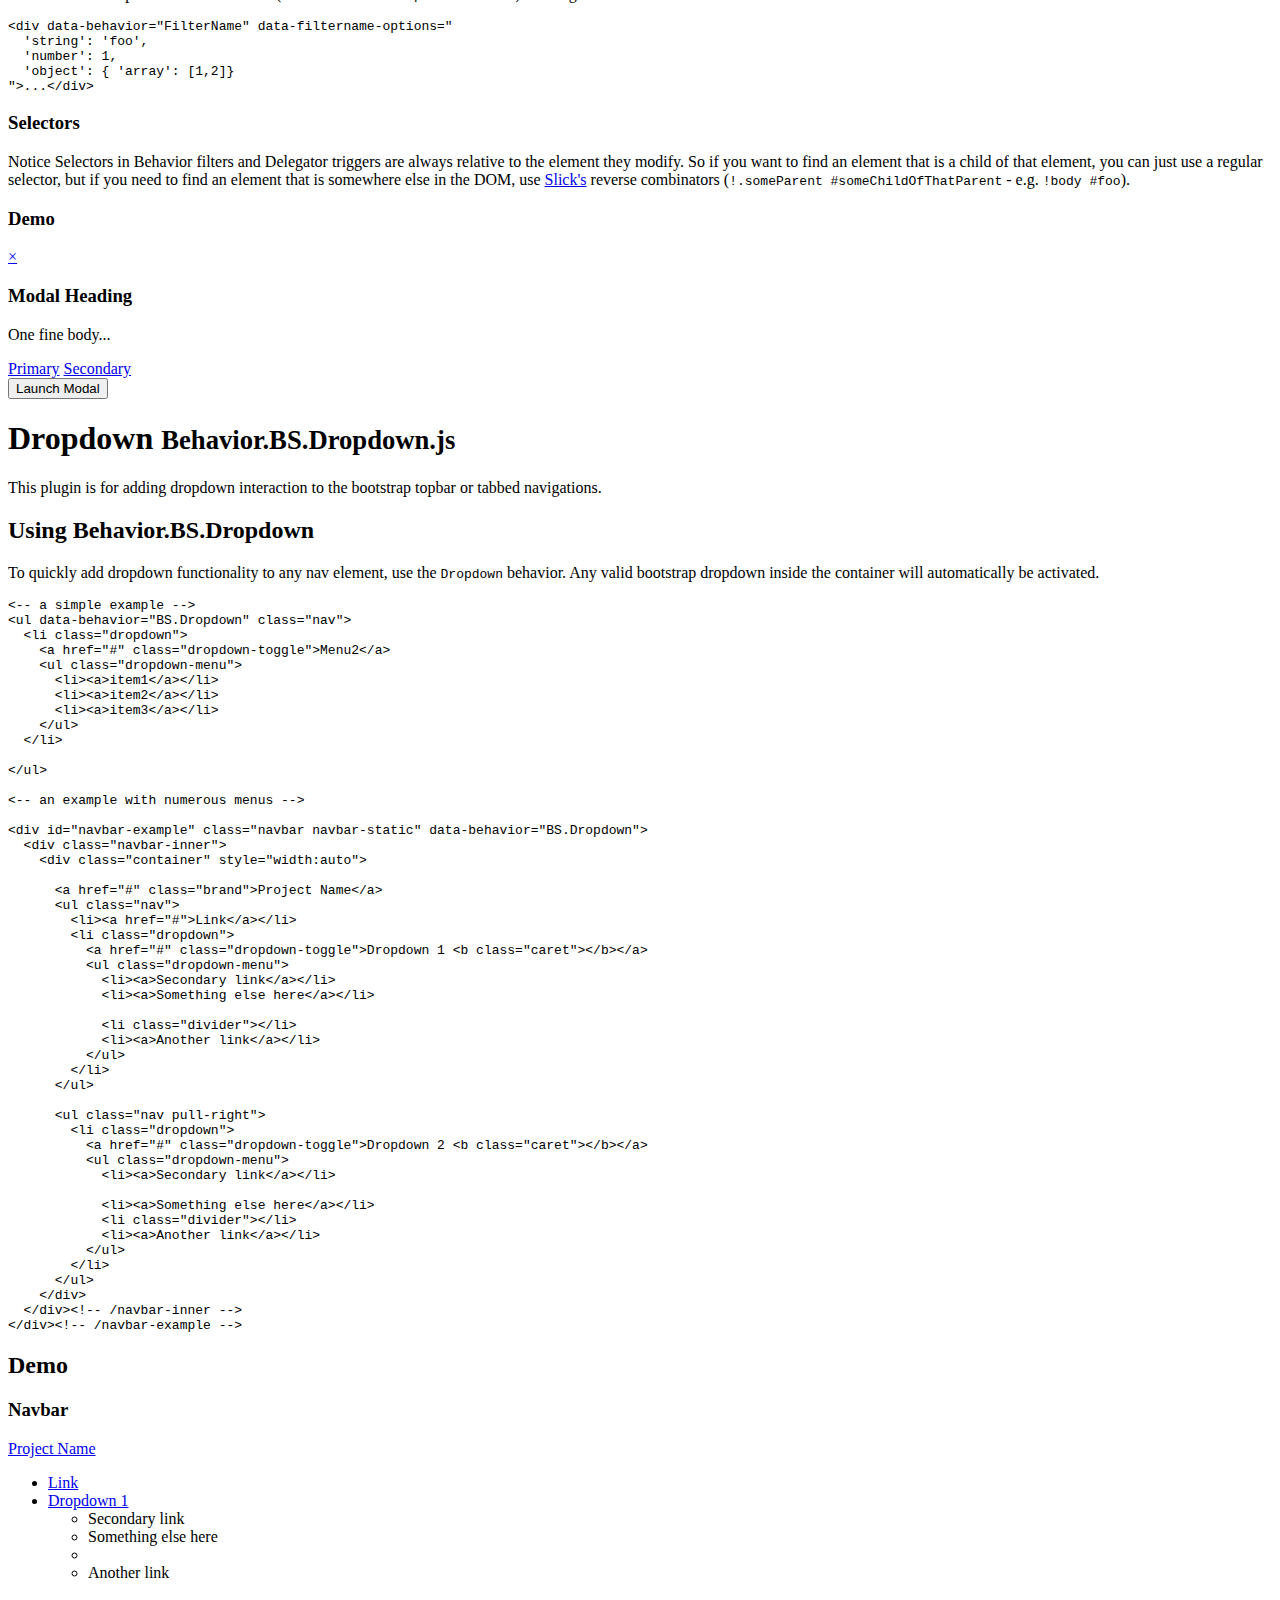
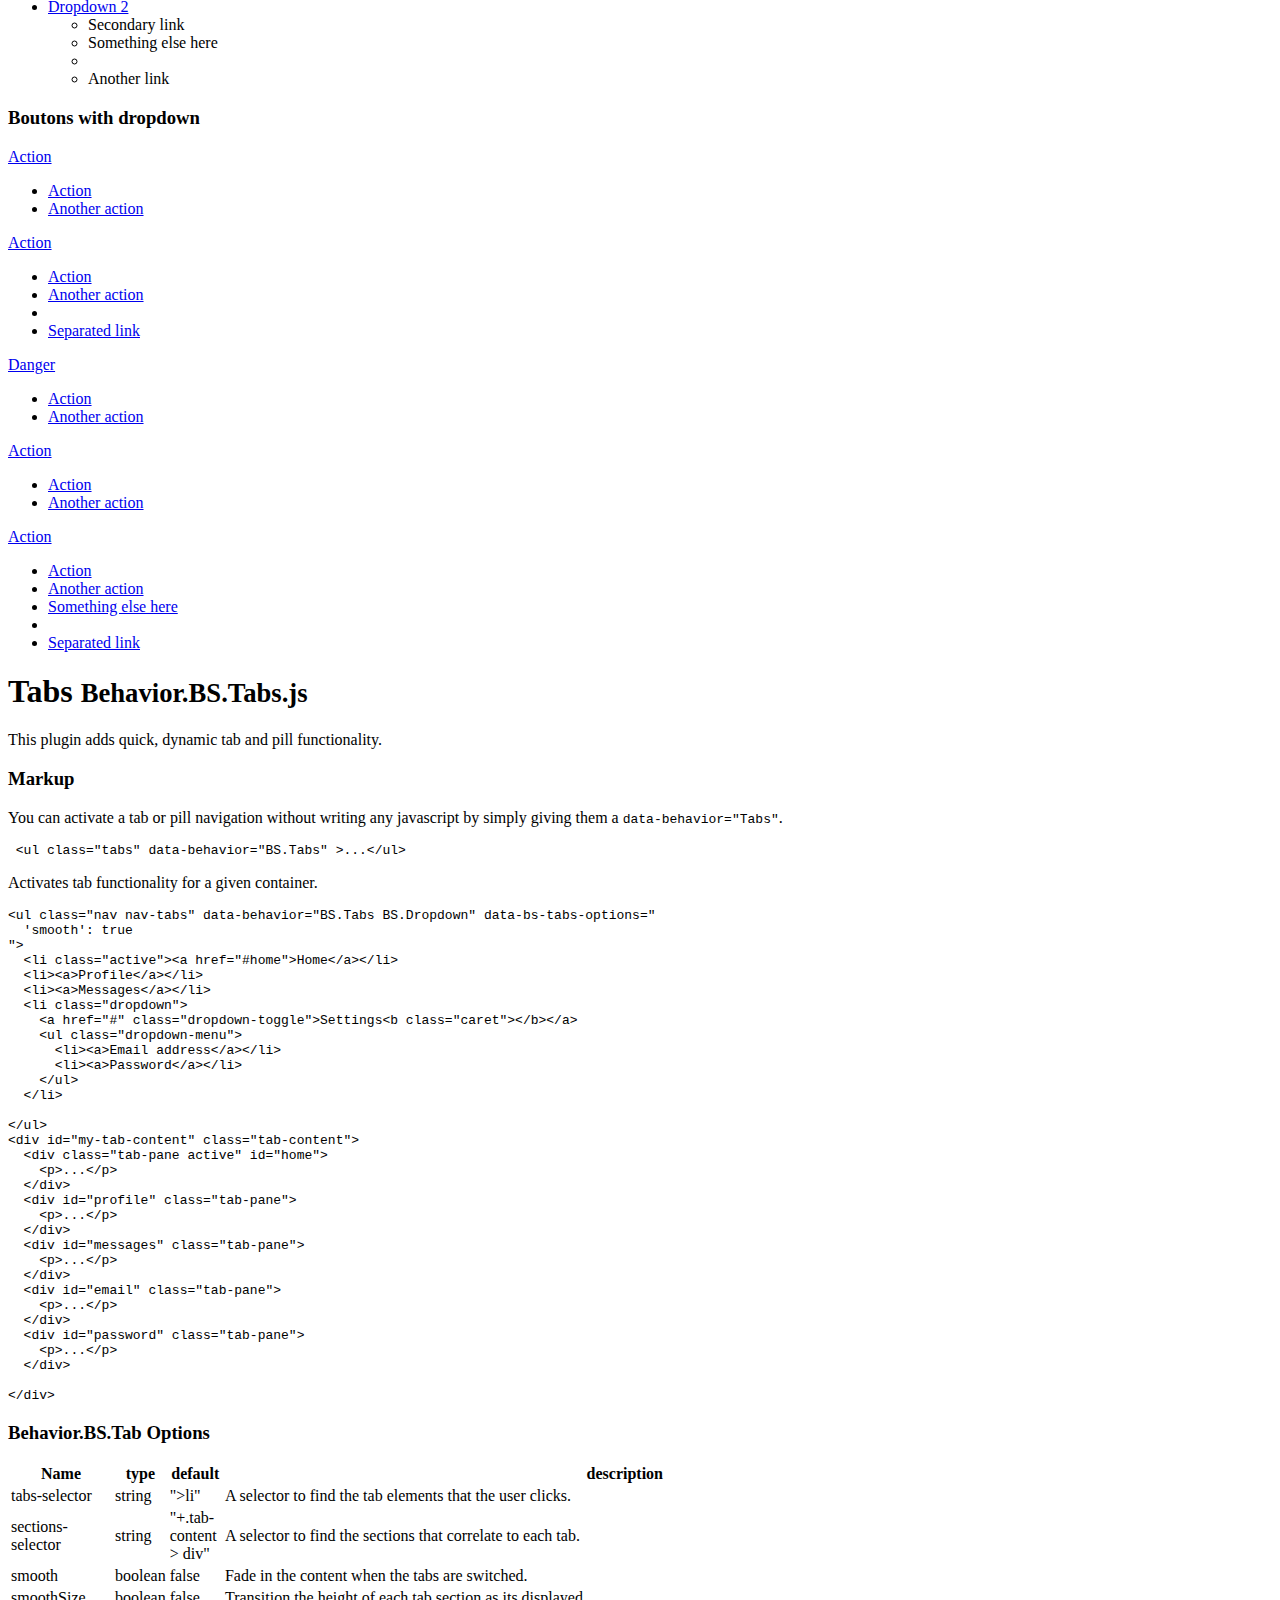
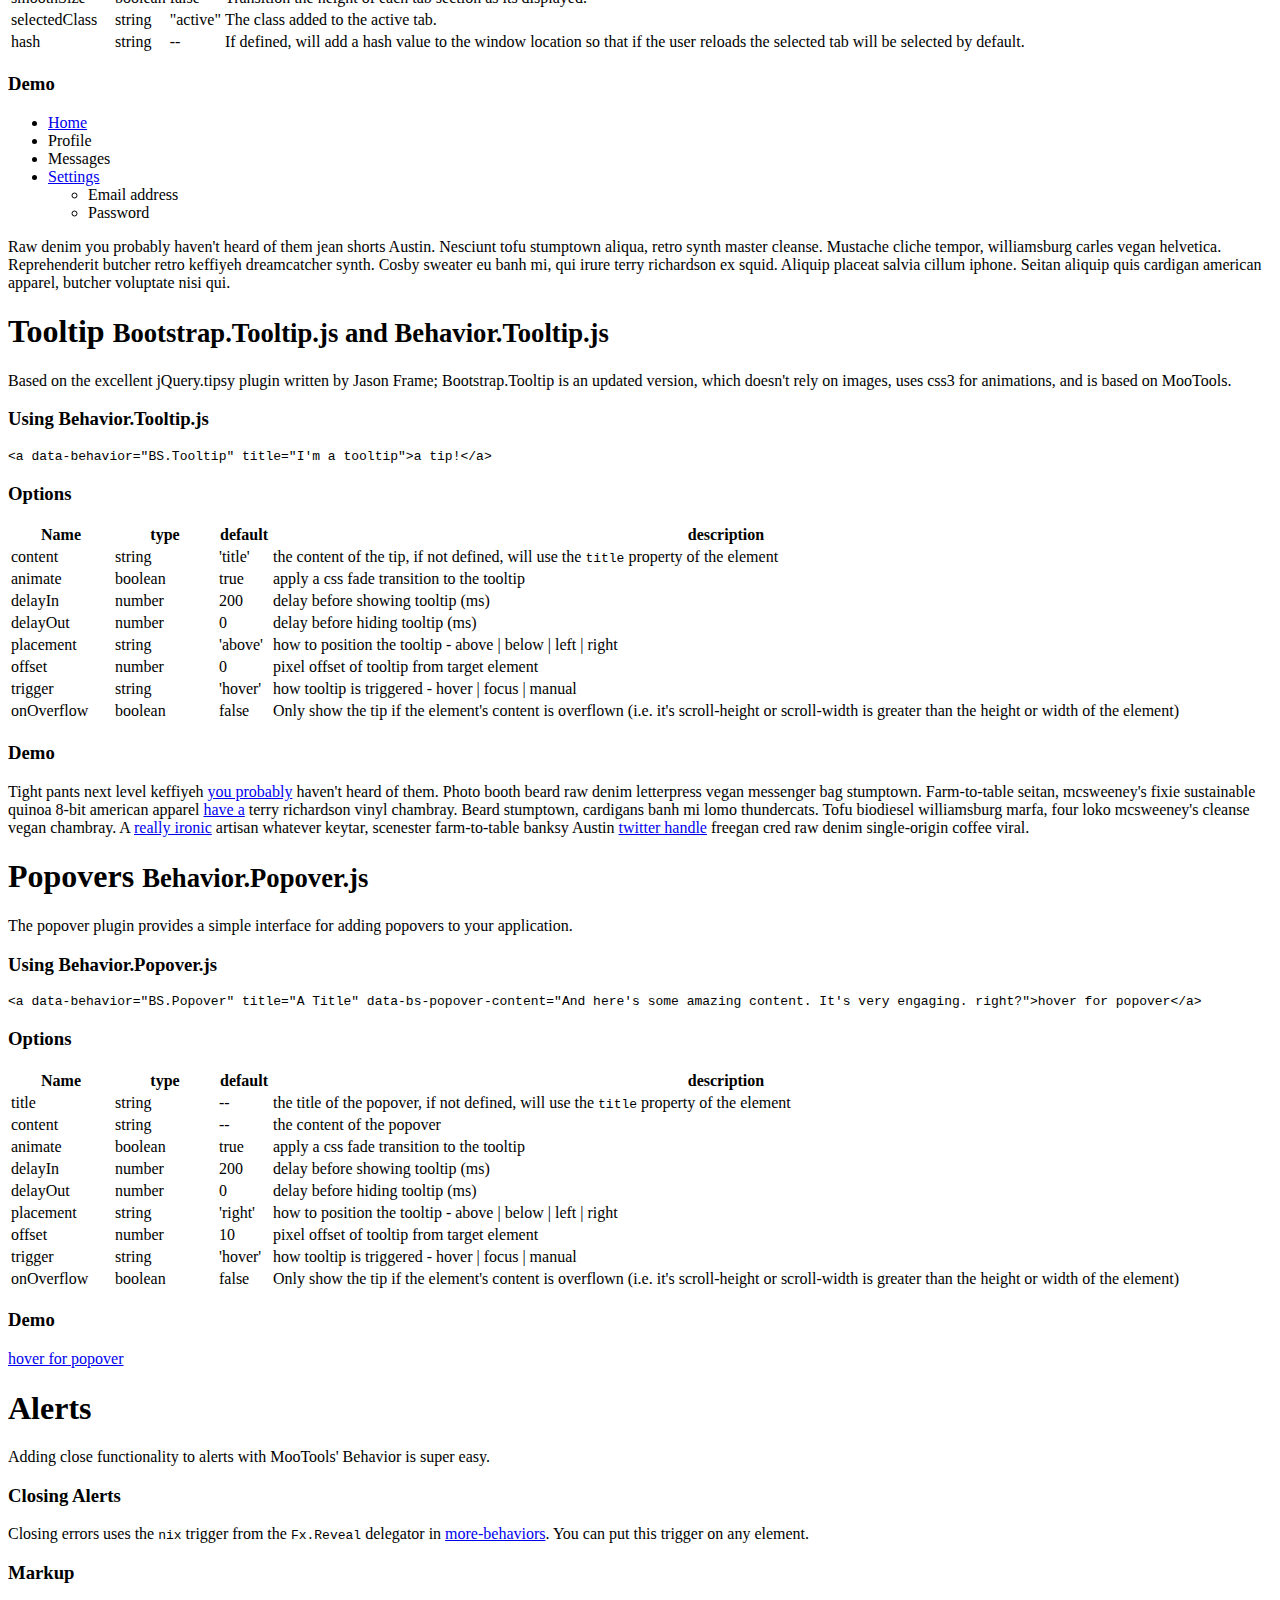
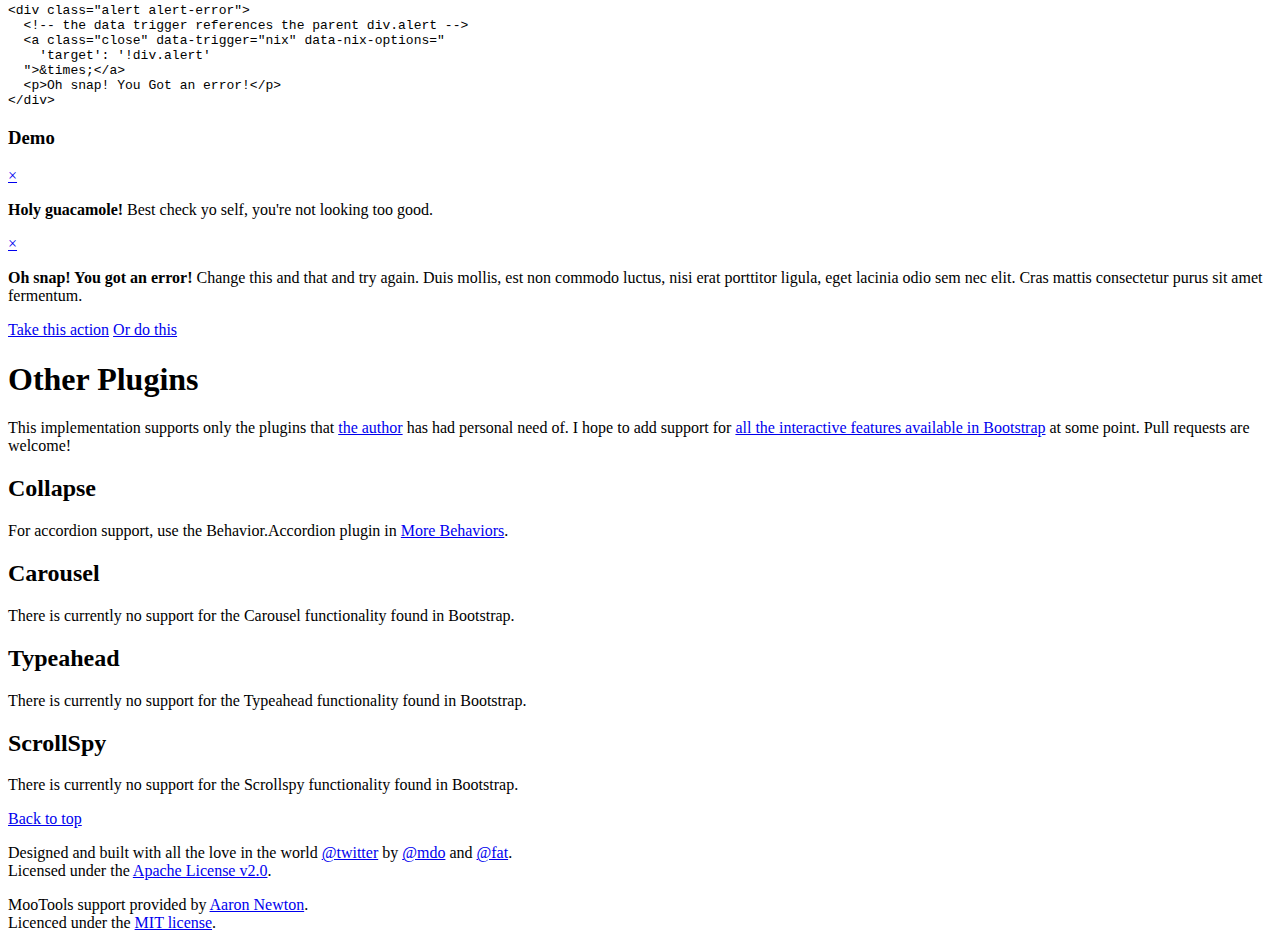
==== commit 14fb8ee4: "Added some examples of buttons with dropdown" ====
--- a/Examples/index.html
+++ b/Examples/index.html
@@ -258,7 +258,7 @@
 
         </div>
         <div class="span8 columns">
-          <h3>Using Behavior.BS.Dropdown</h3>
+          <h2>Using Behavior.BS.Dropdown</h2>
           <p>To quickly add dropdown functionality to any nav element, use the <code>Dropdown</code> behavior. Any valid bootstrap dropdown inside the container will automatically be activated.</p>
 <pre class="prettyprint linenums">&lt;-- a simple example -->
 &lt;ul data-behavior="BS.Dropdown" class="nav">
@@ -312,7 +312,10 @@
           </div>
         </div>
 
-        <h3>Demo</h3>
+        <h2>Demo</h2>
+
+        <h3>Navbar</h3>
+
         <div id="navbar-example" class="navbar navbar-static" data-behavior="BS.Dropdown">
           <div class="navbar-inner">
             <div class="container" style="width:auto">
@@ -347,6 +350,59 @@
             </div>
           </div><!-- /navbar-inner -->
         </div><!-- /navbar-example -->
+
+
+        <h3>Boutons with dropdown</h3>
+
+        <div class="btn-toolbar" style="margin-top: 18px;" data-behavior="BS.Dropdown">
+
+          <!-- Buttons -->
+          <div class="btn-group">
+            <a class="btn dropdown-toggle" href="#">Action <span class="caret"></span></a>
+            <ul class="dropdown-menu">
+              <li><a href="#">Action</a></li>
+              <li><a href="#">Another action</a></li>
+            </ul>
+          </div><!-- /btn-group -->
+          <div class="btn-group">
+            <a class="btn btn-primary dropdown-toggle" href="#">Action <span class="caret"></span></a>
+            <ul class="dropdown-menu">
+              <li><a href="#">Action</a></li>
+              <li><a href="#">Another action</a></li>
+              <li class="divider"></li>
+              <li><a href="#">Separated link</a></li>
+            </ul>
+          </div><!-- /btn-group -->
+          <div class="btn-group">
+            <a class="btn btn-danger dropdown-toggle" href="#">Danger <span class="caret"></span></a>
+            <ul class="dropdown-menu">
+              <li><a href="#">Action</a></li>
+              <li><a href="#">Another action</a></li>
+            </ul>
+          </div><!-- /btn-group -->
+
+          <!-- Split buttons -->
+          <div class="btn-group">
+            <a class="btn btn-success" href="#">Action</a>
+            <a class="btn btn-success dropdown-toggle" href="#"><span class="caret"></span></a>
+            <ul class="dropdown-menu">
+              <li><a href="#">Action</a></li>
+              <li><a href="#">Another action</a></li>
+            </ul>
+          </div><!-- /btn-group -->
+          <div class="btn-group">
+            <a class="btn btn-info" href="#">Action</a>
+            <a class="btn btn-info dropdown-toggle" href="#"><span class="caret"></span></a>
+            <ul class="dropdown-menu">
+              <li><a href="#">Action</a></li>
+              <li><a href="#">Another action</a></li>
+              <li><a href="#">Something else here</a></li>
+              <li class="divider"></li>
+              <li><a href="#">Separated link</a></li>
+            </ul>
+          </div><!-- /btn-group -->
+
+        </div><!-- /btn-toolbar -->
 
     </section>
 
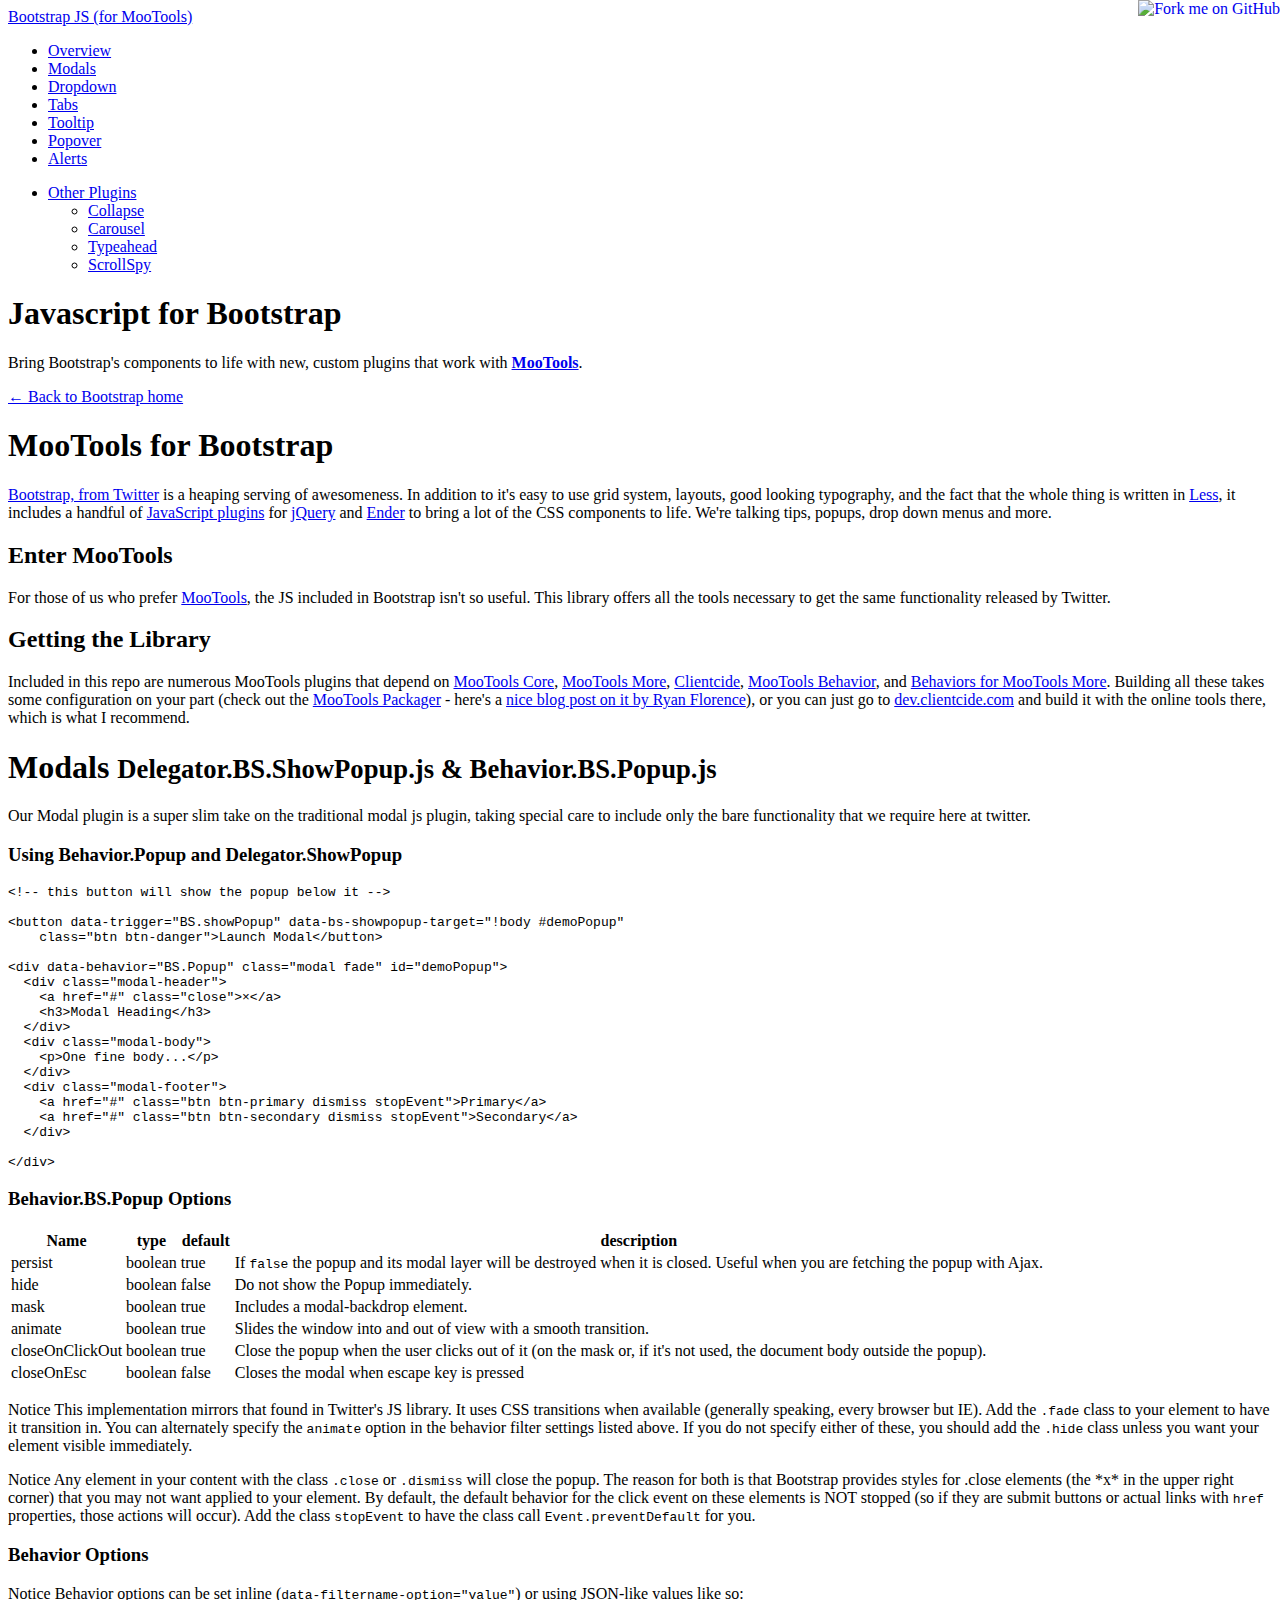
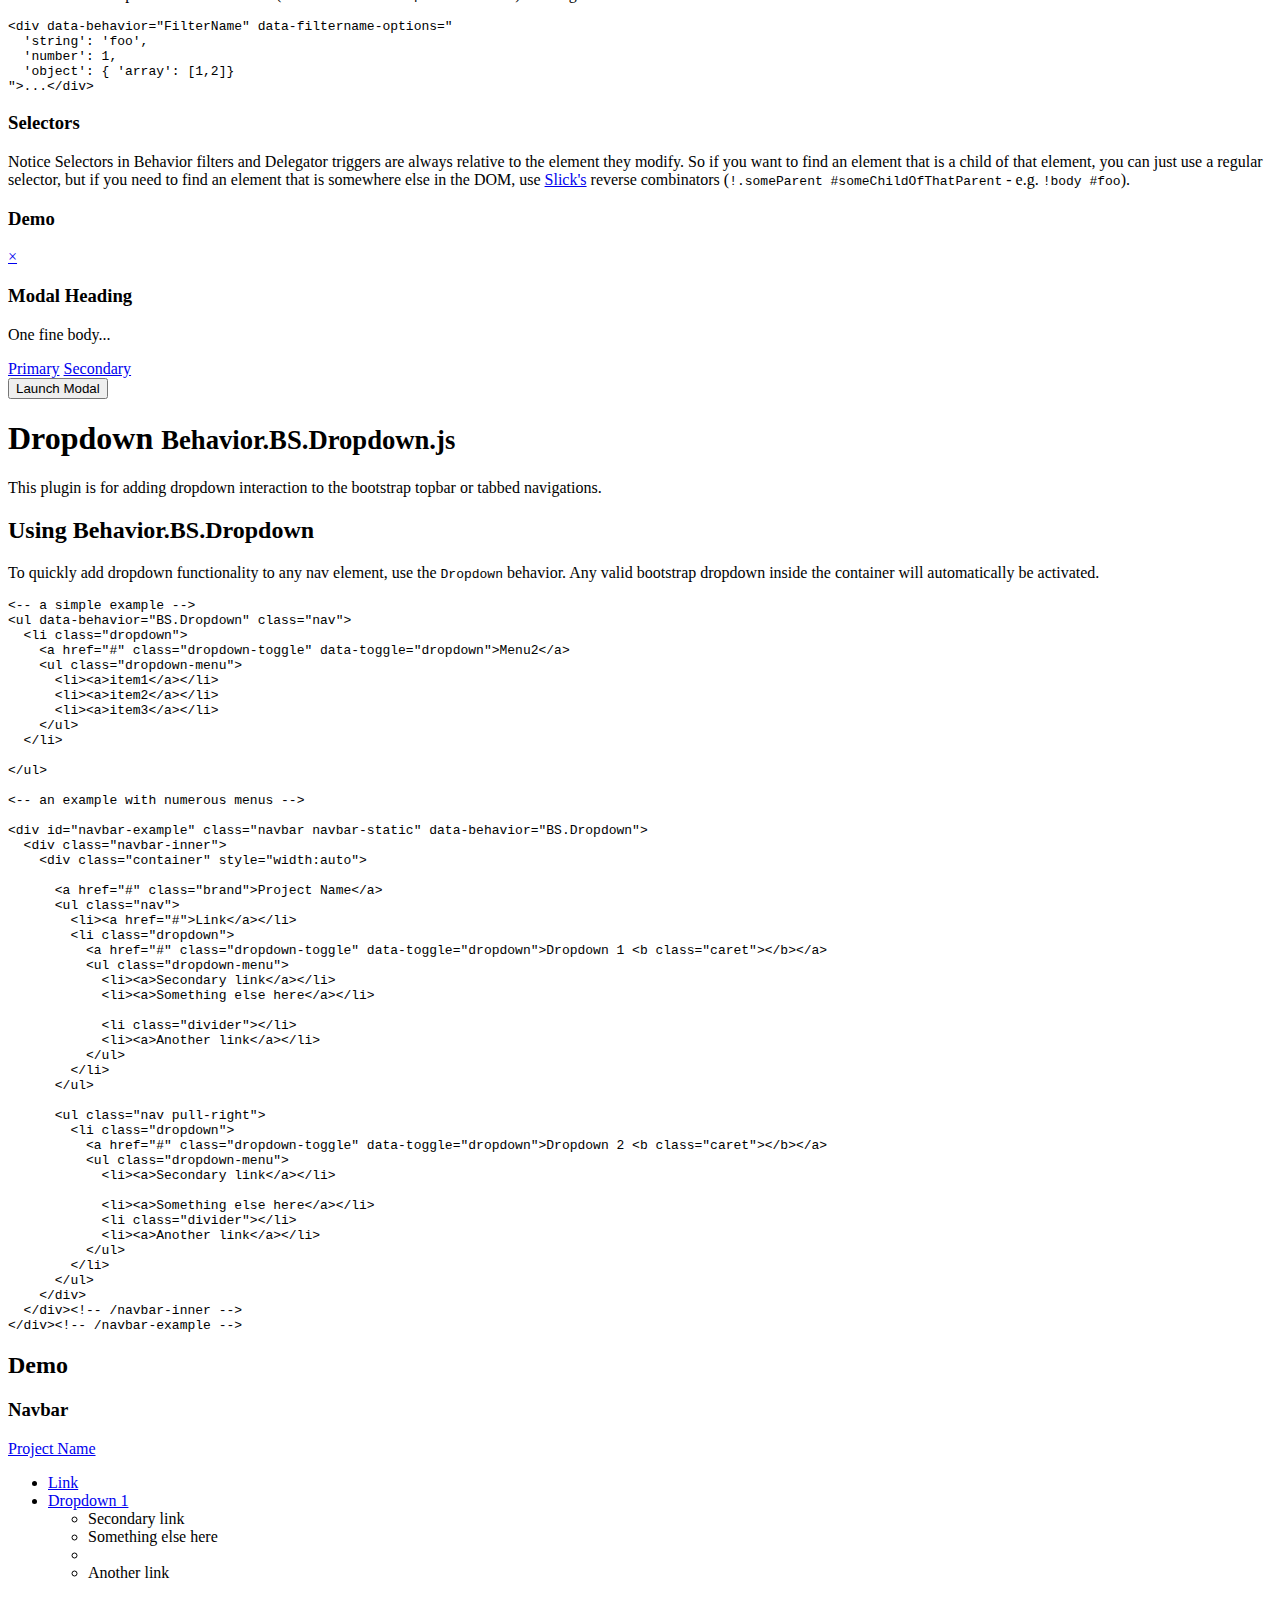
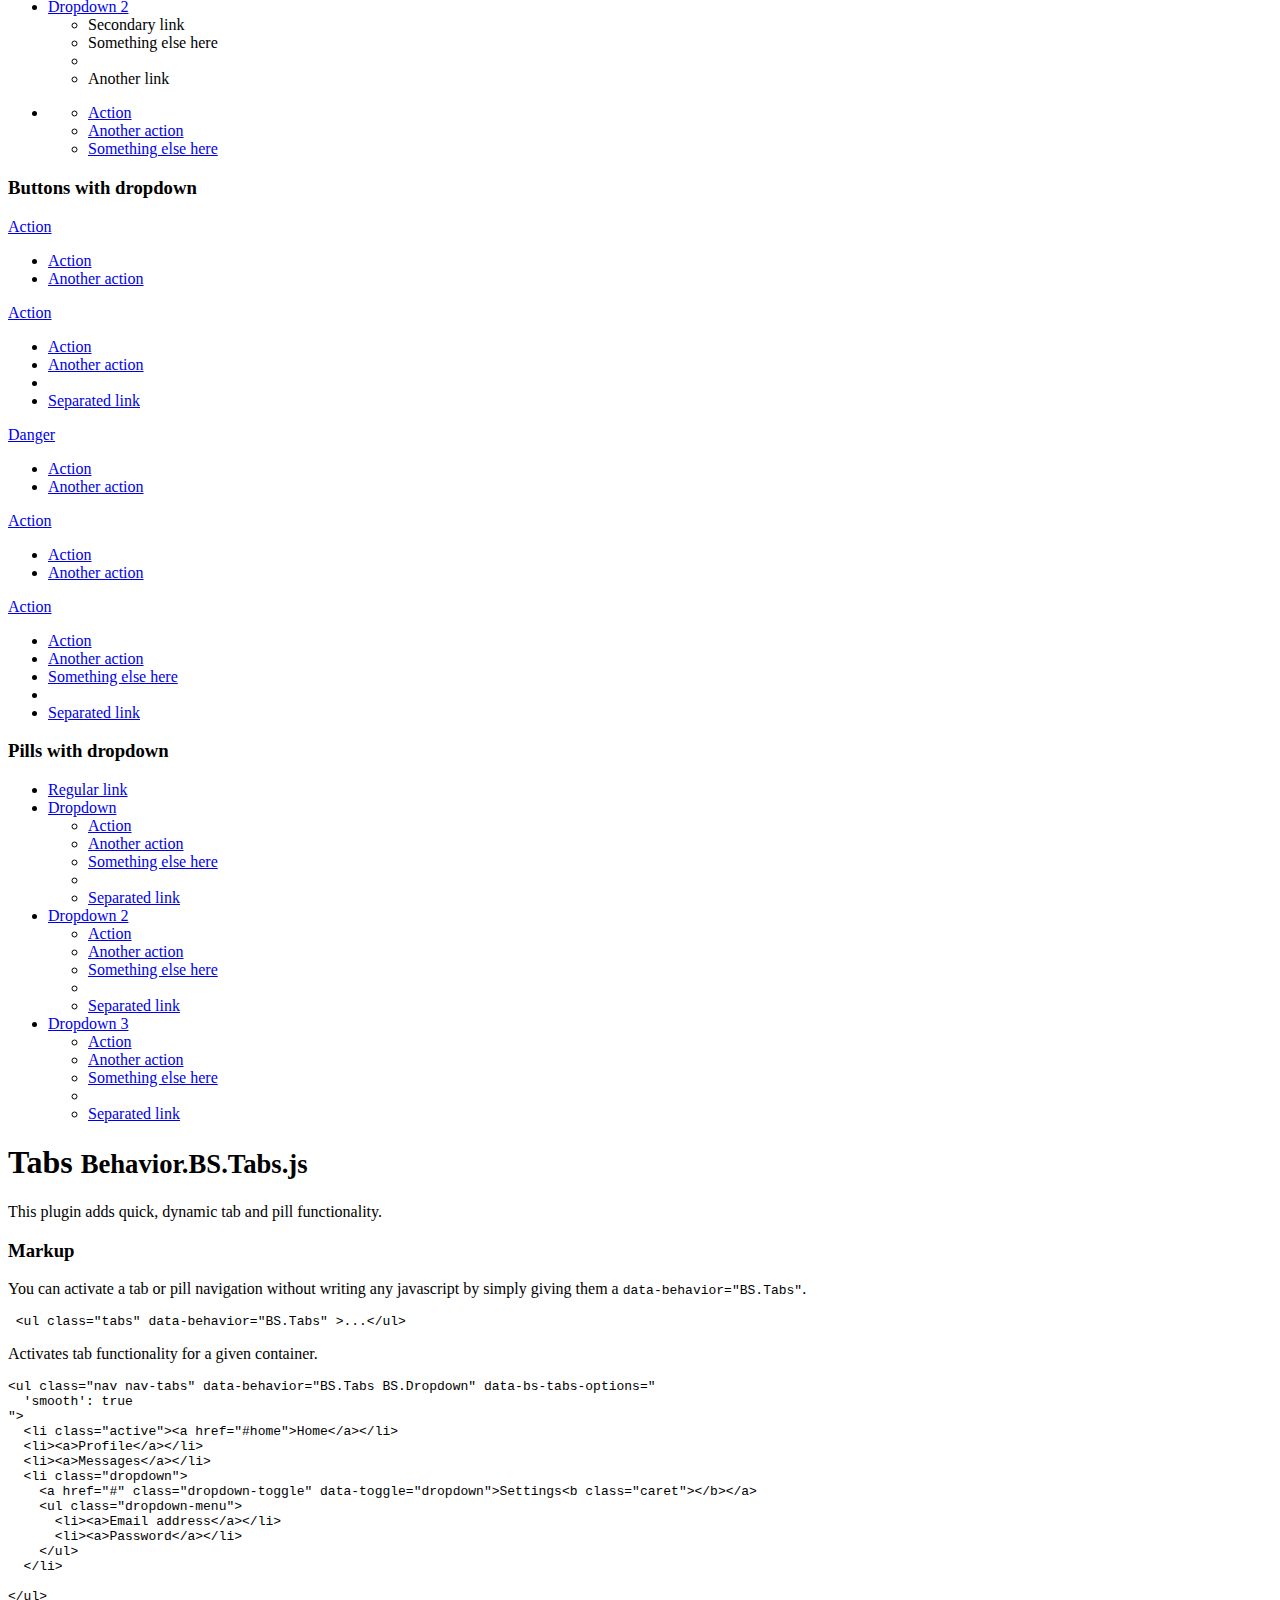
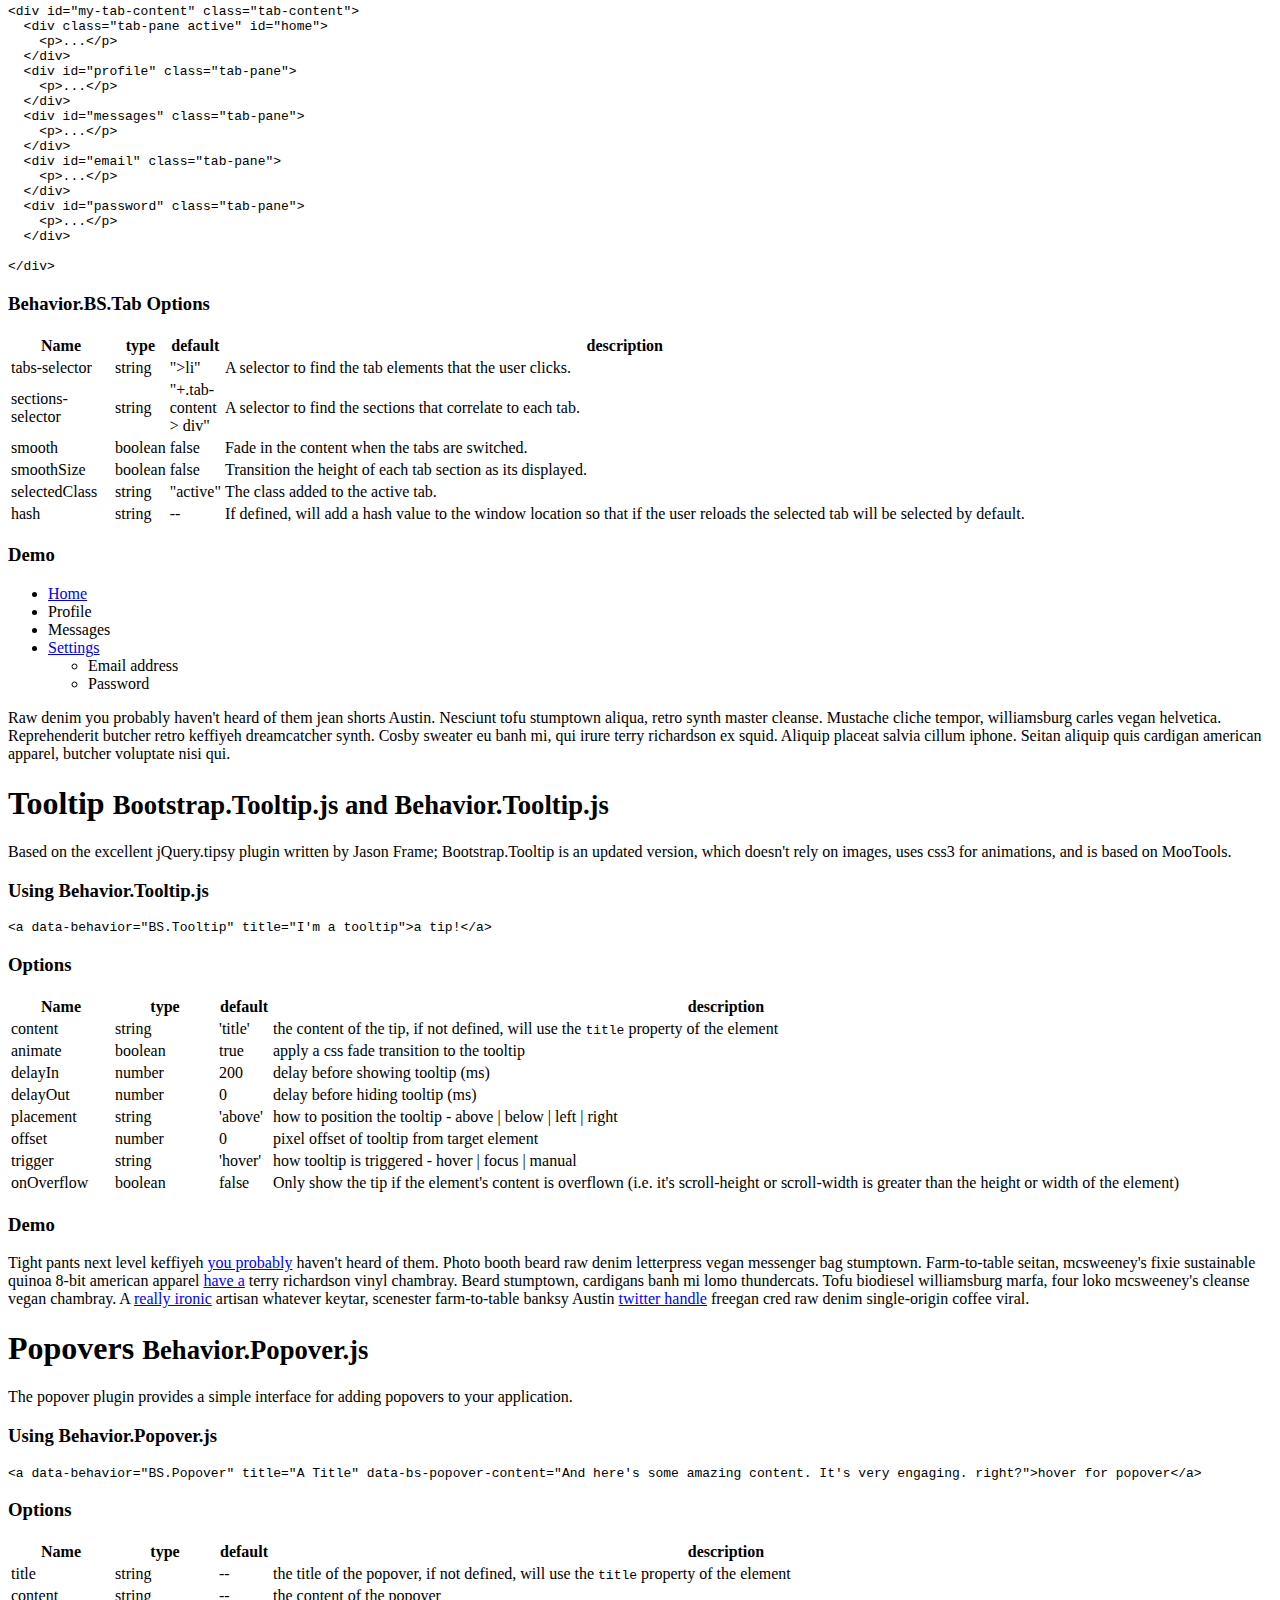
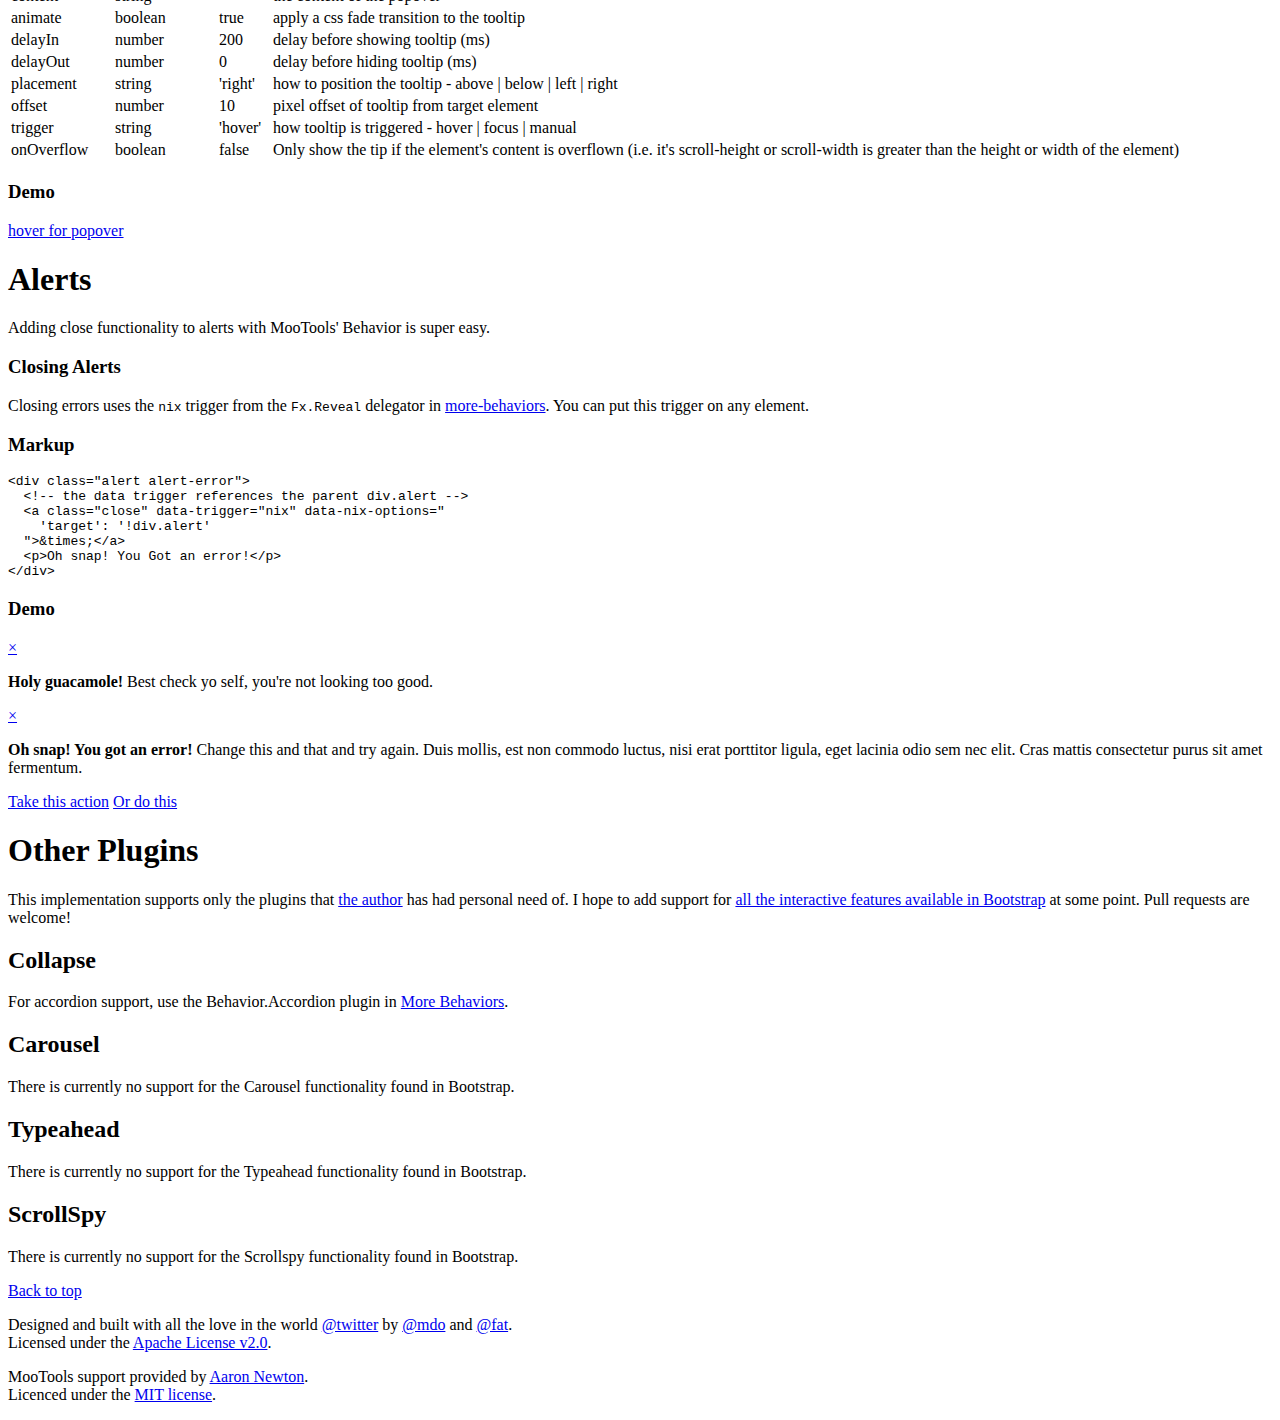
==== commit 8a718b4c: "changing dropdown triggers to be bound to parent with "data-toggle" attribute set to "dropdown" inst" ====
--- a/Examples/index.html
+++ b/Examples/index.html
@@ -21,6 +21,12 @@
     <link href="index_files/bootstrap.css" rel="stylesheet">
     <link href="index_files/docs.css" rel="stylesheet">
     <link href="index_files/prettify.css" rel="stylesheet">
+
+    <style>
+      a {
+        cursor: pointer;
+      }
+    </style>
   </head>
 
   <body id="bootstrap-js">
@@ -45,7 +51,7 @@
 
           <ul data-behavior="BS.Dropdown" class="nav secondary-nav">
             <li class="dropdown">
-              <a href="#" class="dropdown-toggle">Other Plugins<b class="caret"></b></a>
+              <a href="#" class="dropdown-toggle" data-toggle="dropdown">Other Plugins<b class="caret"></b></a>
               <ul class="dropdown-menu">
                 <li><a href="#collapse">Collapse</a></li>
                 <li><a href="#carousel">Carousel</a></li>
@@ -263,7 +269,7 @@
 <pre class="prettyprint linenums">&lt;-- a simple example -->
 &lt;ul data-behavior="BS.Dropdown" class="nav">
   &lt;li class="dropdown">
-    &lt;a href="#" class="dropdown-toggle">Menu2&lt;/a>
+    &lt;a href="#" class="dropdown-toggle" data-toggle="dropdown">Menu2&lt;/a>
     &lt;ul class="dropdown-menu">
       &lt;li>&lt;a>item1&lt;/a>&lt;/li>
       &lt;li>&lt;a>item2&lt;/a>&lt;/li>
@@ -283,7 +289,7 @@
       &lt;ul class="nav">
         &lt;li>&lt;a href="#">Link&lt;/a>&lt;/li>
         &lt;li class="dropdown">
-          &lt;a href="#" class="dropdown-toggle">Dropdown 1 &lt;b class="caret">&lt;/b>&lt;/a>
+          &lt;a href="#" class="dropdown-toggle" data-toggle="dropdown">Dropdown 1 &lt;b class="caret">&lt;/b>&lt;/a>
           &lt;ul class="dropdown-menu">
             &lt;li>&lt;a>Secondary link&lt;/a>&lt;/li>
             &lt;li>&lt;a>Something else here&lt;/a>&lt;/li>
@@ -296,7 +302,7 @@
 
       &lt;ul class="nav pull-right">
         &lt;li class="dropdown">
-          &lt;a href="#" class="dropdown-toggle">Dropdown 2 &lt;b class="caret">&lt;/b>&lt;/a>
+          &lt;a href="#" class="dropdown-toggle" data-toggle="dropdown">Dropdown 2 &lt;b class="caret">&lt;/b>&lt;/a>
           &lt;ul class="dropdown-menu">
             &lt;li>&lt;a>Secondary link&lt;/a>&lt;/li>
 
@@ -324,7 +330,7 @@
               <ul class="nav">
                 <li><a href="#">Link</a></li>
                 <li class="dropdown">
-                  <a href="#" class="dropdown-toggle">Dropdown 1 <b class="caret"></b></a>
+                  <a href="#" class="dropdown-toggle" data-toggle="dropdown">Dropdown 1 <b class="caret"></b></a>
                   <ul class="dropdown-menu">
                     <li><a>Secondary link</a></li>
                     <li><a>Something else here</a></li>
@@ -337,7 +343,7 @@
 
               <ul class="nav pull-right">
                 <li class="dropdown">
-                  <a href="#" class="dropdown-toggle">Dropdown 2 <b class="caret"></b></a>
+                  <a href="#" class="dropdown-toggle" data-toggle="dropdown">Dropdown 2 <b class="caret"></b></a>
                   <ul class="dropdown-menu">
                     <li><a>Secondary link</a></li>
 
@@ -347,25 +353,38 @@
                   </ul>
                 </li>
               </ul>
+
+                <ul class="nav pull-right">
+                    <li id="icon-dropdown"  class="dropdown">
+                        <a href="#" data-toggle="dropdown">
+                            <i class="icon-info-sign icon-white"></i>
+                        </a>
+                        <ul class="dropdown-menu">
+                            <li><a href="#">Action</a></li>
+                            <li><a href="#">Another action</a></li>
+                            <li><a href="#">Something else here</a></li>
+                        </ul>
+                    </li>
+            </ul>
             </div>
           </div><!-- /navbar-inner -->
         </div><!-- /navbar-example -->
 
 
-        <h3>Boutons with dropdown</h3>
+        <h3>Buttons with dropdown</h3>
 
         <div class="btn-toolbar" style="margin-top: 18px;" data-behavior="BS.Dropdown">
 
           <!-- Buttons -->
           <div class="btn-group">
-            <a class="btn dropdown-toggle" href="#">Action <span class="caret"></span></a>
+            <a class="btn dropdown-toggle" data-toggle="dropdown" href="#">Action <span class="caret"></span></a>
             <ul class="dropdown-menu">
               <li><a href="#">Action</a></li>
               <li><a href="#">Another action</a></li>
             </ul>
           </div><!-- /btn-group -->
           <div class="btn-group">
-            <a class="btn btn-primary dropdown-toggle" href="#">Action <span class="caret"></span></a>
+            <a class="btn btn-primary dropdown-toggle" data-toggle="dropdown" href="#">Action <span class="caret"></span></a>
             <ul class="dropdown-menu">
               <li><a href="#">Action</a></li>
               <li><a href="#">Another action</a></li>
@@ -374,7 +393,7 @@
             </ul>
           </div><!-- /btn-group -->
           <div class="btn-group">
-            <a class="btn btn-danger dropdown-toggle" href="#">Danger <span class="caret"></span></a>
+            <a class="btn btn-danger dropdown-toggle" data-toggle="dropdown" href="#">Danger <span class="caret"></span></a>
             <ul class="dropdown-menu">
               <li><a href="#">Action</a></li>
               <li><a href="#">Another action</a></li>
@@ -384,7 +403,7 @@
           <!-- Split buttons -->
           <div class="btn-group">
             <a class="btn btn-success" href="#">Action</a>
-            <a class="btn btn-success dropdown-toggle" href="#"><span class="caret"></span></a>
+            <a class="btn btn-success dropdown-toggle" data-toggle="dropdown" href="#"><span class="caret"></span></a>
             <ul class="dropdown-menu">
               <li><a href="#">Action</a></li>
               <li><a href="#">Another action</a></li>
@@ -392,7 +411,7 @@
           </div><!-- /btn-group -->
           <div class="btn-group">
             <a class="btn btn-info" href="#">Action</a>
-            <a class="btn btn-info dropdown-toggle" href="#"><span class="caret"></span></a>
+            <a class="btn btn-info dropdown-toggle" data-toggle="dropdown" href="#"><span class="caret"></span></a>
             <ul class="dropdown-menu">
               <li><a href="#">Action</a></li>
               <li><a href="#">Another action</a></li>
@@ -404,6 +423,44 @@
 
         </div><!-- /btn-toolbar -->
 
+
+      <h3>Pills with dropdown</h3>
+
+      <!-- Pills -->
+      <ul class="nav nav-pills" data-behavior="BS.Dropdown">
+          <li class="active"><a href="#">Regular link</a></li>
+          <li class="dropdown">
+              <a class="dropdown-toggle" id="drop4" role="button" data-toggle="dropdown" href="#">Dropdown <b class="caret"></b></a>
+              <ul id="menu1" class="dropdown-menu" role="menu" aria-labelledby="drop4">
+                  <li><a tabindex="-1" href="#">Action</a></li>
+                  <li><a tabindex="-1" href="#">Another action</a></li>
+                  <li><a tabindex="-1" href="#">Something else here</a></li>
+                  <li class="divider"></li>
+                  <li><a tabindex="-1" href="#">Separated link</a></li>
+              </ul>
+          </li>
+          <li class="dropdown">
+              <a class="dropdown-toggle" id="drop5" role="button" data-toggle="dropdown" href="#">Dropdown 2 <b class="caret"></b></a>
+              <ul id="menu2" class="dropdown-menu" role="menu" aria-labelledby="drop5">
+                  <li><a tabindex="-1" href="#">Action</a></li>
+                  <li><a tabindex="-1" href="#">Another action</a></li>
+                  <li><a tabindex="-1" href="#">Something else here</a></li>
+                  <li class="divider"></li>
+                  <li><a tabindex="-1" href="#">Separated link</a></li>
+              </ul>
+          </li>
+          <li class="dropdown">
+              <a class="dropdown-toggle" id="drop5" role="button" data-toggle="dropdown" href="#">Dropdown 3 <b class="caret"></b></a>
+              <ul id="menu3" class="dropdown-menu" role="menu" aria-labelledby="drop5">
+                  <li><a tabindex="-1" href="#">Action</a></li>
+                  <li><a tabindex="-1" href="#">Another action</a></li>
+                  <li><a tabindex="-1" href="#">Something else here</a></li>
+                  <li class="divider"></li>
+                  <li><a tabindex="-1" href="#">Separated link</a></li>
+              </ul>
+          </li>
+      </ul>
+
     </section>
 
     <!-- Tabs
@@ -420,8 +477,7 @@
         </div>
         <div class="span8 columns">
           <h3>Markup</h3>
-          <p>You can activate a tab or pill navigation without writing any javascript by simply giving them a <code>data-behavior="Tabs"</code>.</p>
-
+          <p>You can activate a tab or pill navigation without writing any javascript by simply giving them a <code>data-behavior="BS.Tabs"</code>.</p>
           <pre class="prettyprint linenums"> &lt;ul class="tabs" data-behavior="BS.Tabs" &gt;...&lt;/ul&gt;</pre>
           <p>
             Activates tab functionality for a given container.
@@ -433,7 +489,7 @@
   &lt;li>&lt;a>Profile&lt;/a>&lt;/li>
   &lt;li>&lt;a>Messages&lt;/a>&lt;/li>
   &lt;li class="dropdown">
-    &lt;a href="#" class="dropdown-toggle">Settings&lt;b class="caret">&lt;/b>&lt;/a>
+    &lt;a href="#" class="dropdown-toggle" data-toggle="dropdown">Settings&lt;b class="caret">&lt;/b>&lt;/a>
     &lt;ul class="dropdown-menu">
       &lt;li>&lt;a>Email address&lt;/a>&lt;/li>
       &lt;li>&lt;a>Password&lt;/a>&lt;/li>
@@ -525,7 +581,7 @@
             <li><a>Messages</a></li>
             <li class="dropdown">
 
-              <a href="#" class="dropdown-toggle">Settings<b class="caret"></b></a>
+              <a href="#" class="dropdown-toggle" data-toggle="dropdown">Settings<b class="caret"></b></a>
               <ul class="dropdown-menu">
                 <li><a>Email address</a></li>
                 <li><a>Password</a></li>
